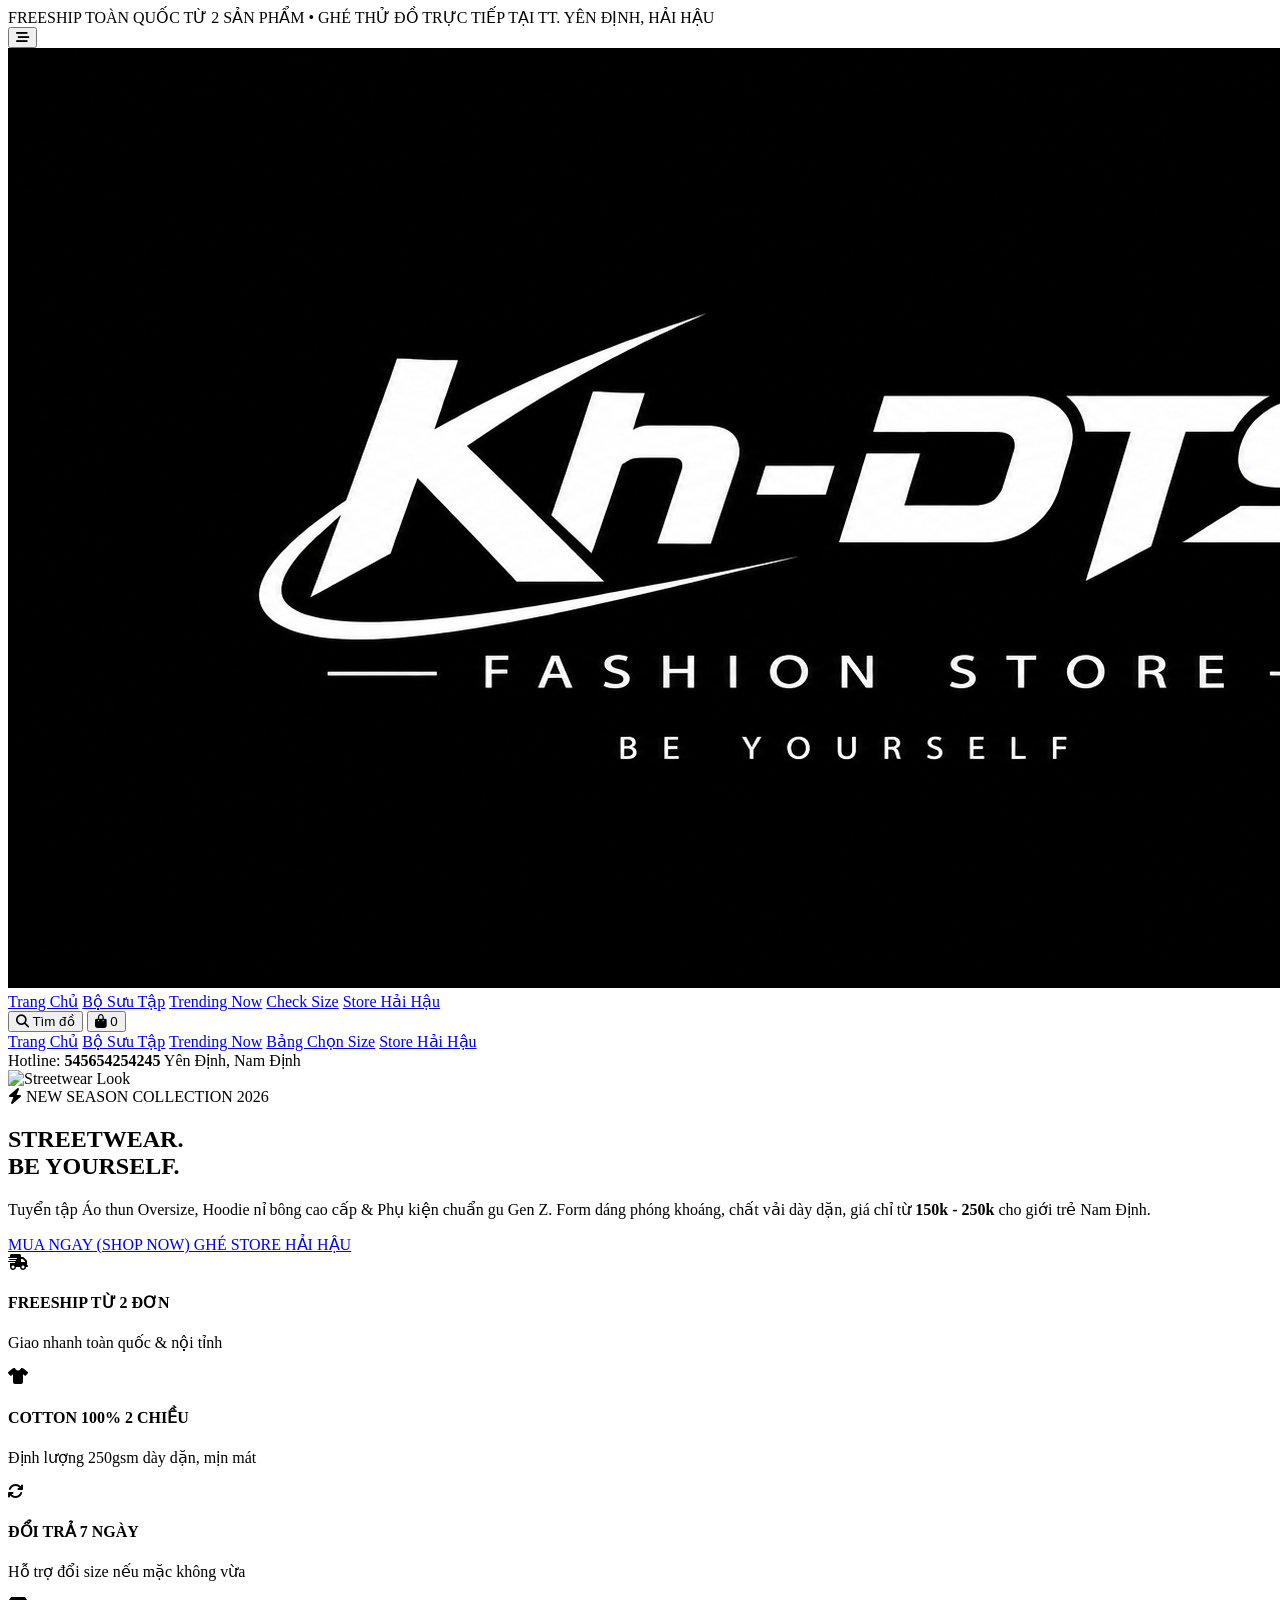
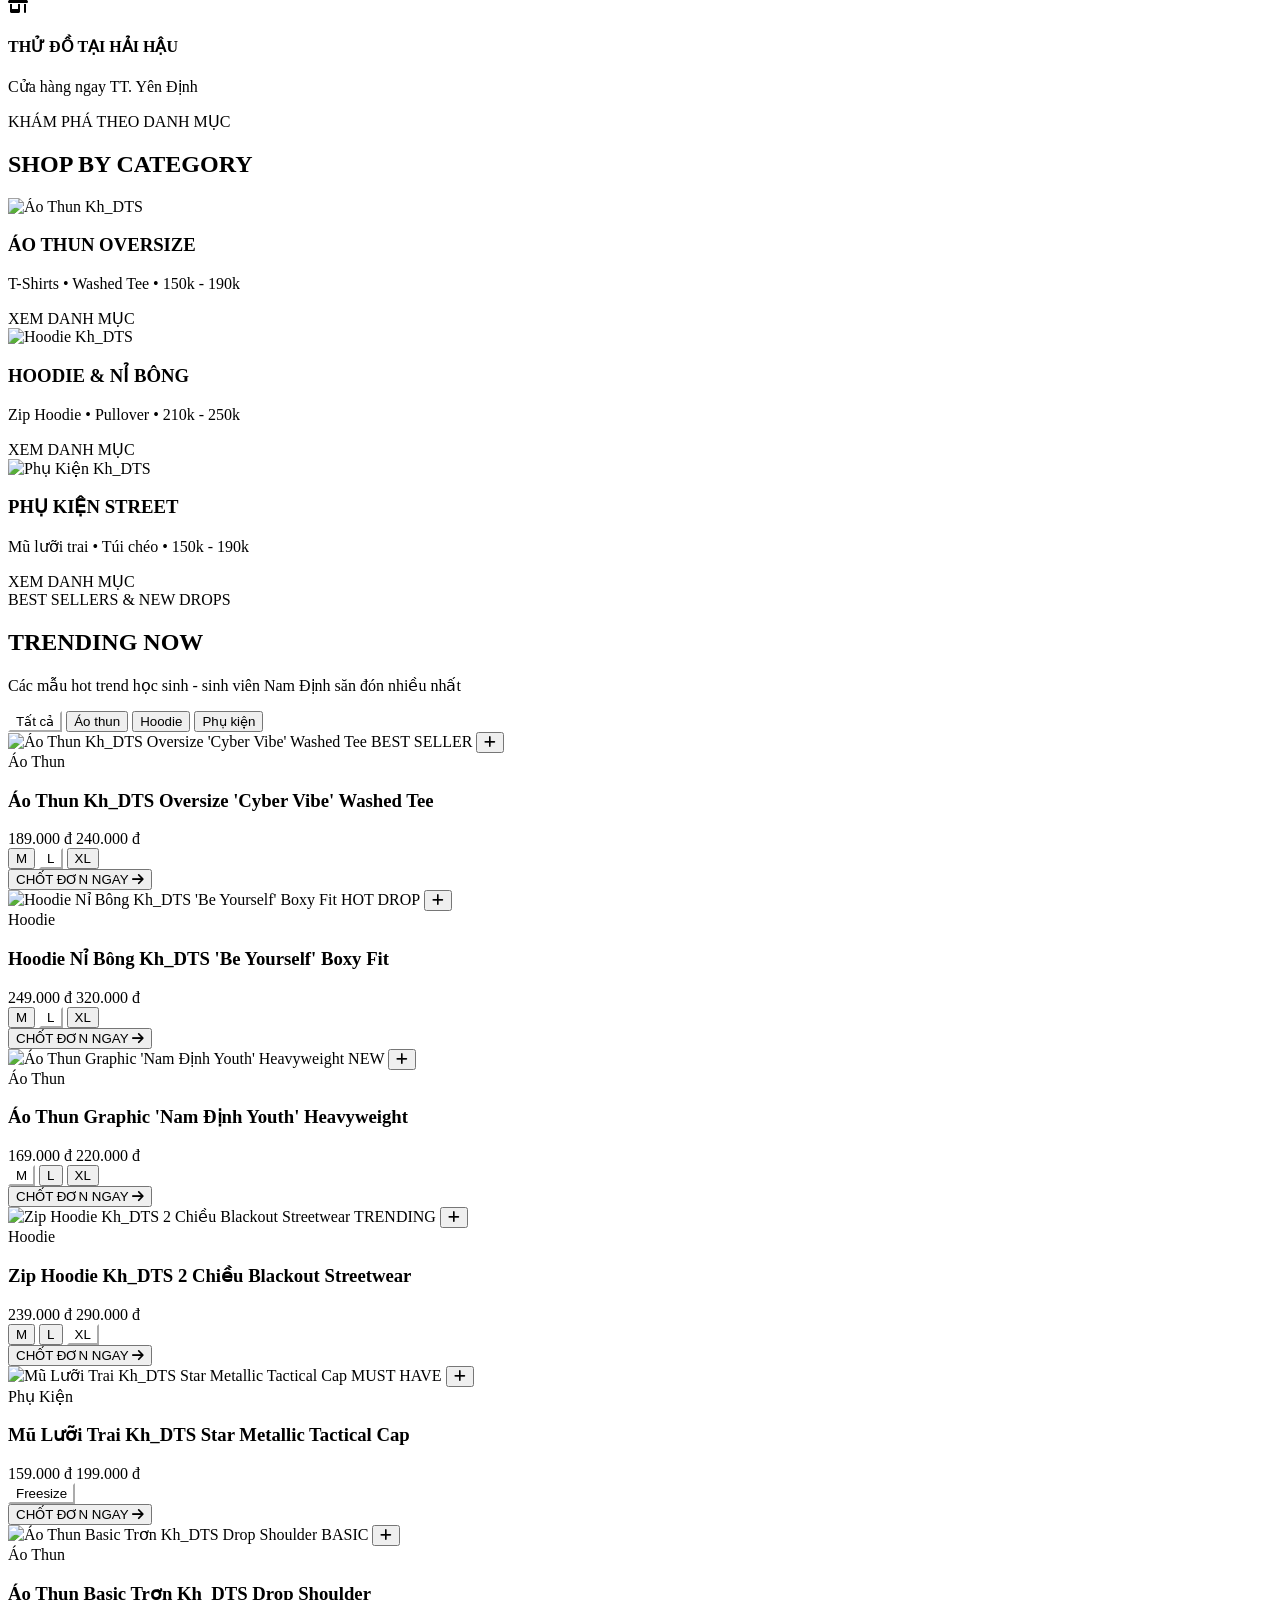
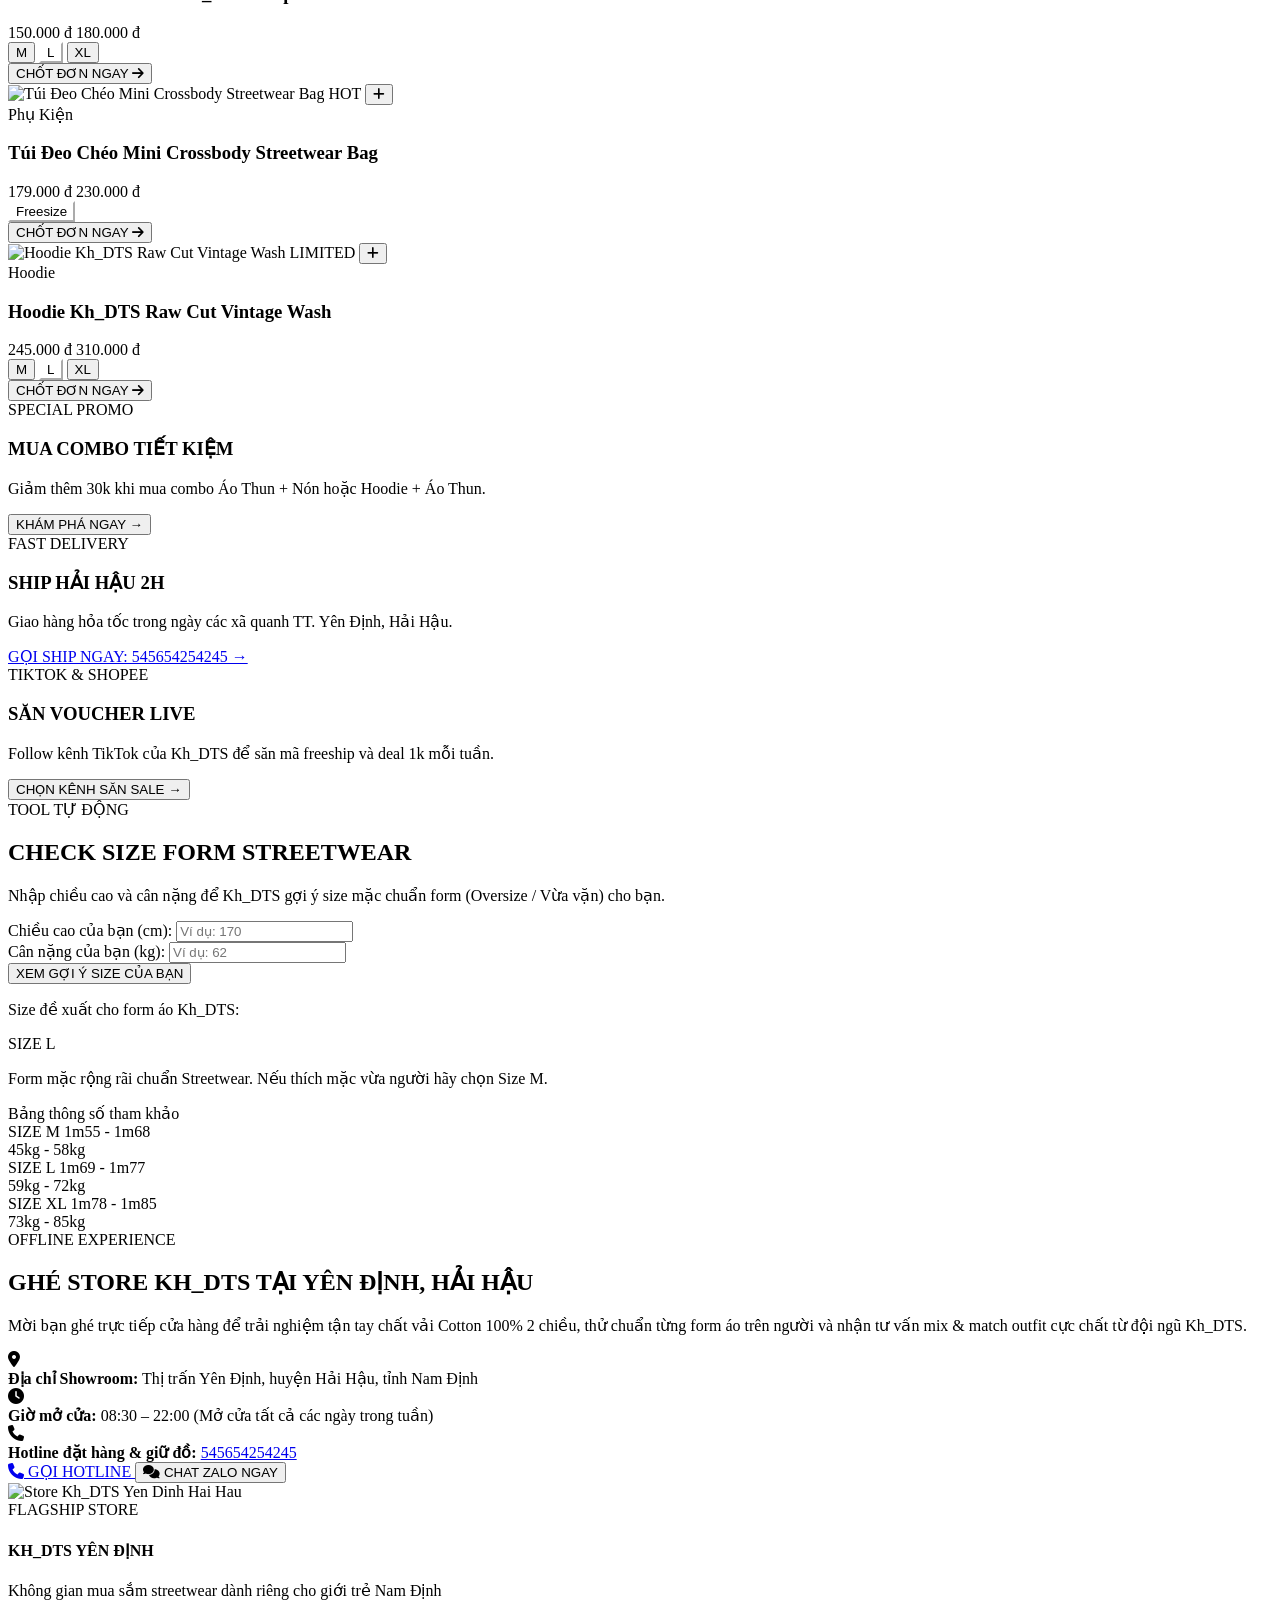
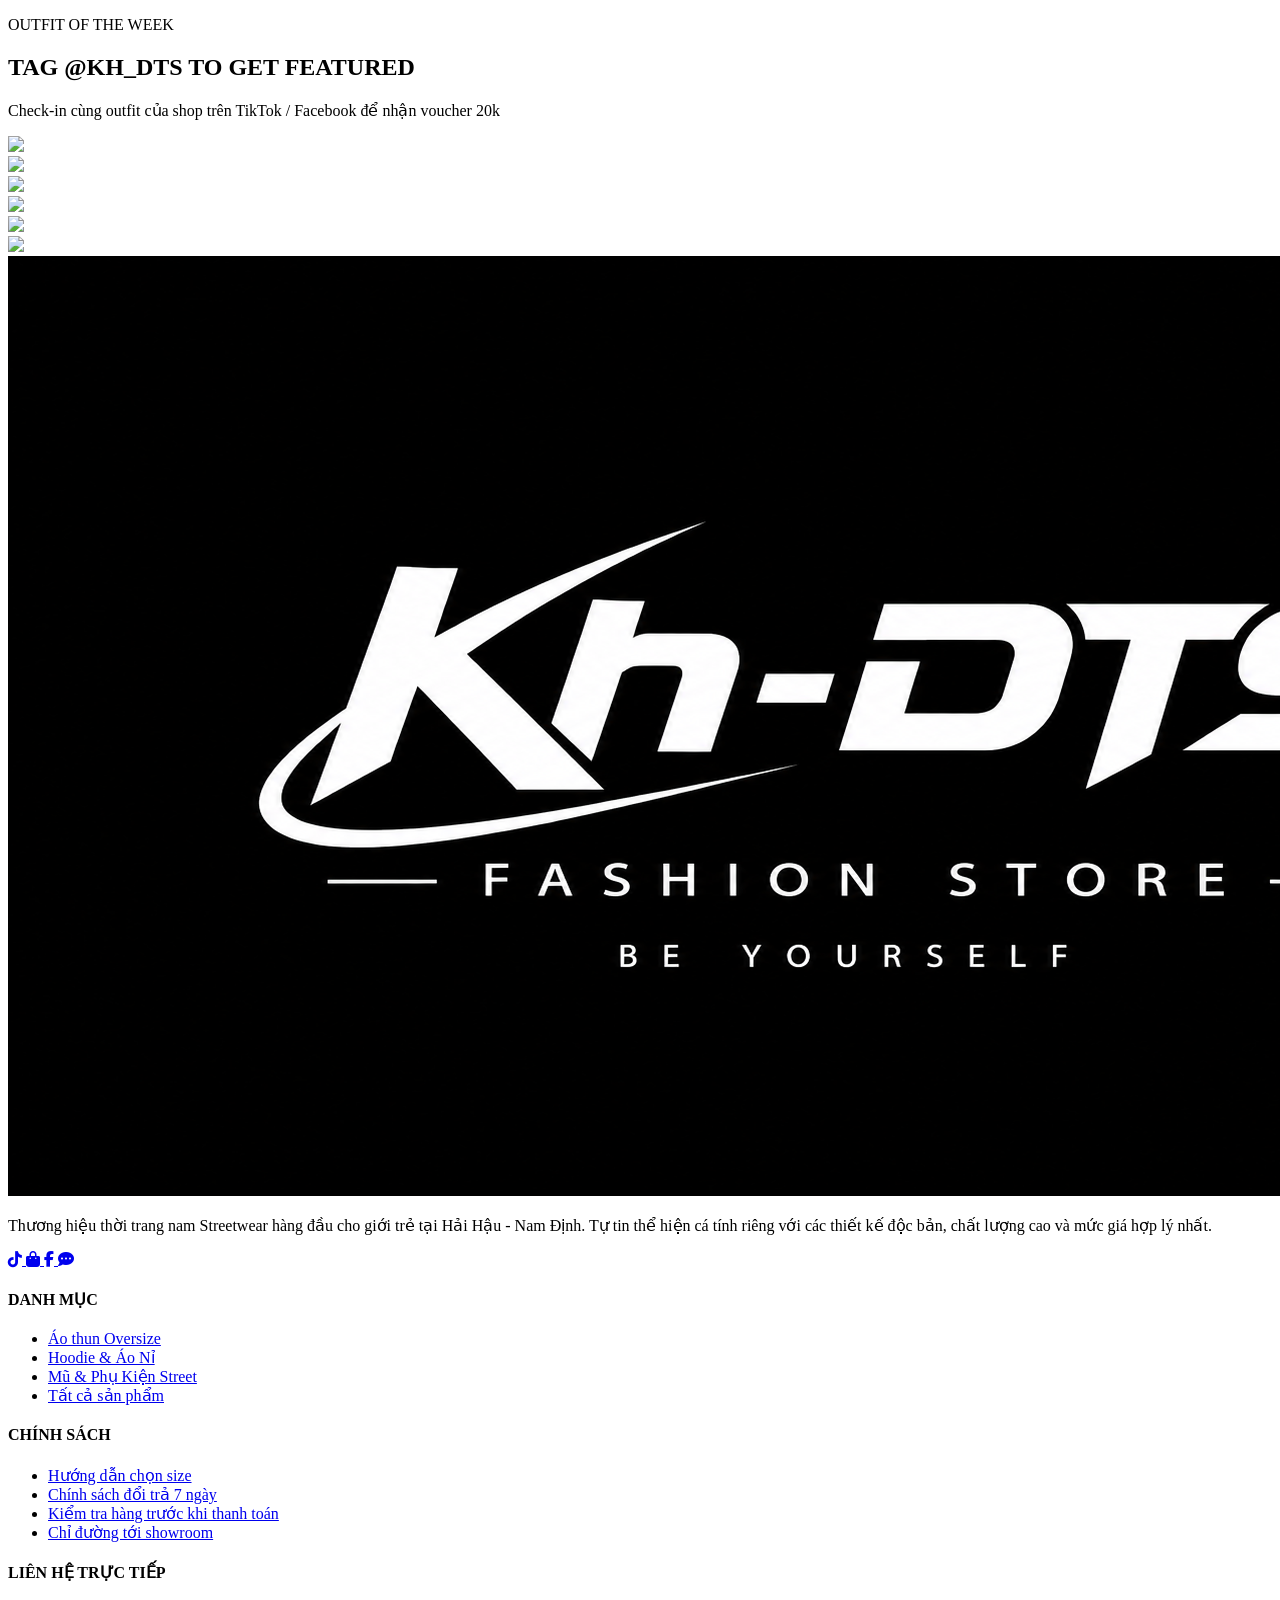
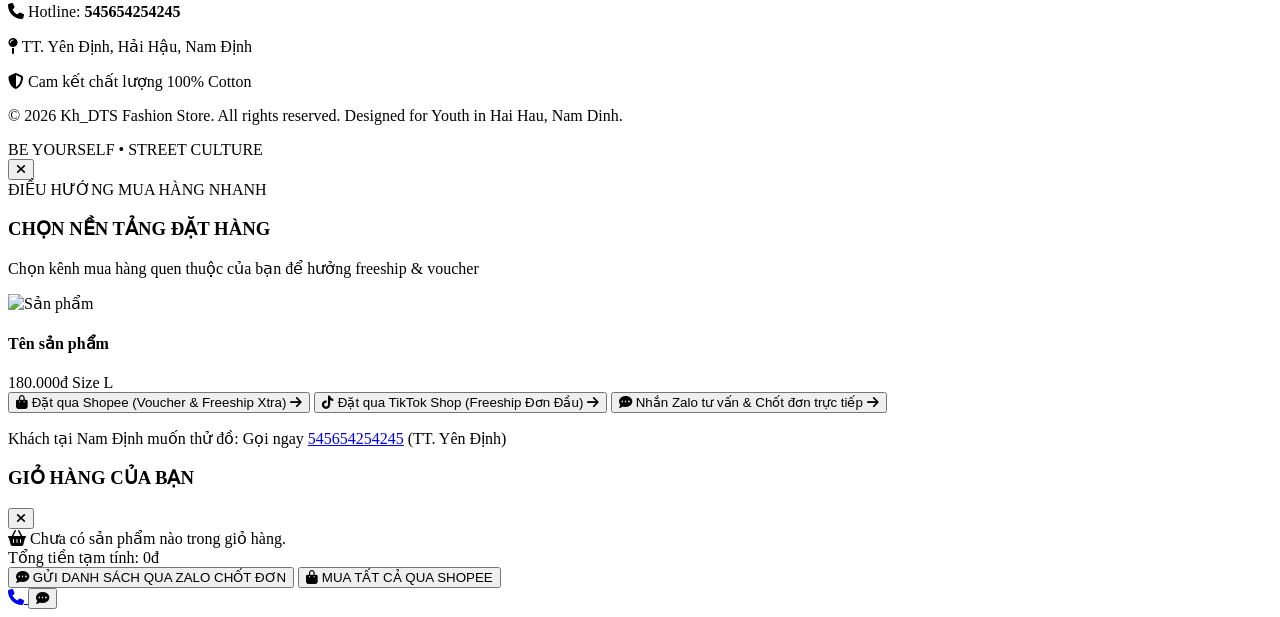
==== index.html @ 29e51378 "Initial commit" ====
<!DOCTYPE html>
<html lang="vi">
<head>
    <meta charset="UTF-8">
    <meta name="viewport" content="width=device-width, initial-scale=1.0">
    <title>Kh_DTS | Fashion Store - Be Yourself | Hải Hậu, Nam Định</title>
    <!-- Google Fonts -->
    <link rel="preconnect" href="https://fonts.googleapis.com">
    <link rel="preconnect" href="https://fonts.gstatic.com" crossorigin>
    <link href="https://fonts.googleapis.com/css2?family=Plus+Jakarta+Sans:wght@300;400;500;600;700;800&family=Syne:wght@700;800&display=swap" rel="stylesheet">
    <!-- Tailwind CSS -->
    <script src="https://cdn.tailwindcss.com"></script>
    <!-- Font Awesome Icons -->
    <link rel="stylesheet" href="https://cdnjs.cloudflare.com/ajax/libs/font-awesome/6.5.1/css/all.min.css">
    <link rel="stylesheet" href="styles.css">
    <script>
        tailwind.config = {
            theme: {
                extend: {
                    colors: {
                        dark: '#0B0B0B',
                        darker: '#050505',
                        card: '#141414',
                        accent: '#E6E6E6',
                        neon: '#FFFFFF',
                        subtext: '#9E9E9E',
                        bordercol: '#222222',
                    },
                    fontFamily: {
                        sans: ['Plus Jakarta Sans', 'sans-serif'],
                        display: ['Syne', 'sans-serif'],
                    }
                }
            }
        }
    </script>
</head>
<body class="bg-dark text-white font-sans antialiased selection:bg-white selection:text-black">

    <!-- Top Announcement Bar -->
    <div class="bg-darker border-b border-bordercol py-2 px-4 text-xs tracking-wider text-center flex items-center justify-center gap-2 text-gray-300">
        <span class="inline-block w-2 h-2 rounded-full bg-emerald-400 animate-pulse"></span>
        <span>FREESHIP TOÀN QUỐC TỪ 2 SẢN PHẨM • GHÉ THỬ ĐỒ TRỰC TIẾP TẠI TT. YÊN ĐỊNH, HẢI HẬU</span>
    </div>

    <!-- Main Navigation Header -->
    <header class="sticky top-0 z-40 bg-dark/90 backdrop-blur-md border-b border-bordercol">
        <div class="max-w-7xl mx-auto px-4 sm:px-6 lg:px-8 h-20 flex items-center justify-between">
            <!-- Mobile Menu Button -->
            <button id="mobileMenuBtn" class="lg:hidden text-2xl p-2 text-gray-300 hover:text-white" aria-label="Menu">
                <i class="fa-solid fa-bars-staggered"></i>
            </button>

            <!-- Brand Logo -->
            <a href="#" class="flex items-center space-x-3 group">
                <img src="assets/logo.png" alt="Kh_DTS Logo" class="h-10 sm:h-12 w-auto object-contain transition-transform duration-300 group-hover:scale-105">
            </a>

            <!-- Desktop Nav Links -->
            <nav class="hidden lg:flex items-center space-x-8 text-sm font-semibold tracking-wider uppercase text-gray-300">
                <a href="#hero" class="hover:text-white transition-colors duration-200">Trang Chủ</a>
                <a href="#categories" class="hover:text-white transition-colors duration-200">Bộ Sưu Tập</a>
                <a href="#products" class="hover:text-white transition-colors duration-200">Trending Now</a>
                <a href="#size-guide" class="hover:text-white transition-colors duration-200">Check Size</a>
                <a href="#store" class="hover:text-white transition-colors duration-200">Store Hải Hậu</a>
            </nav>

            <!-- Action Buttons -->
            <div class="flex items-center space-x-4">
                <button onclick="scrollToProducts()" class="hidden sm:flex items-center gap-2 text-xs uppercase font-bold tracking-wider px-3 py-2 rounded-full bg-white/10 hover:bg-white text-white hover:text-black transition-all">
                    <i class="fa-solid fa-magnifying-glass"></i>
                    <span>Tìm đồ</span>
                </button>
                <button onclick="openCartDrawer()" class="relative p-2.5 rounded-full bg-card border border-bordercol hover:border-gray-500 transition-colors">
                    <i class="fa-solid fa-bag-shopping text-base"></i>
                    <span id="cartCount" class="absolute -top-1 -right-1 bg-white text-black font-extrabold text-[10px] w-5 h-5 rounded-full flex items-center justify-center">0</span>
                </button>
            </div>
        </div>

        <!-- Mobile Drawer Menu -->
        <div id="mobileMenu" class="hidden lg:hidden bg-darker border-b border-bordercol px-6 py-6 space-y-4">
            <a href="#hero" class="mobile-link block text-base font-semibold uppercase tracking-wider text-gray-300 hover:text-white">Trang Chủ</a>
            <a href="#categories" class="mobile-link block text-base font-semibold uppercase tracking-wider text-gray-300 hover:text-white">Bộ Sưu Tập</a>
            <a href="#products" class="mobile-link block text-base font-semibold uppercase tracking-wider text-gray-300 hover:text-white">Trending Now</a>
            <a href="#size-guide" class="mobile-link block text-base font-semibold uppercase tracking-wider text-gray-300 hover:text-white">Bảng Chọn Size</a>
            <a href="#store" class="mobile-link block text-base font-semibold uppercase tracking-wider text-gray-300 hover:text-white">Store Hải Hậu</a>
            <div class="pt-4 border-t border-bordercol flex items-center justify-between text-xs text-subtext">
                <span>Hotline: <strong class="text-white">545654254245</strong></span>
                <span class="text-emerald-400">Yên Định, Nam Định</span>
            </div>
        </div>
    </header>

    <!-- Hero Section (Phong cách Streetwear NEON Reference) -->
    <section id="hero" class="relative overflow-hidden min-h-[580px] lg:min-h-[680px] flex items-center border-b border-bordercol">
        <!-- Hero Background Visual -->
        <div class="absolute inset-0 z-0">
            <img src="https://images.unsplash.com/photo-1509967419530-da38b4704bc6?auto=format&fit=crop&w=1920&q=80" 
                 alt="Streetwear Look" 
                 class="w-full h-full object-cover object-top opacity-35 filter grayscale contrast-125">
            <div class="absolute inset-0 bg-gradient-to-r from-dark via-dark/80 to-transparent"></div>
            <div class="absolute inset-0 bg-gradient-to-t from-dark via-transparent to-transparent"></div>
        </div>

        <div class="relative z-10 max-w-7xl mx-auto px-4 sm:px-6 lg:px-8 py-20 w-full">
            <div class="max-w-2xl">
                <div class="inline-flex items-center gap-2 px-3 py-1 rounded-full bg-white/10 border border-white/20 text-xs tracking-widest uppercase mb-6 font-semibold">
                    <span class="text-amber-300"><i class="fa-solid fa-bolt"></i></span>
                    <span>NEW SEASON COLLECTION 2026</span>
                </div>
                <h1 class="font-display text-4xl sm:text-6xl lg:text-7xl font-extrabold uppercase tracking-tight leading-none mb-6">
                    STREETWEAR.<br>
                    <span class="text-transparent bg-clip-text bg-gradient-to-r from-white via-gray-300 to-gray-500">BE YOURSELF.</span>
                </h1>
                <p class="text-gray-300 text-sm sm:text-base leading-relaxed mb-8 max-w-xl">
                    Tuyển tập Áo thun Oversize, Hoodie nỉ bông cao cấp & Phụ kiện chuẩn gu Gen Z. Form dáng phóng khoáng, chất vải dày dặn, giá chỉ từ <strong>150k - 250k</strong> cho giới trẻ Nam Định.
                </p>
                <div class="flex flex-wrap gap-4 items-center">
                    <a href="#products" class="px-8 py-3.5 bg-white text-black font-extrabold text-xs uppercase tracking-widest rounded-none hover:bg-gray-200 transition-all duration-200 transform hover:-translate-y-0.5 shadow-lg">
                        MUA NGAY (SHOP NOW)
                    </a>
                    <a href="#store" class="px-7 py-3.5 border border-white/30 text-white font-bold text-xs uppercase tracking-widest rounded-none hover:bg-white/10 transition-all duration-200">
                        GHÉ STORE HẢI HẬU
                    </a>
                </div>
            </div>
        </div>
    </section>

    <!-- Value Proposition Banner (Giống layout tham khảo) -->
    <section class="border-b border-bordercol bg-darker py-6">
        <div class="max-w-7xl mx-auto px-4 sm:px-6 lg:px-8">
            <div class="grid grid-cols-2 lg:grid-cols-4 gap-6 text-center lg:text-left">
                <div class="flex flex-col lg:flex-row items-center gap-3">
                    <div class="w-10 h-10 rounded-full bg-card border border-bordercol flex items-center justify-center text-white text-base">
                        <i class="fa-solid fa-truck-fast"></i>
                    </div>
                    <div>
                        <h4 class="text-xs font-bold uppercase tracking-wider">FREESHIP TỪ 2 ĐƠN</h4>
                        <p class="text-[11px] text-subtext">Giao nhanh toàn quốc & nội tỉnh</p>
                    </div>
                </div>
                <div class="flex flex-col lg:flex-row items-center gap-3">
                    <div class="w-10 h-10 rounded-full bg-card border border-bordercol flex items-center justify-center text-white text-base">
                        <i class="fa-solid fa-shirt"></i>
                    </div>
                    <div>
                        <h4 class="text-xs font-bold uppercase tracking-wider">COTTON 100% 2 CHIỀU</h4>
                        <p class="text-[11px] text-subtext">Định lượng 250gsm dày dặn, mịn mát</p>
                    </div>
                </div>
                <div class="flex flex-col lg:flex-row items-center gap-3">
                    <div class="w-10 h-10 rounded-full bg-card border border-bordercol flex items-center justify-center text-white text-base">
                        <i class="fa-solid fa-arrows-rotate"></i>
                    </div>
                    <div>
                        <h4 class="text-xs font-bold uppercase tracking-wider">ĐỔI TRẢ 7 NGÀY</h4>
                        <p class="text-[11px] text-subtext">Hỗ trợ đổi size nếu mặc không vừa</p>
                    </div>
                </div>
                <div class="flex flex-col lg:flex-row items-center gap-3">
                    <div class="w-10 h-10 rounded-full bg-card border border-bordercol flex items-center justify-center text-white text-base">
                        <i class="fa-solid fa-shop"></i>
                    </div>
                    <div>
                        <h4 class="text-xs font-bold uppercase tracking-wider">THỬ ĐỒ TẠI HẢI HẬU</h4>
                        <p class="text-[11px] text-subtext">Cửa hàng ngay TT. Yên Định</p>
                    </div>
                </div>
            </div>
        </div>
    </section>

    <!-- Shop By Category Section (3 danh mục chính: Áo thun, Hoodie, Phụ kiện) -->
    <section id="categories" class="py-16 lg:py-24 border-b border-bordercol">
        <div class="max-w-7xl mx-auto px-4 sm:px-6 lg:px-8">
            <div class="text-center max-w-xl mx-auto mb-12">
                <span class="text-xs font-bold tracking-widest text-subtext uppercase">KHÁM PHÁ THEO DANH MỤC</span>
                <h2 class="font-display text-3xl sm:text-4xl font-extrabold uppercase tracking-tight mt-1">SHOP BY CATEGORY</h2>
            </div>

            <div class="grid grid-cols-1 md:grid-cols-3 gap-6">
                <!-- Category 1: Áo Thun -->
                <div onclick="filterCategory('tshirt')" class="group relative h-96 overflow-hidden bg-card border border-bordercol cursor-pointer transition-all duration-300 hover:border-gray-400">
                    <img src="https://images.unsplash.com/photo-1521572267360-ee0c2909d518?auto=format&fit=crop&w=800&q=80" 
                         alt="Áo Thun Kh_DTS" 
                         class="w-full h-full object-cover transition-transform duration-700 group-hover:scale-105 filter grayscale contrast-110">
                    <div class="absolute inset-0 bg-gradient-to-t from-black/90 via-black/40 to-transparent"></div>
                    <div class="absolute bottom-6 left-6 right-6 text-center">
                        <h3 class="font-display text-2xl font-bold uppercase tracking-wider mb-1">ÁO THUN OVERSIZE</h3>
                        <p class="text-xs text-gray-400 mb-3">T-Shirts • Washed Tee • 150k - 190k</p>
                        <span class="inline-block px-5 py-2 text-[11px] font-bold tracking-widest uppercase bg-white text-black group-hover:bg-gray-200 transition-colors">
                            XEM DANH MỤC
                        </span>
                    </div>
                </div>

                <!-- Category 2: Hoodie -->
                <div onclick="filterCategory('hoodie')" class="group relative h-96 overflow-hidden bg-card border border-bordercol cursor-pointer transition-all duration-300 hover:border-gray-400">
                    <img src="https://images.unsplash.com/photo-1556905055-8f358a7a47b2?auto=format&fit=crop&w=800&q=80" 
                         alt="Hoodie Kh_DTS" 
                         class="w-full h-full object-cover transition-transform duration-700 group-hover:scale-105 filter grayscale contrast-110">
                    <div class="absolute inset-0 bg-gradient-to-t from-black/90 via-black/40 to-transparent"></div>
                    <div class="absolute bottom-6 left-6 right-6 text-center">
                        <h3 class="font-display text-2xl font-bold uppercase tracking-wider mb-1">HOODIE & NỈ BÔNG</h3>
                        <p class="text-xs text-gray-400 mb-3">Zip Hoodie • Pullover • 210k - 250k</p>
                        <span class="inline-block px-5 py-2 text-[11px] font-bold tracking-widest uppercase bg-white text-black group-hover:bg-gray-200 transition-colors">
                            XEM DANH MỤC
                        </span>
                    </div>
                </div>

                <!-- Category 3: Phụ Kiện -->
                <div onclick="filterCategory('accessory')" class="group relative h-96 overflow-hidden bg-card border border-bordercol cursor-pointer transition-all duration-300 hover:border-gray-400">
                    <img src="https://images.unsplash.com/photo-1588850561407-ed78c282e89b?auto=format&fit=crop&w=800&q=80" 
                         alt="Phụ Kiện Kh_DTS" 
                         class="w-full h-full object-cover transition-transform duration-700 group-hover:scale-105 filter grayscale contrast-110">
                    <div class="absolute inset-0 bg-gradient-to-t from-black/90 via-black/40 to-transparent"></div>
                    <div class="absolute bottom-6 left-6 right-6 text-center">
                        <h3 class="font-display text-2xl font-bold uppercase tracking-wider mb-1">PHỤ KIỆN STREET</h3>
                        <p class="text-xs text-gray-400 mb-3">Mũ lưỡi trai • Túi chéo • 150k - 190k</p>
                        <span class="inline-block px-5 py-2 text-[11px] font-bold tracking-widest uppercase bg-white text-black group-hover:bg-gray-200 transition-colors">
                            XEM DANH MỤC
                        </span>
                    </div>
                </div>
            </div>
        </div>
    </section>

    <!-- Trending Now / Product Showcase Section -->
    <section id="products" class="py-16 lg:py-24 border-b border-bordercol">
        <div class="max-w-7xl mx-auto px-4 sm:px-6 lg:px-8">
            <div class="flex flex-col md:flex-row md:items-end justify-between mb-10 gap-4">
                <div>
                    <span class="text-xs font-bold tracking-widest text-subtext uppercase">BEST SELLERS & NEW DROPS</span>
                    <h2 class="font-display text-3xl sm:text-4xl font-extrabold uppercase tracking-tight mt-1">TRENDING NOW</h2>
                    <p class="text-xs text-gray-400 mt-1">Các mẫu hot trend học sinh - sinh viên Nam Định săn đón nhiều nhất</p>
                </div>

                <!-- Filter Tabs -->
                <div class="flex flex-wrap gap-2 text-xs font-semibold uppercase tracking-wider">
                    <button onclick="filterCategory('all')" class="cat-btn active px-4 py-2 border border-white bg-white text-black transition-all" data-category="all">Tất cả</button>
                    <button onclick="filterCategory('tshirt')" class="cat-btn px-4 py-2 border border-bordercol bg-card text-gray-300 hover:border-gray-500 transition-all" data-category="tshirt">Áo thun</button>
                    <button onclick="filterCategory('hoodie')" class="cat-btn px-4 py-2 border border-bordercol bg-card text-gray-300 hover:border-gray-500 transition-all" data-category="hoodie">Hoodie</button>
                    <button onclick="filterCategory('accessory')" class="cat-btn px-4 py-2 border border-bordercol bg-card text-gray-300 hover:border-gray-500 transition-all" data-category="accessory">Phụ kiện</button>
                </div>
            </div>

            <!-- Product Grid -->
            <div id="productGrid" class="grid grid-cols-2 md:grid-cols-3 lg:grid-cols-4 gap-4 sm:gap-6">
                <!-- Rendered dynamically by app.js -->
            </div>
        </div>
    </section>

    <!-- Promo Banner Drop (Like NEON reference) -->
    <section class="py-12 border-b border-bordercol bg-darker">
        <div class="max-w-7xl mx-auto px-4 sm:px-6 lg:px-8">
            <div class="grid grid-cols-1 md:grid-cols-3 gap-6">
                <div class="bg-card border border-bordercol p-8 flex flex-col justify-between">
                    <div>
                        <span class="text-xs font-bold tracking-widest text-subtext uppercase">SPECIAL PROMO</span>
                        <h3 class="font-display text-2xl font-bold uppercase tracking-tight mt-2 mb-3">MUA COMBO TIẾT KIỆM</h3>
                        <p class="text-xs text-gray-400">Giảm thêm 30k khi mua combo Áo Thun + Nón hoặc Hoodie + Áo Thun.</p>
                    </div>
                    <button onclick="filterCategory('all')" class="mt-6 text-xs font-bold uppercase tracking-widest text-white underline hover:text-gray-300 text-left">
                        KHÁM PHÁ NGAY →
                    </button>
                </div>

                <div class="bg-card border border-bordercol p-8 flex flex-col justify-between">
                    <div>
                        <span class="text-xs font-bold tracking-widest text-subtext uppercase">FAST DELIVERY</span>
                        <h3 class="font-display text-2xl font-bold uppercase tracking-tight mt-2 mb-3">SHIP HẢI HẬU 2H</h3>
                        <p class="text-xs text-gray-400">Giao hàng hỏa tốc trong ngày các xã quanh TT. Yên Định, Hải Hậu.</p>
                    </div>
                    <a href="tel:545654254245" class="mt-6 text-xs font-bold uppercase tracking-widest text-white underline hover:text-gray-300">
                        GỌI SHIP NGAY: 545654254245 →
                    </a>
                </div>

                <div class="bg-card border border-bordercol p-8 flex flex-col justify-between">
                    <div>
                        <span class="text-xs font-bold tracking-widest text-subtext uppercase">TIKTOK & SHOPEE</span>
                        <h3 class="font-display text-2xl font-bold uppercase tracking-tight mt-2 mb-3">SĂN VOUCHER LIVE</h3>
                        <p class="text-xs text-gray-400">Follow kênh TikTok của Kh_DTS để săn mã freeship và deal 1k mỗi tuần.</p>
                    </div>
                    <button onclick="openPlatformModal()" class="mt-6 text-xs font-bold uppercase tracking-widest text-white underline hover:text-gray-300 text-left">
                        CHỌN KÊNH SĂN SALE →
                    </button>
                </div>
            </div>
        </div>
    </section>

    <!-- Interactive Size Guide Section (Đặc biệt cho khách mua online) -->
    <section id="size-guide" class="py-16 lg:py-24 border-b border-bordercol bg-dark">
        <div class="max-w-4xl mx-auto px-4 sm:px-6 lg:px-8">
            <div class="bg-card border border-bordercol p-6 sm:p-10 rounded-none">
                <div class="text-center max-w-lg mx-auto mb-8">
                    <span class="text-xs font-bold tracking-widest text-subtext uppercase">TOOL TỰ ĐỘNG</span>
                    <h2 class="font-display text-2xl sm:text-3xl font-extrabold uppercase tracking-tight mt-1">CHECK SIZE FORM STREETWEAR</h2>
                    <p class="text-xs text-gray-400 mt-2">Nhập chiều cao và cân nặng để Kh_DTS gợi ý size mặc chuẩn form (Oversize / Vừa vặn) cho bạn.</p>
                </div>

                <div class="grid grid-cols-1 sm:grid-cols-2 gap-4 mb-6">
                    <div>
                        <label class="block text-xs uppercase font-bold text-gray-300 mb-2">Chiều cao của bạn (cm):</label>
                        <input type="number" id="userHeight" placeholder="Ví dụ: 170" class="w-full bg-darker border border-bordercol px-4 py-3 text-sm focus:border-white focus:outline-none transition-colors">
                    </div>
                    <div>
                        <label class="block text-xs uppercase font-bold text-gray-300 mb-2">Cân nặng của bạn (kg):</label>
                        <input type="number" id="userWeight" placeholder="Ví dụ: 62" class="w-full bg-darker border border-bordercol px-4 py-3 text-sm focus:border-white focus:outline-none transition-colors">
                    </div>
                </div>

                <div class="text-center">
                    <button onclick="calculateSize()" class="w-full sm:w-auto px-8 py-3.5 bg-white text-black font-extrabold text-xs uppercase tracking-widest hover:bg-gray-200 transition-colors">
                        XEM GỢI Ý SIZE CỦA BẠN
                    </button>
                </div>

                <div id="sizeResult" class="hidden mt-6 p-4 bg-darker border border-gray-700 text-center animate-fade-in">
                    <p class="text-xs text-subtext uppercase tracking-wider mb-1">Size đề xuất cho form áo Kh_DTS:</p>
                    <div id="recommendedSizeText" class="text-2xl font-black text-white font-display">SIZE L</div>
                    <p id="sizeAdviceText" class="text-xs text-gray-300 mt-1">Form mặc rộng rãi chuẩn Streetwear. Nếu thích mặc vừa người hãy chọn Size M.</p>
                </div>

                <!-- Bảng thông số chuẩn -->
                <div class="mt-8 pt-6 border-t border-bordercol">
                    <div class="text-xs font-bold uppercase text-gray-400 mb-3 text-center">Bảng thông số tham khảo</div>
                    <div class="grid grid-cols-3 gap-2 text-center text-xs">
                        <div class="p-3 bg-darker border border-bordercol">
                            <span class="font-extrabold block text-sm">SIZE M</span>
                            <span class="text-subtext text-[11px]">1m55 - 1m68<br>45kg - 58kg</span>
                        </div>
                        <div class="p-3 bg-darker border border-bordercol">
                            <span class="font-extrabold block text-sm">SIZE L</span>
                            <span class="text-subtext text-[11px]">1m69 - 1m77<br>59kg - 72kg</span>
                        </div>
                        <div class="p-3 bg-darker border border-bordercol">
                            <span class="font-extrabold block text-sm">SIZE XL</span>
                            <span class="text-subtext text-[11px]">1m78 - 1m85<br>73kg - 85kg</span>
                        </div>
                    </div>
                </div>
            </div>
        </div>
    </section>

    <!-- Physical Store / Showroom Hải Hậu Section -->
    <section id="store" class="py-16 lg:py-24 border-b border-bordercol bg-darker">
        <div class="max-w-7xl mx-auto px-4 sm:px-6 lg:px-8">
            <div class="grid grid-cols-1 lg:grid-cols-2 gap-10 items-center">
                <div>
                    <span class="text-xs font-bold tracking-widest text-subtext uppercase">OFFLINE EXPERIENCE</span>
                    <h2 class="font-display text-3xl sm:text-4xl font-extrabold uppercase tracking-tight mt-1 mb-6">
                        GHÉ STORE KH_DTS TẠI YÊN ĐỊNH, HẢI HẬU
                    </h2>
                    <p class="text-gray-300 text-sm leading-relaxed mb-6">
                        Mời bạn ghé trực tiếp cửa hàng để trải nghiệm tận tay chất vải Cotton 100% 2 chiều, thử chuẩn từng form áo trên người và nhận tư vấn mix & match outfit cực chất từ đội ngũ Kh_DTS.
                    </p>

                    <div class="space-y-4 text-sm text-gray-300 mb-8">
                        <div class="flex items-start gap-3">
                            <i class="fa-solid fa-location-dot mt-1 text-white text-base"></i>
                            <div>
                                <strong class="text-white block">Địa chỉ Showroom:</strong>
                                <span>Thị trấn Yên Định, huyện Hải Hậu, tỉnh Nam Định</span>
                            </div>
                        </div>
                        <div class="flex items-start gap-3">
                            <i class="fa-solid fa-clock mt-1 text-white text-base"></i>
                            <div>
                                <strong class="text-white block">Giờ mở cửa:</strong>
                                <span>08:30 – 22:00 (Mở cửa tất cả các ngày trong tuần)</span>
                            </div>
                        </div>
                        <div class="flex items-start gap-3">
                            <i class="fa-solid fa-phone mt-1 text-white text-base"></i>
                            <div>
                                <strong class="text-white block">Hotline đặt hàng & giữ đồ:</strong>
                                <a href="tel:545654254245" class="text-white font-bold hover:underline">545654254245</a>
                            </div>
                        </div>
                    </div>

                    <div class="flex flex-wrap gap-3">
                        <a href="tel:545654254245" class="px-6 py-3 bg-white text-black font-extrabold text-xs uppercase tracking-widest hover:bg-gray-200 transition-colors">
                            <i class="fa-solid fa-phone mr-2"></i> GỌI HOTLINE
                        </a>
                        <button onclick="openZaloModal()" class="px-6 py-3 border border-bordercol bg-card hover:border-gray-400 text-white font-bold text-xs uppercase tracking-widest transition-colors">
                            <i class="fa-solid fa-comments mr-2"></i> CHAT ZALO NGAY
                        </button>
                    </div>
                </div>

                <!-- Store Image / Visual -->
                <div class="relative overflow-hidden border border-bordercol bg-card aspect-video lg:aspect-square">
                    <img src="https://images.unsplash.com/photo-1441986300917-64674bd600d8?auto=format&fit=crop&w=1000&q=80" 
                         alt="Store Kh_DTS Yen Dinh Hai Hau" 
                         class="w-full h-full object-cover filter grayscale contrast-125">
                    <div class="absolute inset-0 bg-gradient-to-t from-black/80 via-transparent to-transparent flex items-end p-6">
                        <div>
                            <span class="text-[10px] font-bold tracking-widest bg-white text-black px-2 py-0.5 uppercase">FLAGSHIP STORE</span>
                            <h4 class="font-display text-xl font-bold uppercase tracking-wide mt-1">KH_DTS YÊN ĐỊNH</h4>
                            <p class="text-xs text-gray-300">Không gian mua sắm streetwear dành riêng cho giới trẻ Nam Định</p>
                        </div>
                    </div>
                </div>
            </div>
        </div>
    </section>

    <!-- Lookbook / Instagram Community Vibe (Layout tương tự mẫu tham khảo) -->
    <section class="py-16 border-b border-bordercol">
        <div class="max-w-7xl mx-auto px-4 sm:px-6 lg:px-8">
            <div class="text-center mb-10">
                <span class="text-xs font-bold tracking-widest text-subtext uppercase">OUTFIT OF THE WEEK</span>
                <h2 class="font-display text-2xl sm:text-3xl font-extrabold uppercase tracking-tight mt-1">TAG @KH_DTS TO GET FEATURED</h2>
                <p class="text-xs text-gray-400 mt-1">Check-in cùng outfit của shop trên TikTok / Facebook để nhận voucher 20k</p>
            </div>

            <div class="grid grid-cols-2 md:grid-cols-4 lg:grid-cols-6 gap-3">
                <div class="aspect-square bg-card border border-bordercol overflow-hidden group">
                    <img src="https://images.unsplash.com/photo-1515886657613-9f3515b0c78f?auto=format&fit=crop&w=500&q=80" class="w-full h-full object-cover filter grayscale group-hover:scale-110 transition-transform duration-500">
                </div>
                <div class="aspect-square bg-card border border-bordercol overflow-hidden group">
                    <img src="https://images.unsplash.com/photo-1552374196-1ab2a1c593e8?auto=format&fit=crop&w=500&q=80" class="w-full h-full object-cover filter grayscale group-hover:scale-110 transition-transform duration-500">
                </div>
                <div class="aspect-square bg-card border border-bordercol overflow-hidden group">
                    <img src="https://images.unsplash.com/photo-1539109136881-3be0616acf4b?auto=format&fit=crop&w=500&q=80" class="w-full h-full object-cover filter grayscale group-hover:scale-110 transition-transform duration-500">
                </div>
                <div class="aspect-square bg-card border border-bordercol overflow-hidden group">
                    <img src="https://images.unsplash.com/photo-1506794778202-cad84cf45f1d?auto=format&fit=crop&w=500&q=80" class="w-full h-full object-cover filter grayscale group-hover:scale-110 transition-transform duration-500">
                </div>
                <div class="aspect-square bg-card border border-bordercol overflow-hidden group">
                    <img src="https://images.unsplash.com/photo-1507003211169-0a1dd7228f2d?auto=format&fit=crop&w=500&q=80" class="w-full h-full object-cover filter grayscale group-hover:scale-110 transition-transform duration-500">
                </div>
                <div class="aspect-square bg-card border border-bordercol overflow-hidden group">
                    <img src="https://images.unsplash.com/photo-1492562080023-ab3db95bfbce?auto=format&fit=crop&w=500&q=80" class="w-full h-full object-cover filter grayscale group-hover:scale-110 transition-transform duration-500">
                </div>
            </div>
        </div>
    </section>

    <!-- Footer Section -->
    <footer class="bg-darker text-gray-400 text-xs py-14">
        <div class="max-w-7xl mx-auto px-4 sm:px-6 lg:px-8">
            <div class="grid grid-cols-1 md:grid-cols-2 lg:grid-cols-4 gap-8 mb-12">
                <!-- Col 1: About & Logo -->
                <div class="space-y-4">
                    <img src="assets/logo.png" alt="Kh_DTS Logo" class="h-10 w-auto object-contain">
                    <p class="text-xs text-gray-400 leading-relaxed">
                        Thương hiệu thời trang nam Streetwear hàng đầu cho giới trẻ tại Hải Hậu - Nam Định. Tự tin thể hiện cá tính riêng với các thiết kế độc bản, chất lượng cao và mức giá hợp lý nhất.
                    </p>
                    <div class="flex items-center space-x-3 text-white text-base">
                        <a href="https://tiktok.com" target="_blank" class="w-8 h-8 rounded-full bg-card border border-bordercol flex items-center justify-center hover:bg-white hover:text-black transition-colors" title="TikTok">
                            <i class="fa-brands fa-tiktok"></i>
                        </a>
                        <a href="https://shopee.vn" target="_blank" class="w-8 h-8 rounded-full bg-card border border-bordercol flex items-center justify-center hover:bg-white hover:text-black transition-colors" title="Shopee">
                            <i class="fa-solid fa-bag-shopping"></i>
                        </a>
                        <a href="https://facebook.com" target="_blank" class="w-8 h-8 rounded-full bg-card border border-bordercol flex items-center justify-center hover:bg-white hover:text-black transition-colors" title="Facebook">
                            <i class="fa-brands fa-facebook-f"></i>
                        </a>
                        <a href="https://zalo.me/545654254245" target="_blank" class="w-8 h-8 rounded-full bg-card border border-bordercol flex items-center justify-center hover:bg-white hover:text-black transition-colors" title="Zalo">
                            <i class="fa-solid fa-comment-dots"></i>
                        </a>
                    </div>
                </div>

                <!-- Col 2: Danh Mục Nhanh -->
                <div>
                    <h4 class="text-white font-bold uppercase tracking-wider mb-4">DANH MỤC</h4>
                    <ul class="space-y-2.5">
                        <li><a href="#products" onclick="filterCategory('tshirt')" class="hover:text-white transition-colors">Áo thun Oversize</a></li>
                        <li><a href="#products" onclick="filterCategory('hoodie')" class="hover:text-white transition-colors">Hoodie & Áo Nỉ</a></li>
                        <li><a href="#products" onclick="filterCategory('accessory')" class="hover:text-white transition-colors">Mũ & Phụ Kiện Street</a></li>
                        <li><a href="#products" onclick="filterCategory('all')" class="hover:text-white transition-colors">Tất cả sản phẩm</a></li>
                    </ul>
                </div>

                <!-- Col 3: Hỗ Trợ Khách Hàng -->
                <div>
                    <h4 class="text-white font-bold uppercase tracking-wider mb-4">CHÍNH SÁCH</h4>
                    <ul class="space-y-2.5">
                        <li><a href="#size-guide" class="hover:text-white transition-colors">Hướng dẫn chọn size</a></li>
                        <li><a href="#store" class="hover:text-white transition-colors">Chính sách đổi trả 7 ngày</a></li>
                        <li><a href="#store" class="hover:text-white transition-colors">Kiểm tra hàng trước khi thanh toán</a></li>
                        <li><a href="#store" class="hover:text-white transition-colors">Chỉ đường tới showroom</a></li>
                    </ul>
                </div>

                <!-- Col 4: Thông Tin Liên Hệ -->
                <div>
                    <h4 class="text-white font-bold uppercase tracking-wider mb-4">LIÊN HỆ TRỰC TIẾP</h4>
                    <div class="space-y-3">
                        <p class="flex items-center gap-2">
                            <i class="fa-solid fa-phone text-white"></i>
                            <span>Hotline: <strong class="text-white">545654254245</strong></span>
                        </p>
                        <p class="flex items-start gap-2">
                            <i class="fa-solid fa-map-pin text-white mt-0.5"></i>
                            <span>TT. Yên Định, Hải Hậu, Nam Định</span>
                        </p>
                        <p class="flex items-center gap-2">
                            <i class="fa-solid fa-shield-halved text-emerald-400"></i>
                            <span>Cam kết chất lượng 100% Cotton</span>
                        </p>
                    </div>
                </div>
            </div>

            <div class="pt-8 border-t border-bordercol flex flex-col sm:flex-row items-center justify-between text-[11px] text-subtext gap-4">
                <p>© 2026 Kh_DTS Fashion Store. All rights reserved. Designed for Youth in Hai Hau, Nam Dinh.</p>
                <div class="flex space-x-6">
                    <span>BE YOURSELF</span>
                    <span>•</span>
                    <span>STREET CULTURE</span>
                </div>
            </div>
        </div>
    </footer>

    <!-- MODAL: Điều Hướng Chốt Đơn Đa Kênh (TikTok Shop, Shopee, Zalo) -->
    <div id="checkoutModal" class="fixed inset-0 z-50 hidden bg-black/80 backdrop-blur-sm flex items-center justify-center p-4">
        <div class="bg-card border border-bordercol max-w-md w-full p-6 relative transform transition-all">
            <button onclick="closeCheckoutModal()" class="absolute top-4 right-4 text-gray-400 hover:text-white text-lg">
                <i class="fa-solid fa-xmark"></i>
            </button>

            <div class="text-center mb-6">
                <span class="text-[10px] font-bold tracking-widest uppercase bg-white/10 px-2.5 py-1 text-gray-300">ĐIỀU HƯỚNG MUA HÀNG NHANH</span>
                <h3 class="font-display text-xl font-bold uppercase tracking-tight mt-2 text-white">CHỌN NỀN TẢNG ĐẶT HÀNG</h3>
                <p class="text-xs text-gray-400 mt-1">Chọn kênh mua hàng quen thuộc của bạn để hưởng freeship & voucher</p>
            </div>

            <!-- Product Summary inside modal -->
            <div id="modalProductSummary" class="flex items-center gap-4 p-3 bg-darker border border-bordercol mb-6">
                <img id="modalProductImg" src="" alt="Sản phẩm" class="w-16 h-16 object-cover">
                <div class="flex-1 text-left">
                    <h4 id="modalProductName" class="text-xs font-bold text-white line-clamp-1">Tên sản phẩm</h4>
                    <div class="flex items-center gap-2 mt-1">
                        <span id="modalProductPrice" class="text-sm font-extrabold text-white">180.000đ</span>
                        <span id="modalProductSize" class="text-[10px] px-2 py-0.5 bg-white/10 text-gray-300 font-semibold">Size L</span>
                    </div>
                </div>
            </div>

            <!-- 3 Kênh Chốt Đơn -->
            <div class="space-y-3">
                <!-- Shopee Button -->
                <button onclick="redirectToPlatform('shopee')" class="w-full flex items-center justify-between p-3.5 bg-[#EE4D2D] hover:bg-[#d63f20] text-white font-bold text-xs uppercase tracking-wider transition-colors shadow">
                    <span class="flex items-center gap-3">
                        <i class="fa-solid fa-bag-shopping text-base"></i>
                        <span>Đặt qua Shopee (Voucher & Freeship Xtra)</span>
                    </span>
                    <i class="fa-solid fa-arrow-right"></i>
                </button>

                <!-- TikTok Shop Button -->
                <button onclick="redirectToPlatform('tiktok')" class="w-full flex items-center justify-between p-3.5 bg-black hover:bg-neutral-900 border border-bordercol text-white font-bold text-xs uppercase tracking-wider transition-colors">
                    <span class="flex items-center gap-3">
                        <i class="fa-brands fa-tiktok text-base"></i>
                        <span>Đặt qua TikTok Shop (Freeship Đơn Đầu)</span>
                    </span>
                    <i class="fa-solid fa-arrow-right"></i>
                </button>

                <!-- Zalo Direct Chat Button -->
                <button onclick="redirectToPlatform('zalo')" class="w-full flex items-center justify-between p-3.5 bg-[#0068FF] hover:bg-[#0052cc] text-white font-bold text-xs uppercase tracking-wider transition-colors">
                    <span class="flex items-center gap-3">
                        <i class="fa-solid fa-comment-dots text-base"></i>
                        <span>Nhắn Zalo tư vấn & Chốt đơn trực tiếp</span>
                    </span>
                    <i class="fa-solid fa-arrow-right"></i>
                </button>
            </div>

            <div class="mt-4 pt-4 border-t border-bordercol text-center">
                <p class="text-[11px] text-gray-400">
                    Khách tại Nam Định muốn thử đồ: Gọi ngay <a href="tel:545654254245" class="text-white font-bold">545654254245</a> (TT. Yên Định)
                </p>
            </div>
        </div>
    </div>

    <!-- CART DRAWER (Bảng giỏ đồ nhanh) -->
    <div id="cartDrawer" class="fixed inset-0 z-50 hidden bg-black/70 backdrop-blur-sm">
        <div class="absolute right-0 top-0 bottom-0 max-w-md w-full bg-darker border-l border-bordercol p-6 flex flex-col justify-between">
            <div>
                <div class="flex items-center justify-between pb-4 border-b border-bordercol">
                    <h3 class="font-display text-lg font-bold uppercase tracking-wider text-white">GIỎ HÀNG CỦA BẠN</h3>
                    <button onclick="closeCartDrawer()" class="text-gray-400 hover:text-white text-lg">
                        <i class="fa-solid fa-xmark"></i>
                    </button>
                </div>

                <div id="cartItemsList" class="py-4 space-y-3 overflow-y-auto max-h-[60vh]">
                    <!-- Rendered by app.js -->
                </div>
            </div>

            <div class="pt-4 border-t border-bordercol">
                <div class="flex items-center justify-between mb-4">
                    <span class="text-xs uppercase text-subtext font-bold">Tổng tiền tạm tính:</span>
                    <span id="cartTotalPrice" class="font-display text-xl font-bold text-white">0đ</span>
                </div>
                <div class="space-y-2">
                    <button onclick="checkoutCart('zalo')" class="w-full py-3 bg-[#0068FF] hover:bg-[#0056d6] text-white font-bold text-xs uppercase tracking-widest flex items-center justify-center gap-2">
                        <i class="fa-solid fa-comment-dots"></i> GỬI DANH SÁCH QUA ZALO CHỐT ĐƠN
                    </button>
                    <button onclick="checkoutCart('shopee')" class="w-full py-3 bg-[#EE4D2D] hover:bg-[#d63f20] text-white font-bold text-xs uppercase tracking-widest flex items-center justify-center gap-2">
                        <i class="fa-solid fa-bag-shopping"></i> MUA TẤT CẢ QUA SHOPEE
                    </button>
                </div>
            </div>
        </div>
    </div>

    <!-- Floating Quick Contact Buttons for Mobile -->
    <div class="fixed bottom-5 right-5 z-40 flex flex-col gap-3">
        <a href="tel:545654254245" class="w-12 h-12 rounded-full bg-white text-black shadow-2xl flex items-center justify-center hover:scale-110 transition-transform duration-200" title="Gọi Hotline">
            <i class="fa-solid fa-phone text-lg"></i>
        </a>
        <button onclick="openZaloModal()" class="w-12 h-12 rounded-full bg-[#0068FF] text-white shadow-2xl flex items-center justify-center hover:scale-110 transition-transform duration-200" title="Chat Zalo">
            <i class="fa-solid fa-comment-dots text-lg"></i>
        </button>
    </div>

    <!-- Scripts -->
    <script src="app.js"></script>
</body>
</html>
---- styles.css ----
/* Custom Styles for Kh_DTS Fashion Store */

/* Smooth Scrolling */
html {
    scroll-behavior: smooth;
}

/* Custom Scrollbar */
::-webkit-scrollbar {
    width: 6px;
    height: 6px;
}

::-webkit-scrollbar-track {
    background: #0b0b0b;
}

::-webkit-scrollbar-thumb {
    background: #262626;
    border-radius: 3px;
}

::-webkit-scrollbar-thumb:hover {
    background: #404040;
}

/* Product Card Styling */
.product-card {
    transition: all 0.3s cubic-bezier(0.16, 1, 0.3, 1);
}

.product-card:hover {
    border-color: #525252;
}

/* Size selector pill button */
.size-btn.selected {
    background-color: #ffffff;
    color: #000000;
    border-color: #ffffff;
}

/* Category Filter Active Button */
.cat-btn.active {
    background-color: #ffffff !important;
    color: #000000 !important;
    border-color: #ffffff !important;
}

/* Image zoom effect */
.img-zoom-container {
    overflow: hidden;
}

.img-zoom-container img {
    transition: transform 0.6s cubic-bezier(0.25, 0.46, 0.45, 0.94);
}

.product-card:hover .img-zoom-container img {
    transform: scale(1.05);
}

/* Keyframes */
@keyframes fadeIn {
    from {
        opacity: 0;
        transform: translateY(6px);
    }
    to {
        opacity: 1;
        transform: translateY(0);
    }
}

.animate-fade-in {
    animation: fadeIn 0.25s ease-out forwards;
}
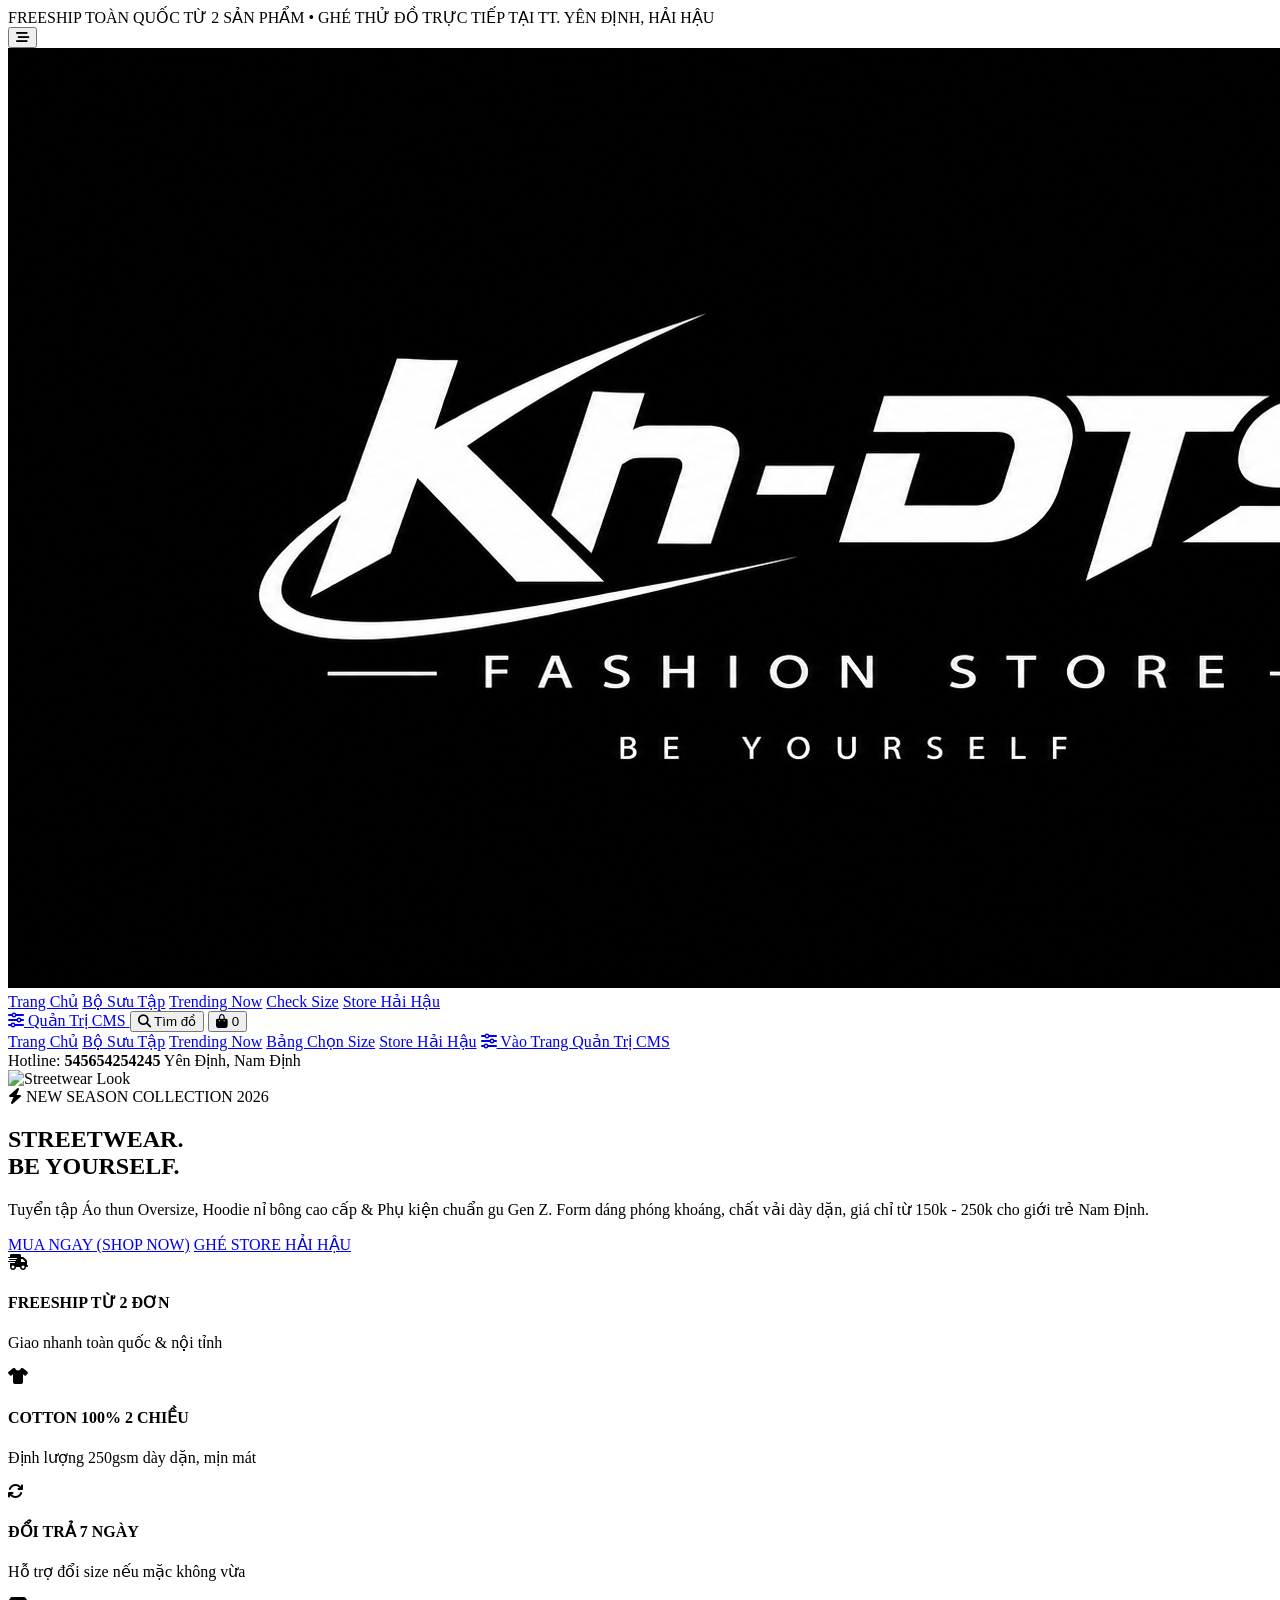
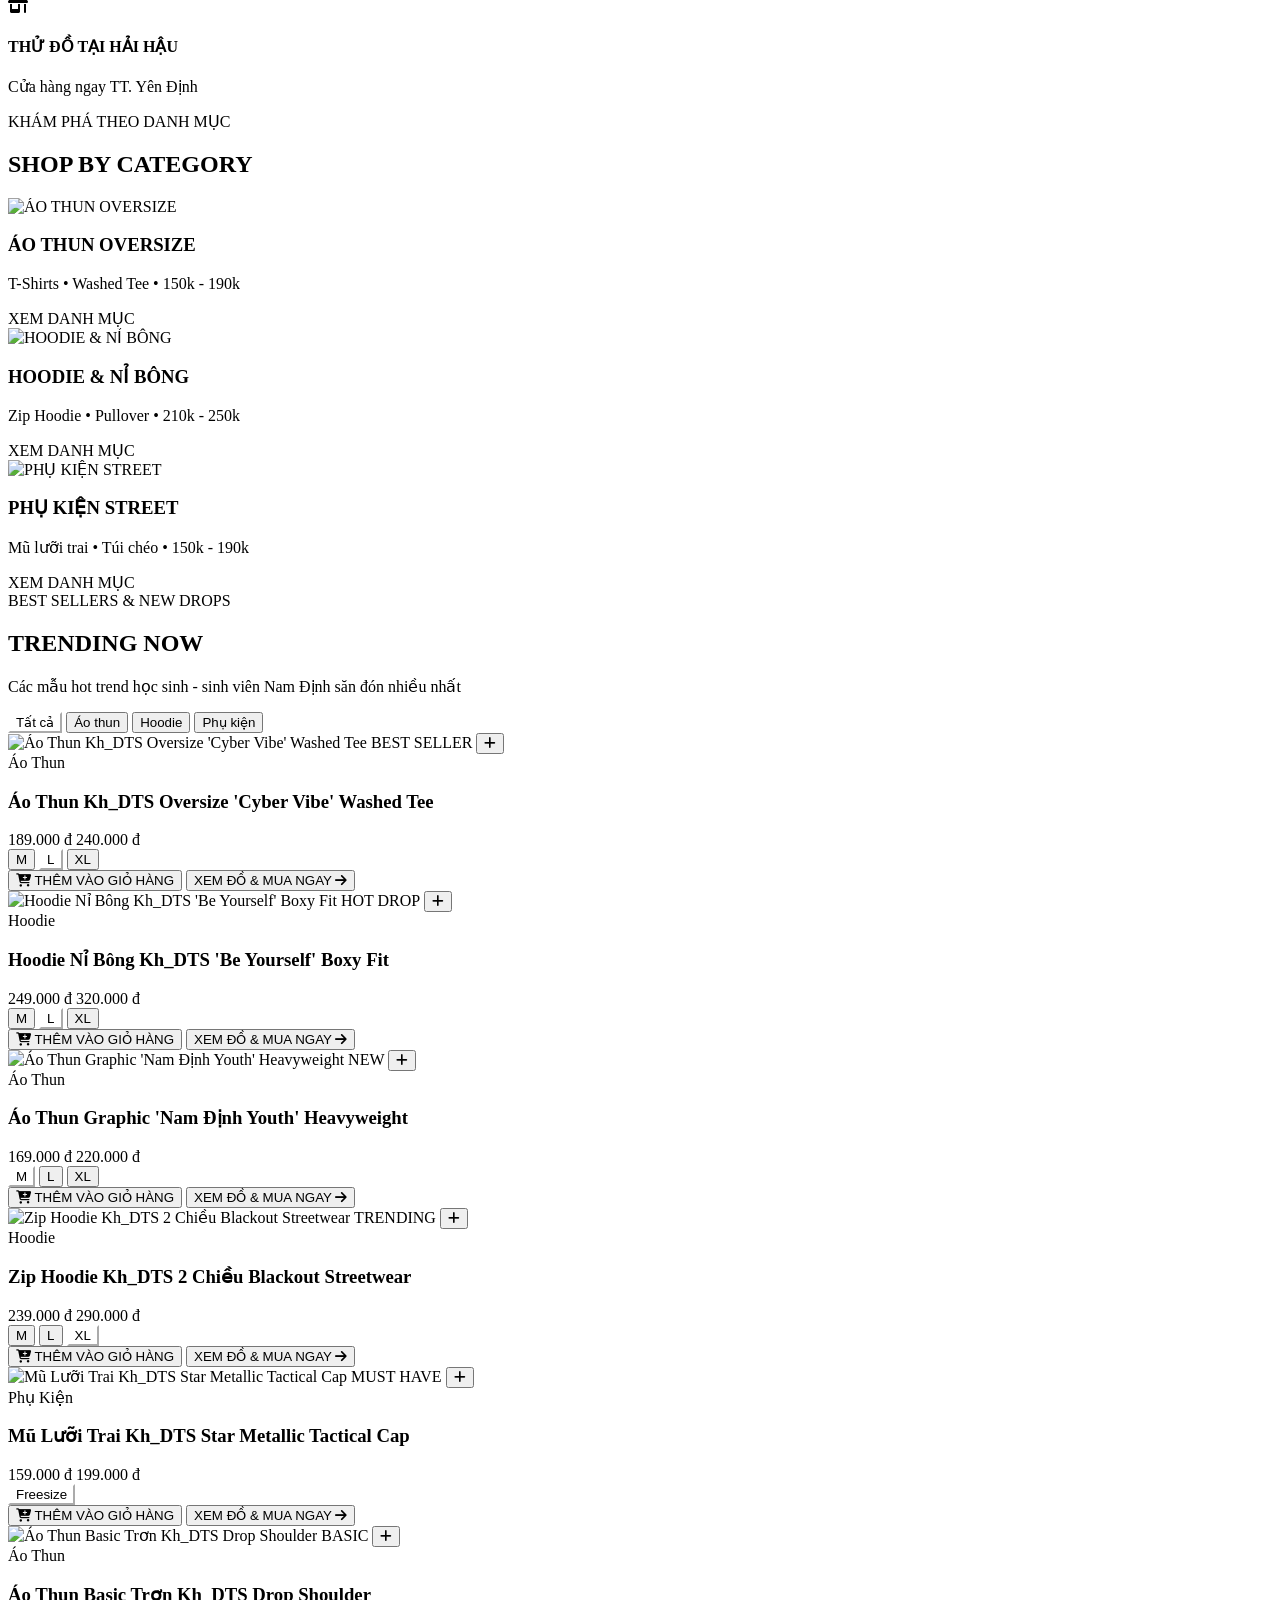
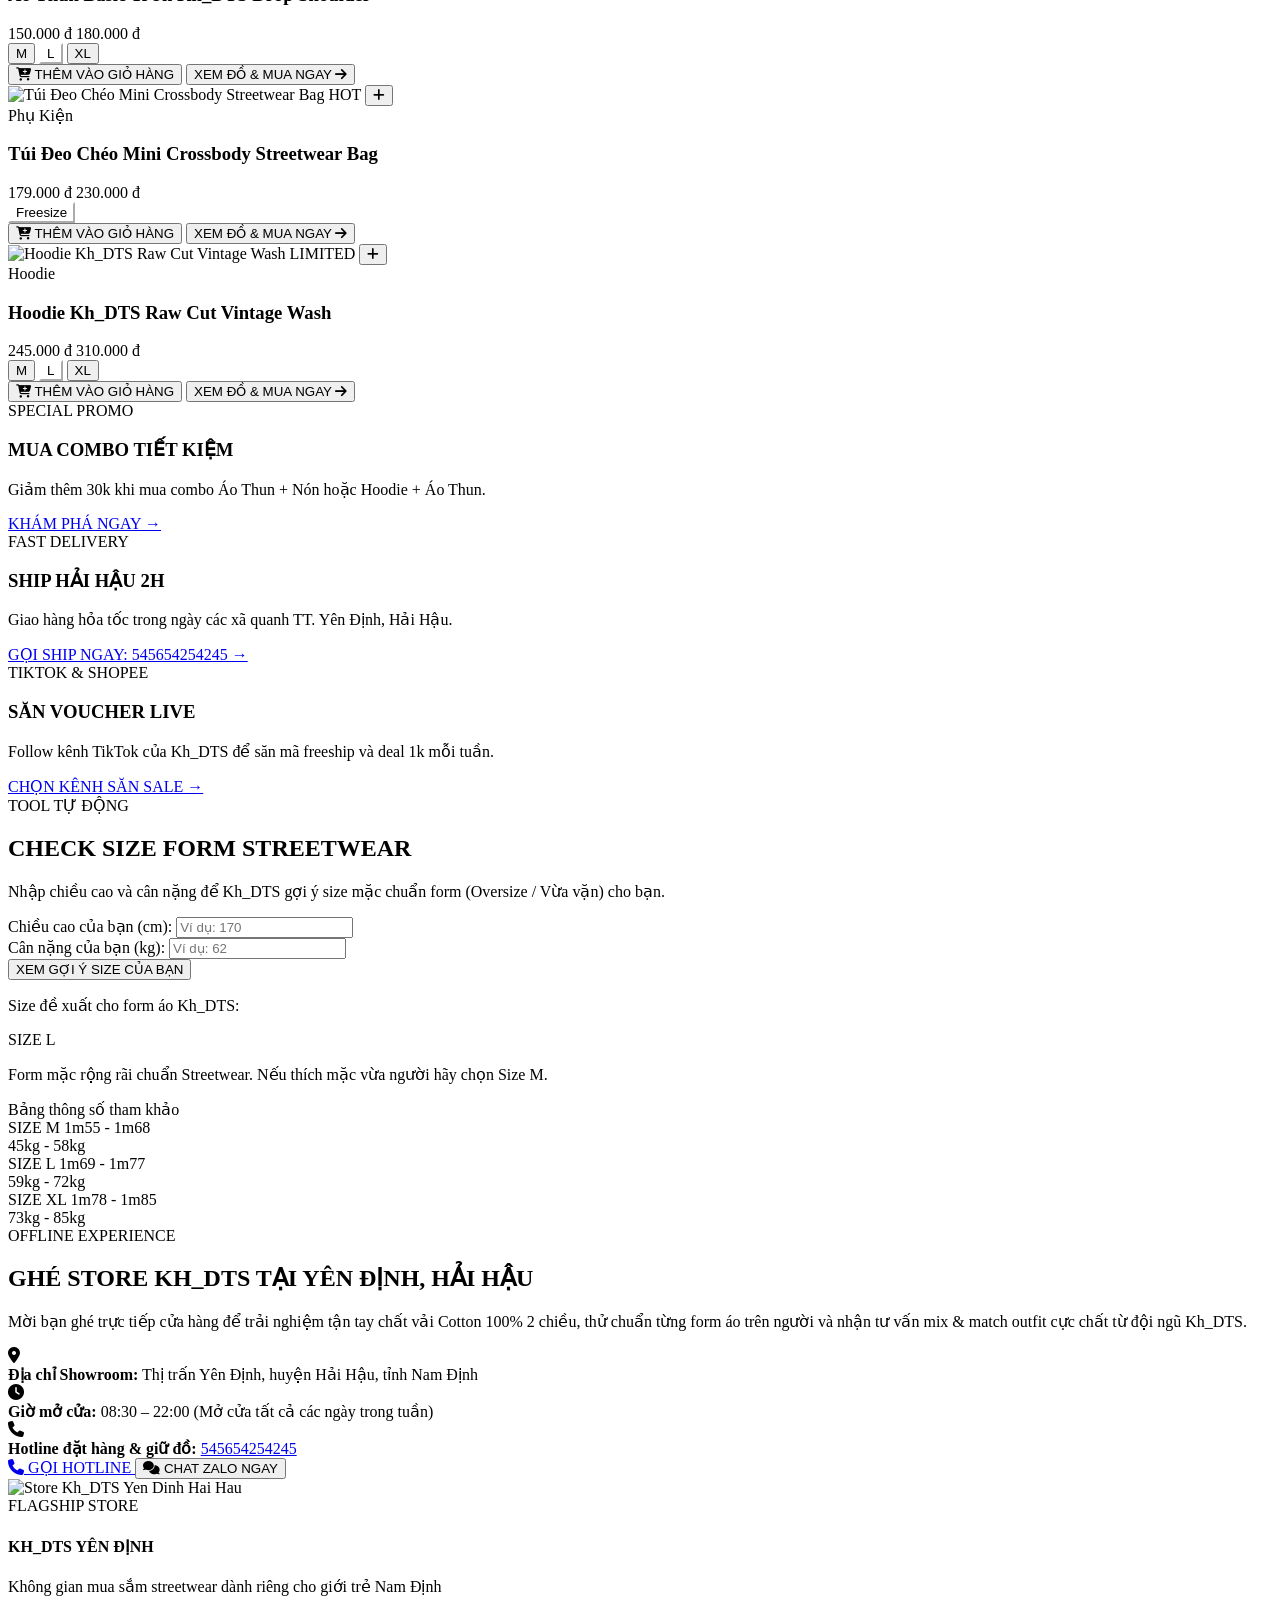
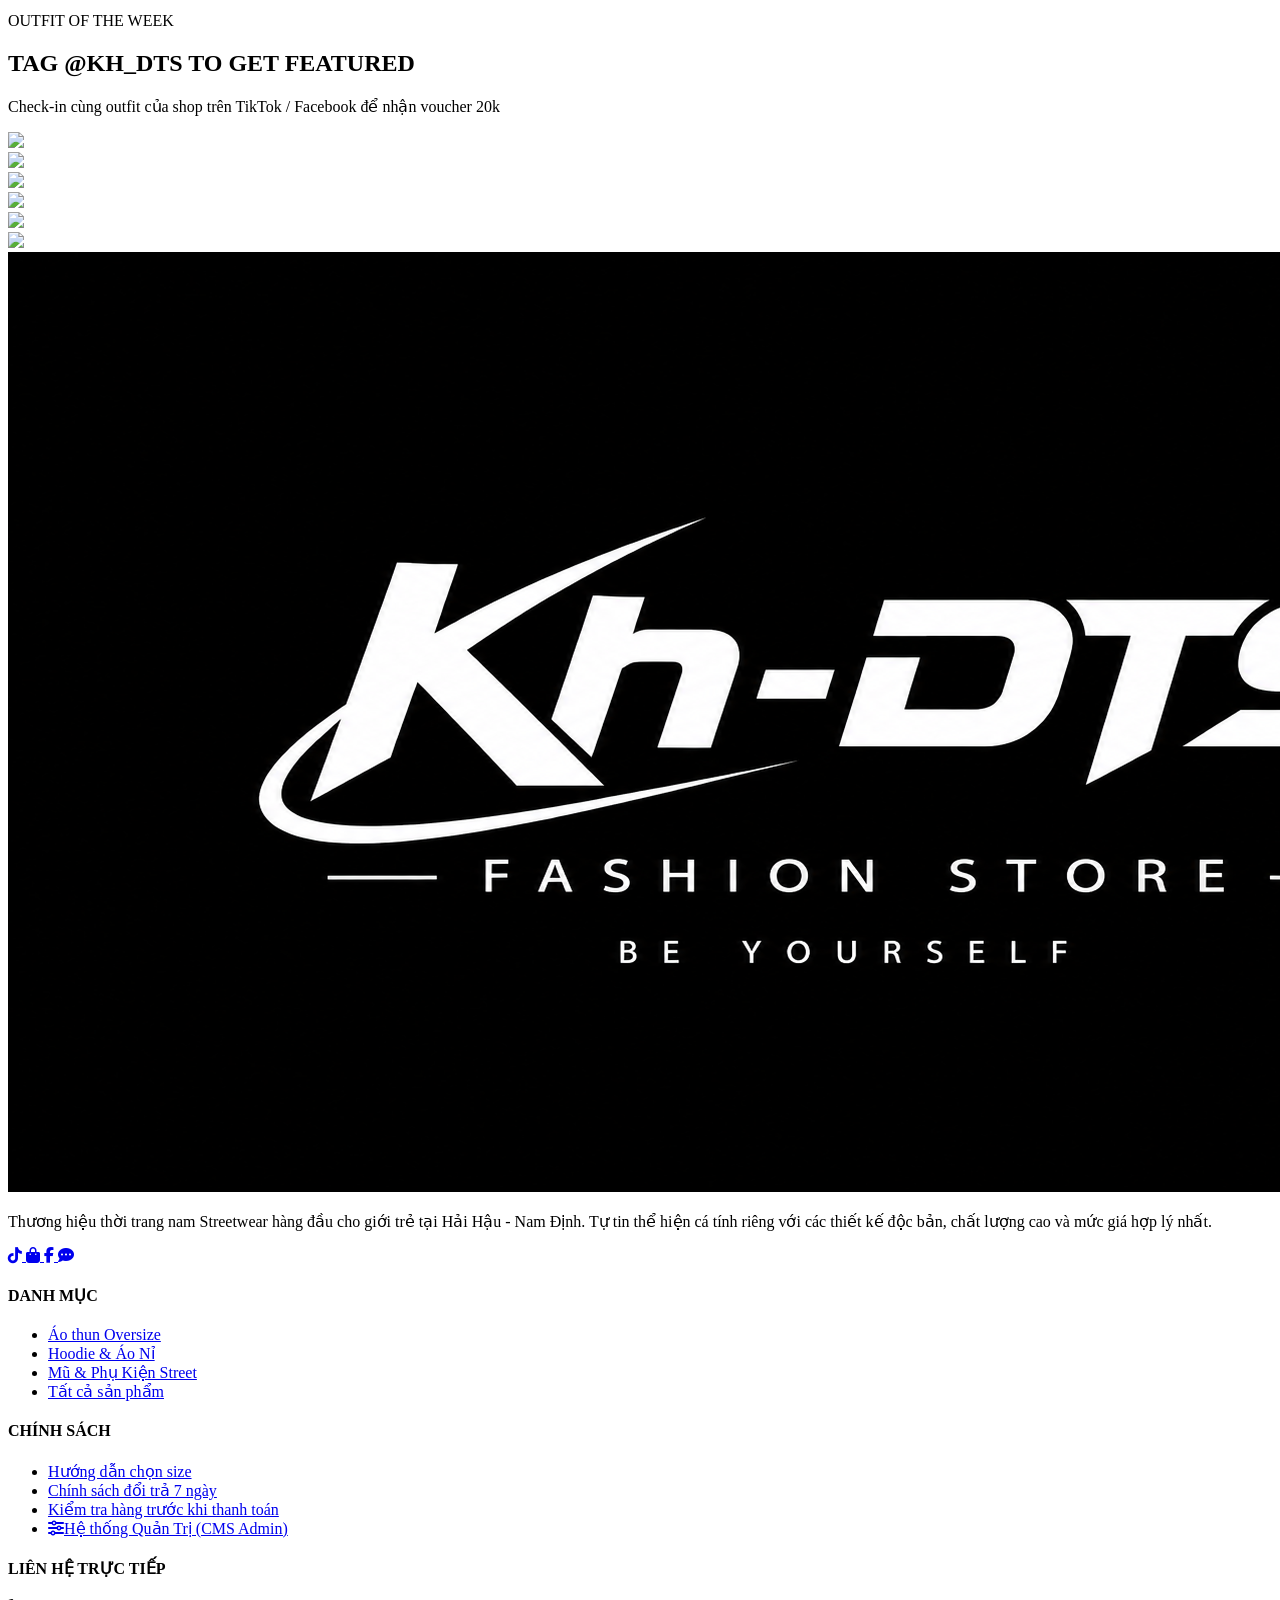
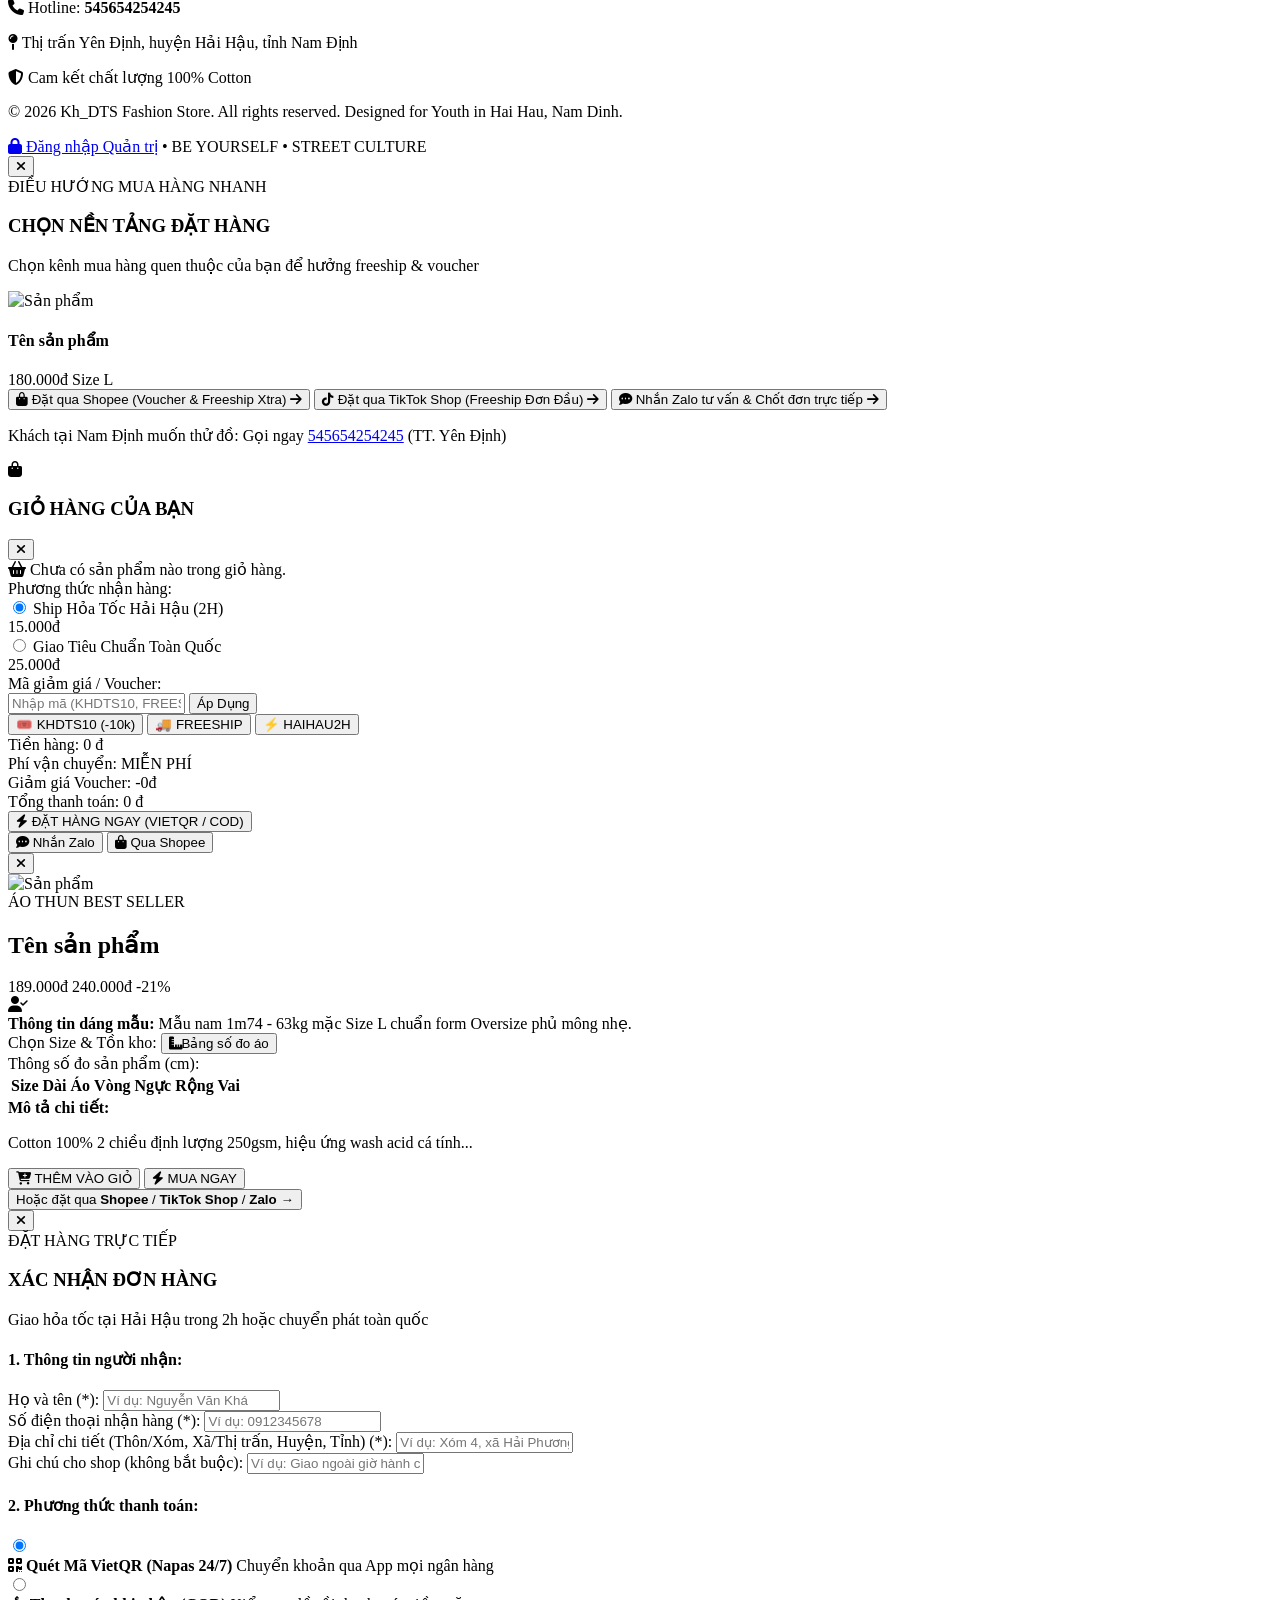
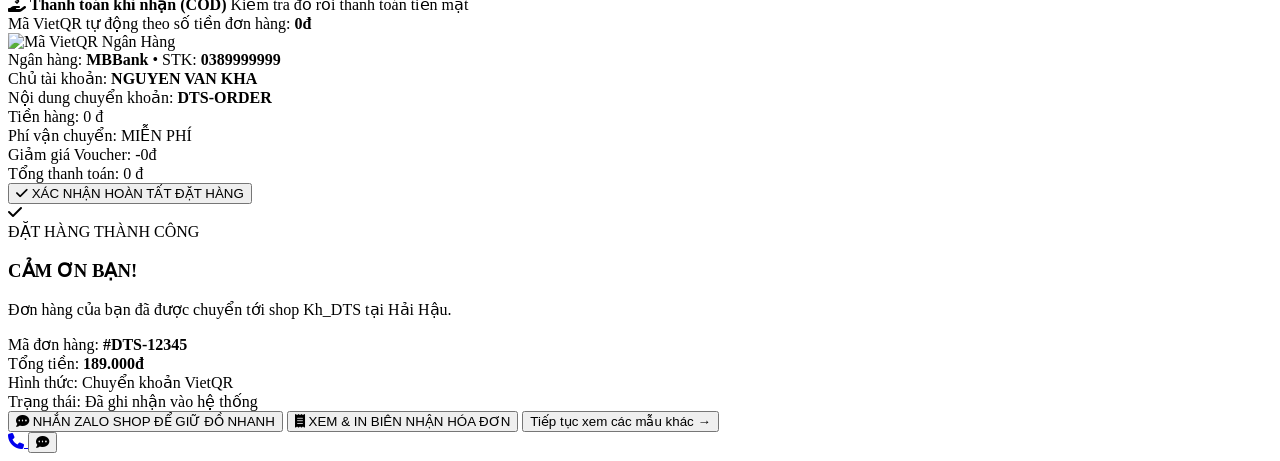
==== commit 8c7b5131: "Cap nhat he thong CMS, OMS quan ly don hang, ton kho SKU, VietQR va nut Them vao gio hang" ====
--- a/index.html
+++ b/index.html
@@ -4,10 +4,10 @@
     <meta charset="UTF-8">
     <meta name="viewport" content="width=device-width, initial-scale=1.0">
     <title>Kh_DTS | Fashion Store - Be Yourself | Hải Hậu, Nam Định</title>
-    <!-- Google Fonts -->
+    <!-- Google Fonts: Chuẩn hỗ trợ Tiếng Việt 100% -->
     <link rel="preconnect" href="https://fonts.googleapis.com">
     <link rel="preconnect" href="https://fonts.gstatic.com" crossorigin>
-    <link href="https://fonts.googleapis.com/css2?family=Plus+Jakarta+Sans:wght@300;400;500;600;700;800&family=Syne:wght@700;800&display=swap" rel="stylesheet">
+    <link href="https://fonts.googleapis.com/css2?family=Montserrat:ital,wght@0,700;0,800;0,900;1,800&family=Plus+Jakarta+Sans:wght@300;400;500;600;700;800&family=Space+Grotesk:wght@600;700&display=swap&subset=vietnamese" rel="stylesheet">
     <!-- Tailwind CSS -->
     <script src="https://cdn.tailwindcss.com"></script>
     <!-- Font Awesome Icons -->
@@ -28,7 +28,7 @@
                     },
                     fontFamily: {
                         sans: ['Plus Jakarta Sans', 'sans-serif'],
-                        display: ['Syne', 'sans-serif'],
+                        display: ['Space Grotesk', 'Montserrat', 'sans-serif'],
                     }
                 }
             }
@@ -38,9 +38,9 @@
 <body class="bg-dark text-white font-sans antialiased selection:bg-white selection:text-black">
 
     <!-- Top Announcement Bar -->
-    <div class="bg-darker border-b border-bordercol py-2 px-4 text-xs tracking-wider text-center flex items-center justify-center gap-2 text-gray-300">
+    <div id="topAnnouncementBar" class="bg-darker border-b border-bordercol py-2 px-4 text-xs tracking-wider text-center flex items-center justify-center gap-2 text-gray-300">
         <span class="inline-block w-2 h-2 rounded-full bg-emerald-400 animate-pulse"></span>
-        <span>FREESHIP TOÀN QUỐC TỪ 2 SẢN PHẨM • GHÉ THỬ ĐỒ TRỰC TIẾP TẠI TT. YÊN ĐỊNH, HẢI HẬU</span>
+        <span id="topAnnouncementText">FREESHIP TOÀN QUỐC TỪ 2 SẢN PHẨM • GHÉ THỬ ĐỒ TRỰC TIẾP TẠI TT. YÊN ĐỊNH, HẢI HẬU</span>
     </div>
 
     <!-- Main Navigation Header -->
@@ -53,7 +53,7 @@
 
             <!-- Brand Logo -->
             <a href="#" class="flex items-center space-x-3 group">
-                <img src="assets/logo.png" alt="Kh_DTS Logo" class="h-10 sm:h-12 w-auto object-contain transition-transform duration-300 group-hover:scale-105">
+                <img id="headerLogoImg" src="assets/logo.png" alt="Kh_DTS Logo" class="h-10 sm:h-12 w-auto object-contain transition-transform duration-300 group-hover:scale-105">
             </a>
 
             <!-- Desktop Nav Links -->
@@ -66,7 +66,11 @@
             </nav>
 
             <!-- Action Buttons -->
-            <div class="flex items-center space-x-4">
+            <div class="flex items-center space-x-3 sm:space-x-4">
+                <a href="admin.html" class="inline-flex items-center gap-1.5 px-3 py-1.5 text-xs font-bold tracking-wider uppercase border border-amber-400/40 bg-amber-400/10 hover:bg-amber-400 hover:text-black rounded-full transition-all text-amber-300 shadow-sm" title="Quản trị nội dung website">
+                    <i class="fa-solid fa-sliders"></i>
+                    <span class="hidden md:inline">Quản Trị CMS</span>
+                </a>
                 <button onclick="scrollToProducts()" class="hidden sm:flex items-center gap-2 text-xs uppercase font-bold tracking-wider px-3 py-2 rounded-full bg-white/10 hover:bg-white text-white hover:text-black transition-all">
                     <i class="fa-solid fa-magnifying-glass"></i>
                     <span>Tìm đồ</span>
@@ -85,8 +89,11 @@
             <a href="#products" class="mobile-link block text-base font-semibold uppercase tracking-wider text-gray-300 hover:text-white">Trending Now</a>
             <a href="#size-guide" class="mobile-link block text-base font-semibold uppercase tracking-wider text-gray-300 hover:text-white">Bảng Chọn Size</a>
             <a href="#store" class="mobile-link block text-base font-semibold uppercase tracking-wider text-gray-300 hover:text-white">Store Hải Hậu</a>
+            <a href="admin.html" class="mobile-link flex items-center gap-2 text-base font-bold uppercase tracking-wider text-amber-400 hover:text-amber-300 pt-2 border-t border-bordercol">
+                <i class="fa-solid fa-sliders"></i> Vào Trang Quản Trị CMS
+            </a>
             <div class="pt-4 border-t border-bordercol flex items-center justify-between text-xs text-subtext">
-                <span>Hotline: <strong class="text-white">545654254245</strong></span>
+                <span>Hotline: <strong class="text-white hotline-text">545654254245</strong></span>
                 <span class="text-emerald-400">Yên Định, Nam Định</span>
             </div>
         </div>
@@ -96,7 +103,7 @@
     <section id="hero" class="relative overflow-hidden min-h-[580px] lg:min-h-[680px] flex items-center border-b border-bordercol">
         <!-- Hero Background Visual -->
         <div class="absolute inset-0 z-0">
-            <img src="https://images.unsplash.com/photo-1509967419530-da38b4704bc6?auto=format&fit=crop&w=1920&q=80" 
+            <img id="heroBgImg" src="https://images.unsplash.com/photo-1509967419530-da38b4704bc6?auto=format&fit=crop&w=1920&q=80" 
                  alt="Streetwear Look" 
                  class="w-full h-full object-cover object-top opacity-35 filter grayscale contrast-125">
             <div class="absolute inset-0 bg-gradient-to-r from-dark via-dark/80 to-transparent"></div>
@@ -107,20 +114,20 @@
             <div class="max-w-2xl">
                 <div class="inline-flex items-center gap-2 px-3 py-1 rounded-full bg-white/10 border border-white/20 text-xs tracking-widest uppercase mb-6 font-semibold">
                     <span class="text-amber-300"><i class="fa-solid fa-bolt"></i></span>
-                    <span>NEW SEASON COLLECTION 2026</span>
+                    <span id="heroBadgeText">NEW SEASON COLLECTION 2026</span>
                 </div>
                 <h1 class="font-display text-4xl sm:text-6xl lg:text-7xl font-extrabold uppercase tracking-tight leading-none mb-6">
-                    STREETWEAR.<br>
-                    <span class="text-transparent bg-clip-text bg-gradient-to-r from-white via-gray-300 to-gray-500">BE YOURSELF.</span>
+                    <span id="heroTitleLine1">STREETWEAR.</span><br>
+                    <span id="heroTitleLine2" class="text-transparent bg-clip-text bg-gradient-to-r from-white via-gray-300 to-gray-500">BE YOURSELF.</span>
                 </h1>
-                <p class="text-gray-300 text-sm sm:text-base leading-relaxed mb-8 max-w-xl">
+                <p id="heroDescText" class="text-gray-300 text-sm sm:text-base leading-relaxed mb-8 max-w-xl">
                     Tuyển tập Áo thun Oversize, Hoodie nỉ bông cao cấp & Phụ kiện chuẩn gu Gen Z. Form dáng phóng khoáng, chất vải dày dặn, giá chỉ từ <strong>150k - 250k</strong> cho giới trẻ Nam Định.
                 </p>
                 <div class="flex flex-wrap gap-4 items-center">
-                    <a href="#products" class="px-8 py-3.5 bg-white text-black font-extrabold text-xs uppercase tracking-widest rounded-none hover:bg-gray-200 transition-all duration-200 transform hover:-translate-y-0.5 shadow-lg">
+                    <a id="heroBtnShop" href="#products" class="px-8 py-3.5 bg-white text-black font-extrabold text-xs uppercase tracking-widest rounded-none hover:bg-gray-200 transition-all duration-200 transform hover:-translate-y-0.5 shadow-lg">
                         MUA NGAY (SHOP NOW)
                     </a>
-                    <a href="#store" class="px-7 py-3.5 border border-white/30 text-white font-bold text-xs uppercase tracking-widest rounded-none hover:bg-white/10 transition-all duration-200">
+                    <a id="heroBtnStore" href="#store" class="px-7 py-3.5 border border-white/30 text-white font-bold text-xs uppercase tracking-widest rounded-none hover:bg-white/10 transition-all duration-200">
                         GHÉ STORE HẢI HẬU
                     </a>
                 </div>
@@ -180,52 +187,11 @@
                 <h2 class="font-display text-3xl sm:text-4xl font-extrabold uppercase tracking-tight mt-1">SHOP BY CATEGORY</h2>
             </div>
 
-            <div class="grid grid-cols-1 md:grid-cols-3 gap-6">
-                <!-- Category 1: Áo Thun -->
-                <div onclick="filterCategory('tshirt')" class="group relative h-96 overflow-hidden bg-card border border-bordercol cursor-pointer transition-all duration-300 hover:border-gray-400">
-                    <img src="https://images.unsplash.com/photo-1521572267360-ee0c2909d518?auto=format&fit=crop&w=800&q=80" 
-                         alt="Áo Thun Kh_DTS" 
-                         class="w-full h-full object-cover transition-transform duration-700 group-hover:scale-105 filter grayscale contrast-110">
-                    <div class="absolute inset-0 bg-gradient-to-t from-black/90 via-black/40 to-transparent"></div>
-                    <div class="absolute bottom-6 left-6 right-6 text-center">
-                        <h3 class="font-display text-2xl font-bold uppercase tracking-wider mb-1">ÁO THUN OVERSIZE</h3>
-                        <p class="text-xs text-gray-400 mb-3">T-Shirts • Washed Tee • 150k - 190k</p>
-                        <span class="inline-block px-5 py-2 text-[11px] font-bold tracking-widest uppercase bg-white text-black group-hover:bg-gray-200 transition-colors">
-                            XEM DANH MỤC
-                        </span>
-                    </div>
-                </div>
-
-                <!-- Category 2: Hoodie -->
-                <div onclick="filterCategory('hoodie')" class="group relative h-96 overflow-hidden bg-card border border-bordercol cursor-pointer transition-all duration-300 hover:border-gray-400">
-                    <img src="https://images.unsplash.com/photo-1556905055-8f358a7a47b2?auto=format&fit=crop&w=800&q=80" 
-                         alt="Hoodie Kh_DTS" 
-                         class="w-full h-full object-cover transition-transform duration-700 group-hover:scale-105 filter grayscale contrast-110">
-                    <div class="absolute inset-0 bg-gradient-to-t from-black/90 via-black/40 to-transparent"></div>
-                    <div class="absolute bottom-6 left-6 right-6 text-center">
-                        <h3 class="font-display text-2xl font-bold uppercase tracking-wider mb-1">HOODIE & NỈ BÔNG</h3>
-                        <p class="text-xs text-gray-400 mb-3">Zip Hoodie • Pullover • 210k - 250k</p>
-                        <span class="inline-block px-5 py-2 text-[11px] font-bold tracking-widest uppercase bg-white text-black group-hover:bg-gray-200 transition-colors">
-                            XEM DANH MỤC
-                        </span>
-                    </div>
-                </div>
-
-                <!-- Category 3: Phụ Kiện -->
-                <div onclick="filterCategory('accessory')" class="group relative h-96 overflow-hidden bg-card border border-bordercol cursor-pointer transition-all duration-300 hover:border-gray-400">
-                    <img src="https://images.unsplash.com/photo-1588850561407-ed78c282e89b?auto=format&fit=crop&w=800&q=80" 
-                         alt="Phụ Kiện Kh_DTS" 
-                         class="w-full h-full object-cover transition-transform duration-700 group-hover:scale-105 filter grayscale contrast-110">
-                    <div class="absolute inset-0 bg-gradient-to-t from-black/90 via-black/40 to-transparent"></div>
-                    <div class="absolute bottom-6 left-6 right-6 text-center">
-                        <h3 class="font-display text-2xl font-bold uppercase tracking-wider mb-1">PHỤ KIỆN STREET</h3>
-                        <p class="text-xs text-gray-400 mb-3">Mũ lưỡi trai • Túi chéo • 150k - 190k</p>
-                        <span class="inline-block px-5 py-2 text-[11px] font-bold tracking-widest uppercase bg-white text-black group-hover:bg-gray-200 transition-colors">
-                            XEM DANH MỤC
-                        </span>
-                    </div>
-                </div>
-            </div>
+            <div id="categoryCardsContainer" class="grid grid-cols-1 md:grid-cols-3 gap-6">
+                <!-- Sẽ được tải động hoặc dự phòng từ app.js -->
+            </div>
+        </div>
+    </section>
         </div>
     </section>
 
@@ -258,39 +224,8 @@
     <!-- Promo Banner Drop (Like NEON reference) -->
     <section class="py-12 border-b border-bordercol bg-darker">
         <div class="max-w-7xl mx-auto px-4 sm:px-6 lg:px-8">
-            <div class="grid grid-cols-1 md:grid-cols-3 gap-6">
-                <div class="bg-card border border-bordercol p-8 flex flex-col justify-between">
-                    <div>
-                        <span class="text-xs font-bold tracking-widest text-subtext uppercase">SPECIAL PROMO</span>
-                        <h3 class="font-display text-2xl font-bold uppercase tracking-tight mt-2 mb-3">MUA COMBO TIẾT KIỆM</h3>
-                        <p class="text-xs text-gray-400">Giảm thêm 30k khi mua combo Áo Thun + Nón hoặc Hoodie + Áo Thun.</p>
-                    </div>
-                    <button onclick="filterCategory('all')" class="mt-6 text-xs font-bold uppercase tracking-widest text-white underline hover:text-gray-300 text-left">
-                        KHÁM PHÁ NGAY →
-                    </button>
-                </div>
-
-                <div class="bg-card border border-bordercol p-8 flex flex-col justify-between">
-                    <div>
-                        <span class="text-xs font-bold tracking-widest text-subtext uppercase">FAST DELIVERY</span>
-                        <h3 class="font-display text-2xl font-bold uppercase tracking-tight mt-2 mb-3">SHIP HẢI HẬU 2H</h3>
-                        <p class="text-xs text-gray-400">Giao hàng hỏa tốc trong ngày các xã quanh TT. Yên Định, Hải Hậu.</p>
-                    </div>
-                    <a href="tel:545654254245" class="mt-6 text-xs font-bold uppercase tracking-widest text-white underline hover:text-gray-300">
-                        GỌI SHIP NGAY: 545654254245 →
-                    </a>
-                </div>
-
-                <div class="bg-card border border-bordercol p-8 flex flex-col justify-between">
-                    <div>
-                        <span class="text-xs font-bold tracking-widest text-subtext uppercase">TIKTOK & SHOPEE</span>
-                        <h3 class="font-display text-2xl font-bold uppercase tracking-tight mt-2 mb-3">SĂN VOUCHER LIVE</h3>
-                        <p class="text-xs text-gray-400">Follow kênh TikTok của Kh_DTS để săn mã freeship và deal 1k mỗi tuần.</p>
-                    </div>
-                    <button onclick="openPlatformModal()" class="mt-6 text-xs font-bold uppercase tracking-widest text-white underline hover:text-gray-300 text-left">
-                        CHỌN KÊNH SĂN SALE →
-                    </button>
-                </div>
+            <div id="promoCardsContainer" class="grid grid-cols-1 md:grid-cols-3 gap-6">
+                <!-- Rendered dynamically by app.js -->
             </div>
         </div>
     </section>
@@ -368,27 +303,27 @@
                             <i class="fa-solid fa-location-dot mt-1 text-white text-base"></i>
                             <div>
                                 <strong class="text-white block">Địa chỉ Showroom:</strong>
-                                <span>Thị trấn Yên Định, huyện Hải Hậu, tỉnh Nam Định</span>
+                                <span id="storeAddressText">Thị trấn Yên Định, huyện Hải Hậu, tỉnh Nam Định</span>
                             </div>
                         </div>
                         <div class="flex items-start gap-3">
                             <i class="fa-solid fa-clock mt-1 text-white text-base"></i>
                             <div>
                                 <strong class="text-white block">Giờ mở cửa:</strong>
-                                <span>08:30 – 22:00 (Mở cửa tất cả các ngày trong tuần)</span>
+                                <span id="storeHoursText">08:30 – 22:00 (Mở cửa tất cả các ngày trong tuần)</span>
                             </div>
                         </div>
                         <div class="flex items-start gap-3">
                             <i class="fa-solid fa-phone mt-1 text-white text-base"></i>
                             <div>
                                 <strong class="text-white block">Hotline đặt hàng & giữ đồ:</strong>
-                                <a href="tel:545654254245" class="text-white font-bold hover:underline">545654254245</a>
+                                <a id="storeHotlineLink" href="tel:545654254245" class="text-white font-bold hover:underline hotline-text">545654254245</a>
                             </div>
                         </div>
                     </div>
 
                     <div class="flex flex-wrap gap-3">
-                        <a href="tel:545654254245" class="px-6 py-3 bg-white text-black font-extrabold text-xs uppercase tracking-widest hover:bg-gray-200 transition-colors">
+                        <a id="storeCallBtn" href="tel:545654254245" class="px-6 py-3 bg-white text-black font-extrabold text-xs uppercase tracking-widest hover:bg-gray-200 transition-colors hotline-href">
                             <i class="fa-solid fa-phone mr-2"></i> GỌI HOTLINE
                         </a>
                         <button onclick="openZaloModal()" class="px-6 py-3 border border-bordercol bg-card hover:border-gray-400 text-white font-bold text-xs uppercase tracking-widest transition-colors">
@@ -399,14 +334,14 @@
 
                 <!-- Store Image / Visual -->
                 <div class="relative overflow-hidden border border-bordercol bg-card aspect-video lg:aspect-square">
-                    <img src="https://images.unsplash.com/photo-1441986300917-64674bd600d8?auto=format&fit=crop&w=1000&q=80" 
+                    <img id="storeImgVisual" src="https://images.unsplash.com/photo-1441986300917-64674bd600d8?auto=format&fit=crop&w=1000&q=80" 
                          alt="Store Kh_DTS Yen Dinh Hai Hau" 
                          class="w-full h-full object-cover filter grayscale contrast-125">
                     <div class="absolute inset-0 bg-gradient-to-t from-black/80 via-transparent to-transparent flex items-end p-6">
                         <div>
-                            <span class="text-[10px] font-bold tracking-widest bg-white text-black px-2 py-0.5 uppercase">FLAGSHIP STORE</span>
-                            <h4 class="font-display text-xl font-bold uppercase tracking-wide mt-1">KH_DTS YÊN ĐỊNH</h4>
-                            <p class="text-xs text-gray-300">Không gian mua sắm streetwear dành riêng cho giới trẻ Nam Định</p>
+                            <span id="storeBadgeVisual" class="text-[10px] font-bold tracking-widest bg-white text-black px-2 py-0.5 uppercase">FLAGSHIP STORE</span>
+                            <h4 id="storeTitleVisual" class="font-display text-xl font-bold uppercase tracking-wide mt-1">KH_DTS YÊN ĐỊNH</h4>
+                            <p id="storeSubtitleVisual" class="text-xs text-gray-300">Không gian mua sắm streetwear dành riêng cho giới trẻ Nam Định</p>
                         </div>
                     </div>
                 </div>
@@ -414,7 +349,7 @@
         </div>
     </section>
 
-    <!-- Lookbook / Instagram Community Vibe (Layout tương tự mẫu tham khảo) -->
+    <!-- Lookbook / Instagram Community Vibe -->
     <section class="py-16 border-b border-bordercol">
         <div class="max-w-7xl mx-auto px-4 sm:px-6 lg:px-8">
             <div class="text-center mb-10">
@@ -423,25 +358,8 @@
                 <p class="text-xs text-gray-400 mt-1">Check-in cùng outfit của shop trên TikTok / Facebook để nhận voucher 20k</p>
             </div>
 
-            <div class="grid grid-cols-2 md:grid-cols-4 lg:grid-cols-6 gap-3">
-                <div class="aspect-square bg-card border border-bordercol overflow-hidden group">
-                    <img src="https://images.unsplash.com/photo-1515886657613-9f3515b0c78f?auto=format&fit=crop&w=500&q=80" class="w-full h-full object-cover filter grayscale group-hover:scale-110 transition-transform duration-500">
-                </div>
-                <div class="aspect-square bg-card border border-bordercol overflow-hidden group">
-                    <img src="https://images.unsplash.com/photo-1552374196-1ab2a1c593e8?auto=format&fit=crop&w=500&q=80" class="w-full h-full object-cover filter grayscale group-hover:scale-110 transition-transform duration-500">
-                </div>
-                <div class="aspect-square bg-card border border-bordercol overflow-hidden group">
-                    <img src="https://images.unsplash.com/photo-1539109136881-3be0616acf4b?auto=format&fit=crop&w=500&q=80" class="w-full h-full object-cover filter grayscale group-hover:scale-110 transition-transform duration-500">
-                </div>
-                <div class="aspect-square bg-card border border-bordercol overflow-hidden group">
-                    <img src="https://images.unsplash.com/photo-1506794778202-cad84cf45f1d?auto=format&fit=crop&w=500&q=80" class="w-full h-full object-cover filter grayscale group-hover:scale-110 transition-transform duration-500">
-                </div>
-                <div class="aspect-square bg-card border border-bordercol overflow-hidden group">
-                    <img src="https://images.unsplash.com/photo-1507003211169-0a1dd7228f2d?auto=format&fit=crop&w=500&q=80" class="w-full h-full object-cover filter grayscale group-hover:scale-110 transition-transform duration-500">
-                </div>
-                <div class="aspect-square bg-card border border-bordercol overflow-hidden group">
-                    <img src="https://images.unsplash.com/photo-1492562080023-ab3db95bfbce?auto=format&fit=crop&w=500&q=80" class="w-full h-full object-cover filter grayscale group-hover:scale-110 transition-transform duration-500">
-                </div>
+            <div id="lookbookGrid" class="grid grid-cols-2 md:grid-cols-4 lg:grid-cols-6 gap-3">
+                <!-- Rendered dynamically by app.js -->
             </div>
         </div>
     </section>
@@ -452,21 +370,21 @@
             <div class="grid grid-cols-1 md:grid-cols-2 lg:grid-cols-4 gap-8 mb-12">
                 <!-- Col 1: About & Logo -->
                 <div class="space-y-4">
-                    <img src="assets/logo.png" alt="Kh_DTS Logo" class="h-10 w-auto object-contain">
+                    <img id="footerLogoImg" src="assets/logo.png" alt="Kh_DTS Logo" class="h-10 w-auto object-contain">
                     <p class="text-xs text-gray-400 leading-relaxed">
                         Thương hiệu thời trang nam Streetwear hàng đầu cho giới trẻ tại Hải Hậu - Nam Định. Tự tin thể hiện cá tính riêng với các thiết kế độc bản, chất lượng cao và mức giá hợp lý nhất.
                     </p>
                     <div class="flex items-center space-x-3 text-white text-base">
-                        <a href="https://tiktok.com" target="_blank" class="w-8 h-8 rounded-full bg-card border border-bordercol flex items-center justify-center hover:bg-white hover:text-black transition-colors" title="TikTok">
+                        <a id="footerSocialTiktok" href="https://tiktok.com" target="_blank" class="w-8 h-8 rounded-full bg-card border border-bordercol flex items-center justify-center hover:bg-white hover:text-black transition-colors" title="TikTok">
                             <i class="fa-brands fa-tiktok"></i>
                         </a>
-                        <a href="https://shopee.vn" target="_blank" class="w-8 h-8 rounded-full bg-card border border-bordercol flex items-center justify-center hover:bg-white hover:text-black transition-colors" title="Shopee">
+                        <a id="footerSocialShopee" href="https://shopee.vn" target="_blank" class="w-8 h-8 rounded-full bg-card border border-bordercol flex items-center justify-center hover:bg-white hover:text-black transition-colors" title="Shopee">
                             <i class="fa-solid fa-bag-shopping"></i>
                         </a>
-                        <a href="https://facebook.com" target="_blank" class="w-8 h-8 rounded-full bg-card border border-bordercol flex items-center justify-center hover:bg-white hover:text-black transition-colors" title="Facebook">
+                        <a id="footerSocialFacebook" href="https://facebook.com" target="_blank" class="w-8 h-8 rounded-full bg-card border border-bordercol flex items-center justify-center hover:bg-white hover:text-black transition-colors" title="Facebook">
                             <i class="fa-brands fa-facebook-f"></i>
                         </a>
-                        <a href="https://zalo.me/545654254245" target="_blank" class="w-8 h-8 rounded-full bg-card border border-bordercol flex items-center justify-center hover:bg-white hover:text-black transition-colors" title="Zalo">
+                        <a id="footerSocialZalo" href="https://zalo.me/545654254245" target="_blank" class="w-8 h-8 rounded-full bg-card border border-bordercol flex items-center justify-center hover:bg-white hover:text-black transition-colors" title="Zalo">
                             <i class="fa-solid fa-comment-dots"></i>
                         </a>
                     </div>
@@ -490,7 +408,7 @@
                         <li><a href="#size-guide" class="hover:text-white transition-colors">Hướng dẫn chọn size</a></li>
                         <li><a href="#store" class="hover:text-white transition-colors">Chính sách đổi trả 7 ngày</a></li>
                         <li><a href="#store" class="hover:text-white transition-colors">Kiểm tra hàng trước khi thanh toán</a></li>
-                        <li><a href="#store" class="hover:text-white transition-colors">Chỉ đường tới showroom</a></li>
+                        <li><a href="admin.html" class="text-amber-400 hover:underline"><i class="fa-solid fa-sliders mr-1"></i>Hệ thống Quản Trị (CMS Admin)</a></li>
                     </ul>
                 </div>
 
@@ -500,11 +418,11 @@
                     <div class="space-y-3">
                         <p class="flex items-center gap-2">
                             <i class="fa-solid fa-phone text-white"></i>
-                            <span>Hotline: <strong class="text-white">545654254245</strong></span>
+                            <span>Hotline: <strong class="text-white hotline-text">545654254245</strong></span>
                         </p>
                         <p class="flex items-start gap-2">
                             <i class="fa-solid fa-map-pin text-white mt-0.5"></i>
-                            <span>TT. Yên Định, Hải Hậu, Nam Định</span>
+                            <span id="footerAddressText">TT. Yên Định, Hải Hậu, Nam Định</span>
                         </p>
                         <p class="flex items-center gap-2">
                             <i class="fa-solid fa-shield-halved text-emerald-400"></i>
@@ -516,7 +434,9 @@
 
             <div class="pt-8 border-t border-bordercol flex flex-col sm:flex-row items-center justify-between text-[11px] text-subtext gap-4">
                 <p>© 2026 Kh_DTS Fashion Store. All rights reserved. Designed for Youth in Hai Hau, Nam Dinh.</p>
-                <div class="flex space-x-6">
+                <div class="flex items-center space-x-6">
+                    <a href="admin.html" class="text-gray-400 hover:text-white flex items-center gap-1.5"><i class="fa-solid fa-lock text-[10px]"></i> Đăng nhập Quản trị</a>
+                    <span>•</span>
                     <span>BE YOURSELF</span>
                     <span>•</span>
                     <span>STREET CULTURE</span>
@@ -582,48 +502,367 @@
 
             <div class="mt-4 pt-4 border-t border-bordercol text-center">
                 <p class="text-[11px] text-gray-400">
-                    Khách tại Nam Định muốn thử đồ: Gọi ngay <a href="tel:545654254245" class="text-white font-bold">545654254245</a> (TT. Yên Định)
+                    Khách tại Nam Định muốn thử đồ: Gọi ngay <a href="tel:545654254245" class="text-white font-bold hotline-text">545654254245</a> (TT. Yên Định)
                 </p>
             </div>
         </div>
     </div>
 
-    <!-- CART DRAWER (Bảng giỏ đồ nhanh) -->
-    <div id="cartDrawer" class="fixed inset-0 z-50 hidden bg-black/70 backdrop-blur-sm">
-        <div class="absolute right-0 top-0 bottom-0 max-w-md w-full bg-darker border-l border-bordercol p-6 flex flex-col justify-between">
+    <!-- CART DRAWER (Bảng giỏ đồ nâng cao: Tính ship Hải Hậu, Voucher & Chốt đơn VietQR) -->
+    <div id="cartDrawer" class="fixed inset-0 z-50 hidden bg-black/75 backdrop-blur-sm">
+        <div class="absolute right-0 top-0 bottom-0 max-w-md w-full bg-darker border-l border-bordercol p-5 sm:p-6 flex flex-col justify-between overflow-y-auto">
             <div>
                 <div class="flex items-center justify-between pb-4 border-b border-bordercol">
-                    <h3 class="font-display text-lg font-bold uppercase tracking-wider text-white">GIỎ HÀNG CỦA BẠN</h3>
-                    <button onclick="closeCartDrawer()" class="text-gray-400 hover:text-white text-lg">
+                    <div class="flex items-center gap-2">
+                        <i class="fa-solid fa-bag-shopping text-white"></i>
+                        <h3 class="font-display text-lg font-bold uppercase tracking-wider text-white">GIỎ HÀNG CỦA BẠN</h3>
+                    </div>
+                    <button onclick="closeCartDrawer()" class="text-gray-400 hover:text-white text-lg p-1">
                         <i class="fa-solid fa-xmark"></i>
                     </button>
                 </div>
 
-                <div id="cartItemsList" class="py-4 space-y-3 overflow-y-auto max-h-[60vh]">
+                <!-- Danh sách sản phẩm trong giỏ -->
+                <div id="cartItemsList" class="py-4 space-y-3 max-h-[35vh] overflow-y-auto pr-1">
                     <!-- Rendered by app.js -->
                 </div>
-            </div>
-
-            <div class="pt-4 border-t border-bordercol">
-                <div class="flex items-center justify-between mb-4">
-                    <span class="text-xs uppercase text-subtext font-bold">Tổng tiền tạm tính:</span>
-                    <span id="cartTotalPrice" class="font-display text-xl font-bold text-white">0đ</span>
-                </div>
-                <div class="space-y-2">
-                    <button onclick="checkoutCart('zalo')" class="w-full py-3 bg-[#0068FF] hover:bg-[#0056d6] text-white font-bold text-xs uppercase tracking-widest flex items-center justify-center gap-2">
-                        <i class="fa-solid fa-comment-dots"></i> GỬI DANH SÁCH QUA ZALO CHỐT ĐƠN
+
+                <!-- Lựa chọn hình thức vận chuyển -->
+                <div class="py-3 border-t border-bordercol space-y-2 text-xs">
+                    <span class="font-bold uppercase tracking-wider text-gray-300 block text-[11px]">Phương thức nhận hàng:</span>
+                    <label class="flex items-center justify-between p-2.5 bg-card border border-bordercol rounded cursor-pointer hover:border-gray-500 transition-colors">
+                        <div class="flex items-center gap-2">
+                            <input type="radio" name="shippingMethod" value="haihau" checked onchange="updateCartShipping(this.value)" class="text-white">
+                            <span>Ship Hỏa Tốc Hải Hậu (2H)</span>
+                        </div>
+                        <span id="shippingFeeHaiHauText" class="font-bold text-emerald-400">15.000đ</span>
+                    </label>
+                    <label class="flex items-center justify-between p-2.5 bg-card border border-bordercol rounded cursor-pointer hover:border-gray-500 transition-colors">
+                        <div class="flex items-center gap-2">
+                            <input type="radio" name="shippingMethod" value="nationwide" onchange="updateCartShipping(this.value)" class="text-white">
+                            <span>Giao Tiêu Chuẩn Toàn Quốc</span>
+                        </div>
+                        <span id="shippingFeeNationwideText" class="font-bold text-gray-300">25.000đ</span>
+                    </label>
+                </div>
+
+                <!-- Ô nhập Mã Voucher & Gợi ý mã có sẵn -->
+                <div class="py-3 border-t border-bordercol space-y-2">
+                    <span class="font-bold uppercase tracking-wider text-gray-300 block text-[11px]">Mã giảm giá / Voucher:</span>
+                    <div class="flex gap-2">
+                        <input type="text" id="cartVoucherInput" placeholder="Nhập mã (KHDTS10, FREESHIP...)" class="flex-1 bg-card border border-bordercol px-3 py-2 text-xs text-white uppercase rounded focus:border-white focus:outline-none font-bold">
+                        <button onclick="applyCartVoucher()" class="px-3.5 py-2 bg-white text-black text-xs font-bold uppercase rounded hover:bg-gray-200 transition-colors">
+                            Áp Dụng
+                        </button>
+                    </div>
+                    <!-- Quick voucher pills -->
+                    <div class="flex flex-wrap gap-1.5 pt-1 text-[10px]">
+                        <button type="button" onclick="quickApplyVoucher('KHDTS10')" class="px-2 py-0.5 rounded bg-white/10 hover:bg-white hover:text-black text-gray-300 border border-bordercol font-mono font-bold transition-colors">
+                            🎟️ KHDTS10 (-10k)
+                        </button>
+                        <button type="button" onclick="quickApplyVoucher('FREESHIP')" class="px-2 py-0.5 rounded bg-white/10 hover:bg-white hover:text-black text-gray-300 border border-bordercol font-mono font-bold transition-colors">
+                            🚚 FREESHIP
+                        </button>
+                        <button type="button" onclick="quickApplyVoucher('HAIHAU2H')" class="px-2 py-0.5 rounded bg-white/10 hover:bg-white hover:text-black text-gray-300 border border-bordercol font-mono font-bold transition-colors">
+                            ⚡ HAIHAU2H
+                        </button>
+                    </div>
+                    <div id="cartVoucherMsg" class="text-[11px] font-semibold hidden"></div>
+                </div>
+            </div>
+
+            <!-- Tổng kết tiền & Nút chốt đơn -->
+            <div class="pt-4 border-t border-bordercol space-y-3">
+                <div class="space-y-1.5 text-xs">
+                    <div class="flex justify-between text-gray-400">
+                        <span>Tiền hàng:</span>
+                        <span id="cartSubtotalText" class="text-white font-medium">0đ</span>
+                    </div>
+                    <div class="flex justify-between text-gray-400">
+                        <span>Phí vận chuyển:</span>
+                        <span id="cartShippingText" class="text-white font-medium">15.000đ</span>
+                    </div>
+                    <div id="cartDiscountRow" class="flex justify-between text-emerald-400 hidden">
+                        <span>Giảm giá Voucher:</span>
+                        <span id="cartDiscountText" class="font-bold">-0đ</span>
+                    </div>
+                    <div class="flex justify-between text-sm font-bold pt-2 border-t border-bordercol text-white">
+                        <span>Tổng thanh toán:</span>
+                        <span id="cartFinalTotalText" class="font-display text-xl text-white">0đ</span>
+                    </div>
+                </div>
+
+                <div class="space-y-2 pt-1">
+                    <button onclick="openDirectCheckoutModal()" class="w-full py-3.5 bg-white text-black font-extrabold text-xs uppercase tracking-widest flex items-center justify-center gap-2 hover:bg-gray-200 transition-colors shadow-lg">
+                        <i class="fa-solid fa-bolt text-amber-500"></i> ĐẶT HÀNG NGAY (VIETQR / COD)
                     </button>
-                    <button onclick="checkoutCart('shopee')" class="w-full py-3 bg-[#EE4D2D] hover:bg-[#d63f20] text-white font-bold text-xs uppercase tracking-widest flex items-center justify-center gap-2">
-                        <i class="fa-solid fa-bag-shopping"></i> MUA TẤT CẢ QUA SHOPEE
-                    </button>
-                </div>
+                    <div class="grid grid-cols-2 gap-2">
+                        <button onclick="checkoutCart('zalo')" class="py-2.5 bg-[#0068FF] hover:bg-[#0056d6] text-white font-bold text-[11px] uppercase tracking-wider flex items-center justify-center gap-1.5 rounded-none">
+                            <i class="fa-solid fa-comment-dots"></i> Nhắn Zalo
+                        </button>
+                        <button onclick="checkoutCart('shopee')" class="py-2.5 bg-[#EE4D2D] hover:bg-[#d63f20] text-white font-bold text-[11px] uppercase tracking-wider flex items-center justify-center gap-1.5 rounded-none">
+                            <i class="fa-solid fa-bag-shopping"></i> Qua Shopee
+                        </button>
+                    </div>
+                </div>
+            </div>
+        </div>
+    </div>
+
+    <!-- MODAL: XEM CHI TIẾT SẢN PHẨM (Quick View Modal / PDP) -->
+    <div id="productDetailModal" class="fixed inset-0 z-50 hidden bg-black/80 backdrop-blur-sm flex items-center justify-center p-3 sm:p-4">
+        <div class="bg-card border border-bordercol max-w-3xl w-full p-5 sm:p-7 relative max-h-[92vh] overflow-y-auto rounded-none">
+            <button onclick="closeProductDetailModal()" class="absolute top-4 right-4 text-gray-400 hover:text-white text-xl z-10">
+                <i class="fa-solid fa-xmark"></i>
+            </button>
+
+            <div class="grid grid-cols-1 md:grid-cols-2 gap-6 sm:gap-8">
+                <!-- Cột trái: Thư viện ảnh sản phẩm -->
+                <div>
+                    <div class="aspect-[4/5] bg-darker overflow-hidden border border-bordercol mb-3">
+                        <img id="detailMainImg" src="" alt="Sản phẩm" class="w-full h-full object-cover filter contrast-110">
+                    </div>
+                    <div id="detailThumbnailsGrid" class="grid grid-cols-4 gap-2">
+                        <!-- Rendered by app.js -->
+                    </div>
+                </div>
+
+                <!-- Cột phải: Thông tin, Tồn kho & Đặt mua -->
+                <div class="flex flex-col justify-between">
+                    <div>
+                        <div class="flex items-center gap-2 mb-2">
+                            <span id="detailCategoryBadge" class="text-[10px] uppercase font-bold text-subtext tracking-wider bg-white/10 px-2 py-0.5">ÁO THUN</span>
+                            <span id="detailTagBadge" class="text-[10px] font-extrabold uppercase px-2 py-0.5 bg-white text-black">BEST SELLER</span>
+                        </div>
+
+                        <h2 id="detailTitle" class="font-display text-lg sm:text-xl font-bold uppercase tracking-tight text-white mb-3">
+                            Tên sản phẩm
+                        </h2>
+
+                        <!-- Giá & Tiết kiệm -->
+                        <div class="flex items-baseline gap-3 mb-4">
+                            <span id="detailPrice" class="text-2xl font-black text-white font-display">189.000đ</span>
+                            <span id="detailOriginalPrice" class="text-sm text-gray-500 line-through">240.000đ</span>
+                            <span id="detailDiscountPercent" class="text-[11px] font-bold text-emerald-400 bg-emerald-500/10 px-2 py-0.5">-21%</span>
+                        </div>
+
+                        <!-- Gợi ý form người mẫu mặc -->
+                        <div class="p-3 bg-darker border border-bordercol rounded mb-4 text-xs text-gray-300 flex items-start gap-2.5">
+                            <i class="fa-solid fa-user-check text-amber-400 mt-0.5"></i>
+                            <div>
+                                <strong class="text-white block mb-0.5">Thông tin dáng mẫu:</strong>
+                                <span id="detailModelInfo">Mẫu nam 1m74 - 63kg mặc Size L chuẩn form Oversize phủ mông nhẹ.</span>
+                            </div>
+                        </div>
+
+                        <!-- Chọn Size kèm số lượng tồn kho từng size -->
+                        <div class="mb-4">
+                            <div class="flex items-center justify-between mb-2">
+                                <label class="text-xs uppercase font-bold text-gray-300">Chọn Size & Tồn kho:</label>
+                                <button type="button" onclick="toggleDetailSizeChart()" class="text-[11px] text-gray-400 hover:text-white underline">
+                                    <i class="fa-solid fa-ruler-combined mr-1"></i>Bảng số đo áo
+                                </button>
+                            </div>
+                            <div id="detailSizesContainer" class="flex flex-wrap gap-2">
+                                <!-- Rendered by app.js: Size kèm (còn X cái) -->
+                            </div>
+                        </div>
+
+                        <!-- Bảng số đo chi tiết (Ẩn/Hiện) -->
+                        <div id="detailSizeChartBox" class="hidden p-3 bg-darker border border-gray-700 text-xs mb-4">
+                            <div class="font-bold uppercase text-gray-300 mb-2">Thông số đo sản phẩm (cm):</div>
+                            <table class="w-full text-center text-[11px] text-gray-300">
+                                <thead>
+                                    <tr class="border-b border-bordercol text-gray-400 font-bold">
+                                        <th class="py-1">Size</th>
+                                        <th class="py-1">Dài Áo</th>
+                                        <th class="py-1">Vòng Ngực</th>
+                                        <th class="py-1">Rộng Vai</th>
+                                    </tr>
+                                </thead>
+                                <tbody id="detailSizeChartBody">
+                                    <!-- Rendered dynamically -->
+                                </tbody>
+                            </table>
+                        </div>
+
+                        <!-- Mô tả chất liệu -->
+                        <div class="text-xs text-gray-300 leading-relaxed mb-6">
+                            <strong class="text-white block mb-1">Mô tả chi tiết:</strong>
+                            <p id="detailDesc">Cotton 100% 2 chiều định lượng 250gsm, hiệu ứng wash acid cá tính...</p>
+                        </div>
+                    </div>
+
+                    <!-- Nút hành động -->
+                    <div class="space-y-2.5 pt-4 border-t border-bordercol">
+                        <div class="grid grid-cols-2 gap-3">
+                            <button onclick="addCurrentDetailToCart()" class="py-3 bg-card hover:bg-neutral-800 border border-white text-white font-bold text-xs uppercase tracking-wider flex items-center justify-center gap-2 transition-colors">
+                                <i class="fa-solid fa-cart-plus"></i> THÊM VÀO GIỎ
+                            </button>
+                            <button onclick="buyCurrentDetailNow()" class="py-3 bg-white hover:bg-gray-200 text-black font-extrabold text-xs uppercase tracking-wider flex items-center justify-center gap-2 transition-colors shadow">
+                                <i class="fa-solid fa-bolt text-amber-500"></i> MUA NGAY
+                            </button>
+                        </div>
+                        <button onclick="openPlatformModal()" class="w-full text-[11px] text-gray-400 hover:text-white py-1.5 text-center block">
+                            Hoặc đặt qua <strong class="text-[#EE4D2D]">Shopee</strong> / <strong class="text-white">TikTok Shop</strong> / <strong class="text-[#0068FF]">Zalo</strong> →
+                        </button>
+                    </div>
+                </div>
+            </div>
+        </div>
+    </div>
+
+    <!-- MODAL: CHỐT ĐƠN TRỰC TIẾP & QUÉT MÃ VIETQR (Direct Checkout Modal) -->
+    <div id="directCheckoutModal" class="fixed inset-0 z-50 hidden bg-black/80 backdrop-blur-sm flex items-center justify-center p-3 sm:p-4">
+        <div class="bg-card border border-bordercol max-w-2xl w-full p-5 sm:p-7 relative max-h-[92vh] overflow-y-auto rounded-none">
+            <button onclick="closeDirectCheckoutModal()" class="absolute top-4 right-4 text-gray-400 hover:text-white text-xl">
+                <i class="fa-solid fa-xmark"></i>
+            </button>
+
+            <div class="text-center mb-6">
+                <span class="text-[10px] font-bold tracking-widest uppercase bg-white/10 px-2.5 py-1 text-gray-300">ĐẶT HÀNG TRỰC TIẾP</span>
+                <h3 class="font-display text-xl sm:text-2xl font-bold uppercase tracking-tight mt-2 text-white">XÁC NHẬN ĐƠN HÀNG</h3>
+                <p class="text-xs text-gray-400 mt-1">Giao hỏa tốc tại Hải Hậu trong 2h hoặc chuyển phát toàn quốc</p>
+            </div>
+
+            <form id="directCheckoutForm" onsubmit="submitDirectOrder(event)" class="space-y-5">
+                <!-- Thông tin khách hàng -->
+                <div class="space-y-3">
+                    <h4 class="text-xs font-bold uppercase tracking-wider text-white border-b border-bordercol pb-2">1. Thông tin người nhận:</h4>
+                    <div class="grid grid-cols-1 sm:grid-cols-2 gap-3">
+                        <div>
+                            <label class="block text-[11px] font-bold text-gray-300 mb-1">Họ và tên (*):</label>
+                            <input type="text" id="orderCustomerName" required placeholder="Ví dụ: Nguyễn Văn Khá" class="w-full bg-darker border border-bordercol px-3.5 py-2.5 text-xs text-white rounded focus:border-white focus:outline-none">
+                        </div>
+                        <div>
+                            <label class="block text-[11px] font-bold text-gray-300 mb-1">Số điện thoại nhận hàng (*):</label>
+                            <input type="tel" id="orderCustomerPhone" required placeholder="Ví dụ: 0912345678" class="w-full bg-darker border border-bordercol px-3.5 py-2.5 text-xs text-white rounded focus:border-white focus:outline-none font-mono">
+                        </div>
+                    </div>
+                    <div>
+                        <label class="block text-[11px] font-bold text-gray-300 mb-1">Địa chỉ chi tiết (Thôn/Xóm, Xã/Thị trấn, Huyện, Tỉnh) (*):</label>
+                        <input type="text" id="orderCustomerAddress" required placeholder="Ví dụ: Xóm 4, xã Hải Phương, Hải Hậu, Nam Định" class="w-full bg-darker border border-bordercol px-3.5 py-2.5 text-xs text-white rounded focus:border-white focus:outline-none">
+                    </div>
+                    <div>
+                        <label class="block text-[11px] font-bold text-gray-300 mb-1">Ghi chú cho shop (không bắt buộc):</label>
+                        <input type="text" id="orderCustomerNote" placeholder="Ví dụ: Giao ngoài giờ hành chính, gọi trước khi ship..." class="w-full bg-darker border border-bordercol px-3.5 py-2 text-xs text-white rounded focus:border-white focus:outline-none">
+                    </div>
+                </div>
+
+                <!-- Phương thức thanh toán -->
+                <div class="space-y-3 pt-2">
+                    <h4 class="text-xs font-bold uppercase tracking-wider text-white border-b border-bordercol pb-2">2. Phương thức thanh toán:</h4>
+                    <div class="grid grid-cols-1 sm:grid-cols-2 gap-3">
+                        <label class="flex items-center gap-3 p-3 bg-darker border border-bordercol rounded cursor-pointer hover:border-gray-400 transition-colors">
+                            <input type="radio" name="orderPaymentMethod" value="vietqr" checked onchange="togglePaymentDisplay('vietqr')" class="text-white">
+                            <div>
+                                <strong class="text-xs block text-white flex items-center gap-1.5">
+                                    <i class="fa-solid fa-qrcode text-emerald-400"></i> Quét Mã VietQR (Napas 24/7)
+                                </strong>
+                                <span class="text-[10px] text-gray-400">Chuyển khoản qua App mọi ngân hàng</span>
+                            </div>
+                        </label>
+                        <label class="flex items-center gap-3 p-3 bg-darker border border-bordercol rounded cursor-pointer hover:border-gray-400 transition-colors">
+                            <input type="radio" name="orderPaymentMethod" value="cod" onchange="togglePaymentDisplay('cod')" class="text-white">
+                            <div>
+                                <strong class="text-xs block text-white flex items-center gap-1.5">
+                                    <i class="fa-solid fa-hand-holding-dollar text-amber-400"></i> Thanh toán khi nhận (COD)
+                                </strong>
+                                <span class="text-[10px] text-gray-400">Kiểm tra đồ rồi thanh toán tiền mặt</span>
+                            </div>
+                        </label>
+                    </div>
+
+                    <!-- Khung VietQR động -->
+                    <div id="vietqrPreviewBox" class="p-4 bg-darker border border-emerald-500/30 rounded text-center space-y-3">
+                        <div class="text-xs text-gray-300">
+                            Mã VietQR tự động theo số tiền đơn hàng: <strong id="vietqrAmountText" class="text-emerald-400 text-sm">0đ</strong>
+                        </div>
+                        <div class="inline-block p-2 bg-white rounded-lg shadow-md">
+                            <img id="vietqrImage" src="" alt="Mã VietQR Ngân Hàng" class="w-48 h-48 sm:w-56 sm:h-56 object-contain mx-auto">
+                        </div>
+                        <div class="text-[11px] text-gray-400 space-y-1">
+                            <div>Ngân hàng: <strong id="vietqrBankName" class="text-white">MBBank</strong> • STK: <strong id="vietqrAccountNo" class="text-white font-mono">0389999999</strong></div>
+                            <div>Chủ tài khoản: <strong id="vietqrAccountName" class="text-white">NGUYEN VAN KHA</strong></div>
+                            <div>Nội dung chuyển khoản: <strong id="vietqrMemo" class="text-amber-400 font-mono">DTS-ORDER</strong></div>
+                        </div>
+                    </div>
+                </div>
+
+                <!-- Tóm tắt số tiền & Nút xác nhận -->
+                <div class="p-4 bg-darker border border-bordercol rounded space-y-2 text-xs">
+                    <div class="flex justify-between text-gray-400">
+                        <span>Tiền hàng:</span>
+                        <span id="orderSubtotalText" class="text-white font-medium">0đ</span>
+                    </div>
+                    <div class="flex justify-between text-gray-400">
+                        <span>Phí vận chuyển:</span>
+                        <span id="orderShippingText" class="text-white font-medium">15.000đ</span>
+                    </div>
+                    <div id="orderDiscountRow" class="flex justify-between text-emerald-400 hidden">
+                        <span>Giảm giá Voucher:</span>
+                        <span id="orderDiscountText" class="font-bold">-0đ</span>
+                    </div>
+                    <div class="flex justify-between text-base font-bold pt-2 border-t border-bordercol text-white">
+                        <span>Tổng thanh toán:</span>
+                        <span id="orderFinalTotalText" class="font-display text-xl text-white">0đ</span>
+                    </div>
+                </div>
+
+                <button type="submit" class="w-full py-3.5 bg-white text-black font-extrabold text-xs uppercase tracking-widest hover:bg-gray-200 transition-colors shadow flex items-center justify-center gap-2">
+                    <i class="fa-solid fa-check"></i> XÁC NHẬN HOÀN TẤT ĐẶT HÀNG
+                </button>
+            </form>
+        </div>
+    </div>
+
+    <!-- MODAL: ĐẶT HÀNG THÀNH CÔNG (Order Success Modal) -->
+    <div id="orderSuccessModal" class="fixed inset-0 z-50 hidden bg-black/85 backdrop-blur-md flex items-center justify-center p-4">
+        <div class="bg-card border border-bordercol max-w-md w-full p-6 sm:p-8 text-center rounded-none relative animate-fade-in">
+            <div class="w-16 h-16 rounded-full bg-emerald-500/20 text-emerald-400 flex items-center justify-center text-3xl mx-auto mb-4 border border-emerald-500/40">
+                <i class="fa-solid fa-check"></i>
+            </div>
+
+            <span class="text-[10px] font-bold uppercase tracking-widest text-emerald-400 bg-emerald-500/10 px-3 py-1">ĐẶT HÀNG THÀNH CÔNG</span>
+            <h3 class="font-display text-2xl font-black uppercase tracking-tight text-white mt-2 mb-1">CẢM ƠN BẠN!</h3>
+            <p class="text-xs text-gray-400 mb-6">Đơn hàng của bạn đã được chuyển tới shop Kh_DTS tại Hải Hậu.</p>
+
+            <div class="p-4 bg-darker border border-bordercol text-left text-xs space-y-2 mb-6">
+                <div class="flex justify-between">
+                    <span class="text-gray-400">Mã đơn hàng:</span>
+                    <strong id="successOrderCode" class="text-amber-400 font-mono text-sm">#DTS-12345</strong>
+                </div>
+                <div class="flex justify-between">
+                    <span class="text-gray-400">Tổng tiền:</span>
+                    <strong id="successOrderTotal" class="text-white text-sm font-bold">189.000đ</strong>
+                </div>
+                <div class="flex justify-between">
+                    <span class="text-gray-400">Hình thức:</span>
+                    <span id="successPaymentMethod" class="text-gray-300 font-medium">Chuyển khoản VietQR</span>
+                </div>
+                <div class="flex justify-between">
+                    <span class="text-gray-400">Trạng thái:</span>
+                    <span class="text-emerald-400 font-semibold">Đã ghi nhận vào hệ thống</span>
+                </div>
+            </div>
+
+            <div class="space-y-2.5">
+                <button onclick="confirmOrderWithZalo()" class="w-full py-3 bg-[#0068FF] hover:bg-[#0056d6] text-white font-bold text-xs uppercase tracking-wider flex items-center justify-center gap-2 transition-colors">
+                    <i class="fa-solid fa-comment-dots"></i> NHẮN ZALO SHOP ĐỂ GIỮ ĐỒ NHANH
+                </button>
+                <button onclick="printOrderInvoice()" class="w-full py-2.5 bg-darker hover:bg-neutral-800 border border-bordercol text-white font-bold text-xs uppercase tracking-wider flex items-center justify-center gap-2 transition-colors">
+                    <i class="fa-solid fa-receipt"></i> XEM & IN BIÊN NHẬN HÓA ĐƠN
+                </button>
+                <button onclick="closeSuccessModal()" class="w-full py-2 text-xs text-gray-400 hover:text-white transition-colors">
+                    Tiếp tục xem các mẫu khác →
+                </button>
             </div>
         </div>
     </div>
 
     <!-- Floating Quick Contact Buttons for Mobile -->
     <div class="fixed bottom-5 right-5 z-40 flex flex-col gap-3">
-        <a href="tel:545654254245" class="w-12 h-12 rounded-full bg-white text-black shadow-2xl flex items-center justify-center hover:scale-110 transition-transform duration-200" title="Gọi Hotline">
+        <a href="tel:545654254245" class="w-12 h-12 rounded-full bg-white text-black shadow-2xl flex items-center justify-center hover:scale-110 transition-transform duration-200 hotline-href" title="Gọi Hotline">
             <i class="fa-solid fa-phone text-lg"></i>
         </a>
         <button onclick="openZaloModal()" class="w-12 h-12 rounded-full bg-[#0068FF] text-white shadow-2xl flex items-center justify-center hover:scale-110 transition-transform duration-200" title="Chat Zalo">
@@ -632,6 +871,7 @@
     </div>
 
     <!-- Scripts -->
+    <script src="data.js"></script>
     <script src="app.js"></script>
 </body>
 </html>
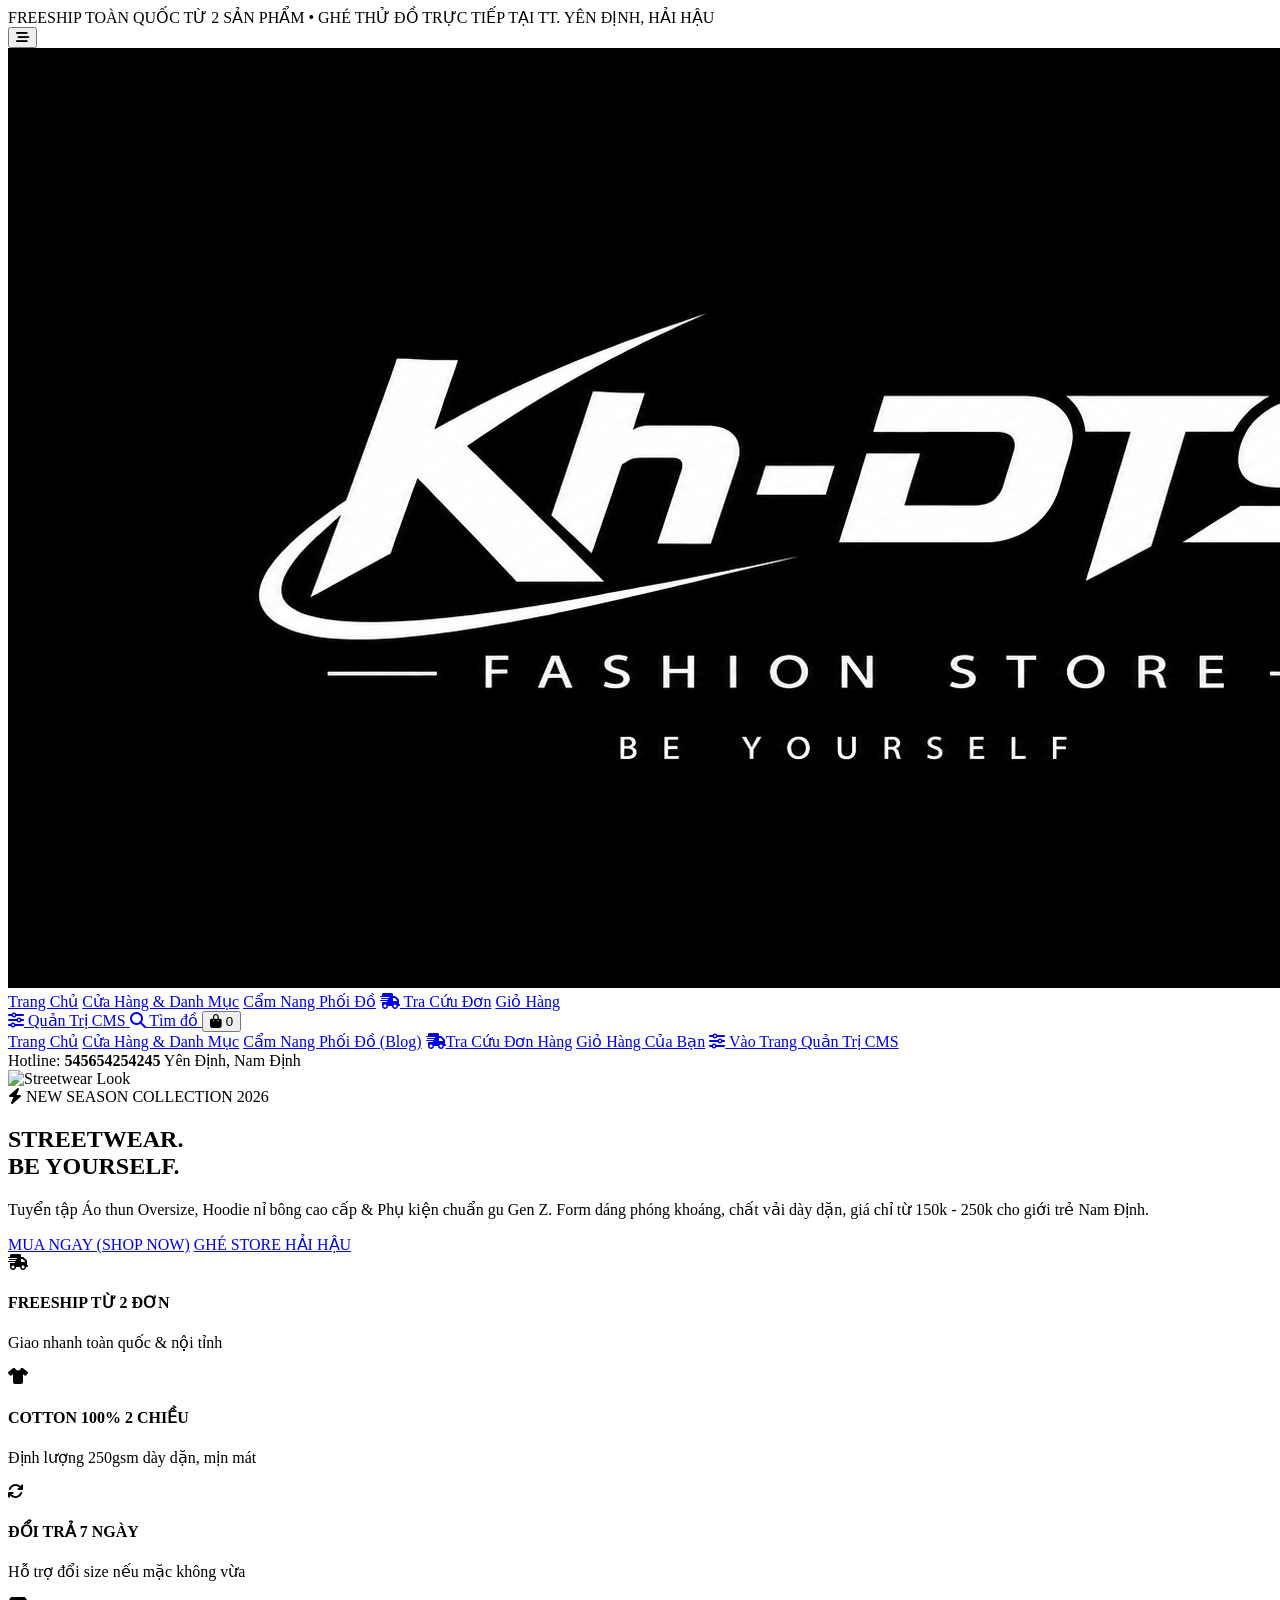
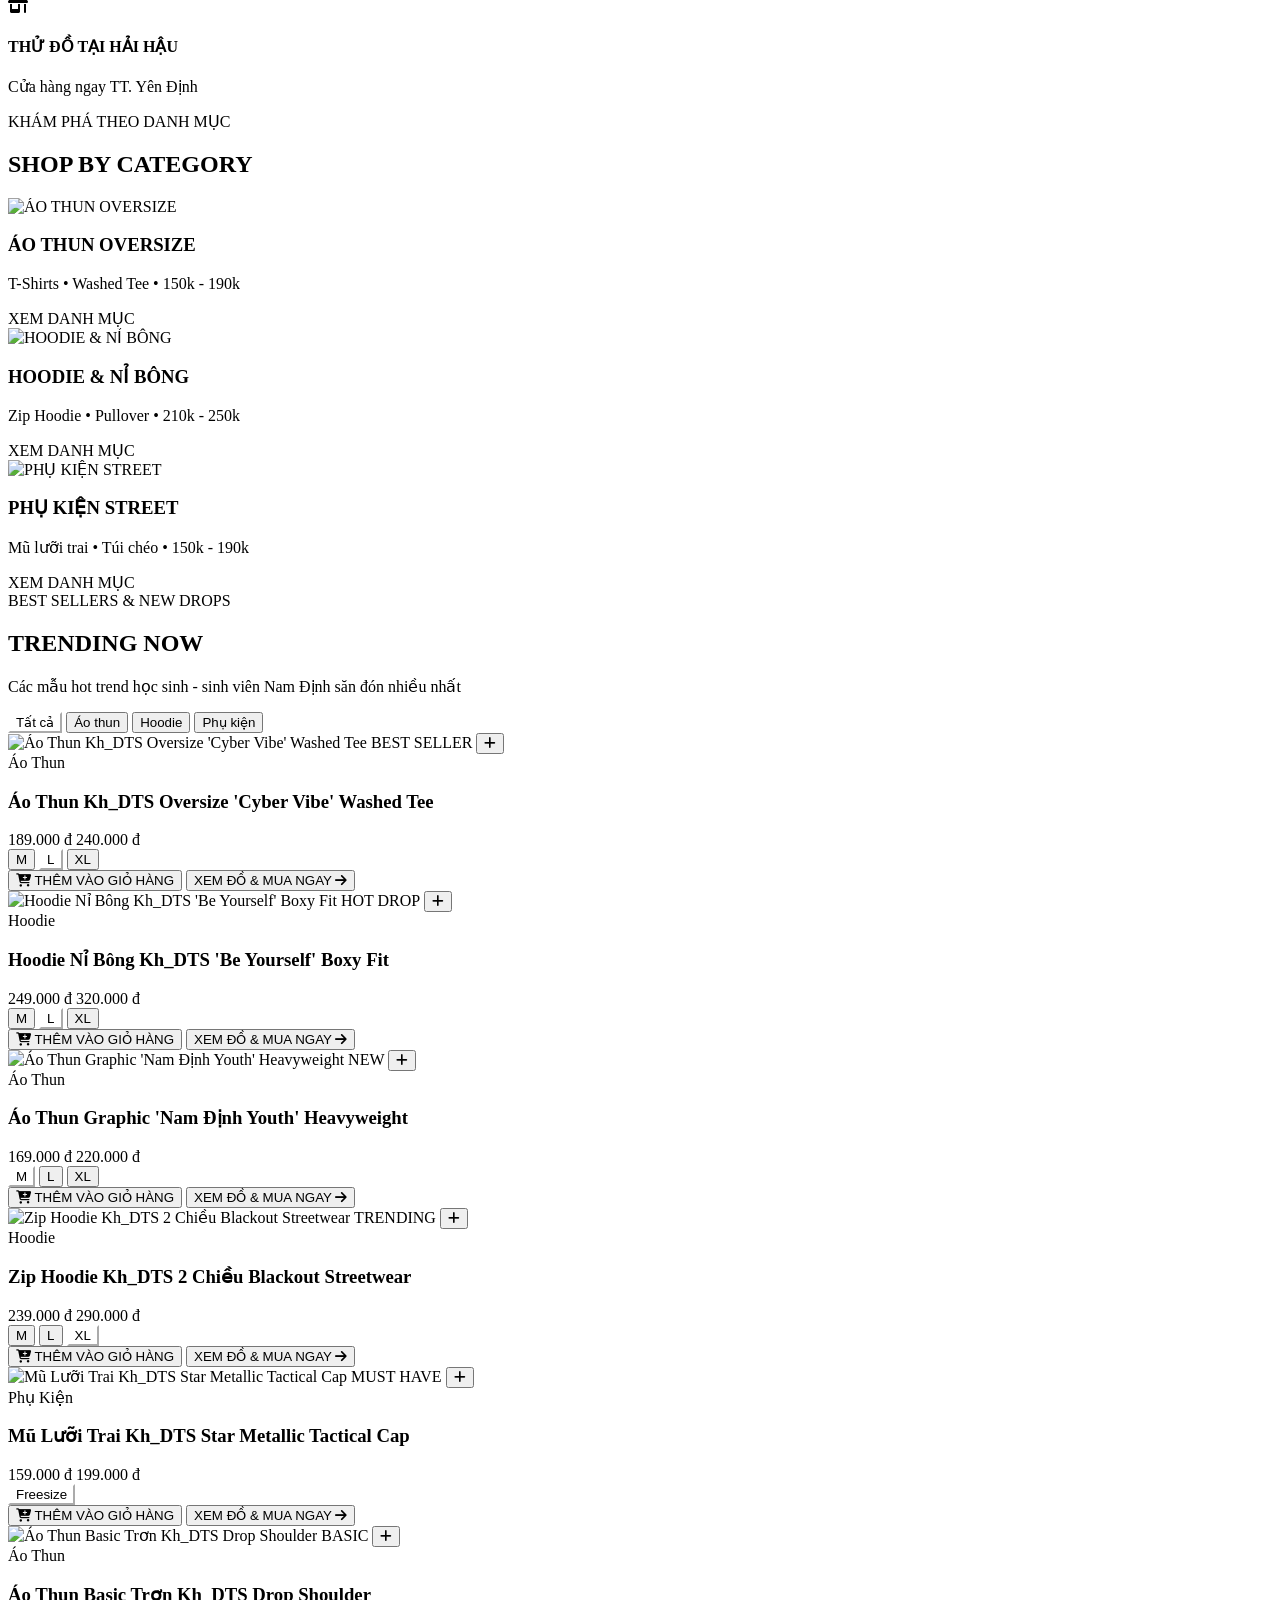
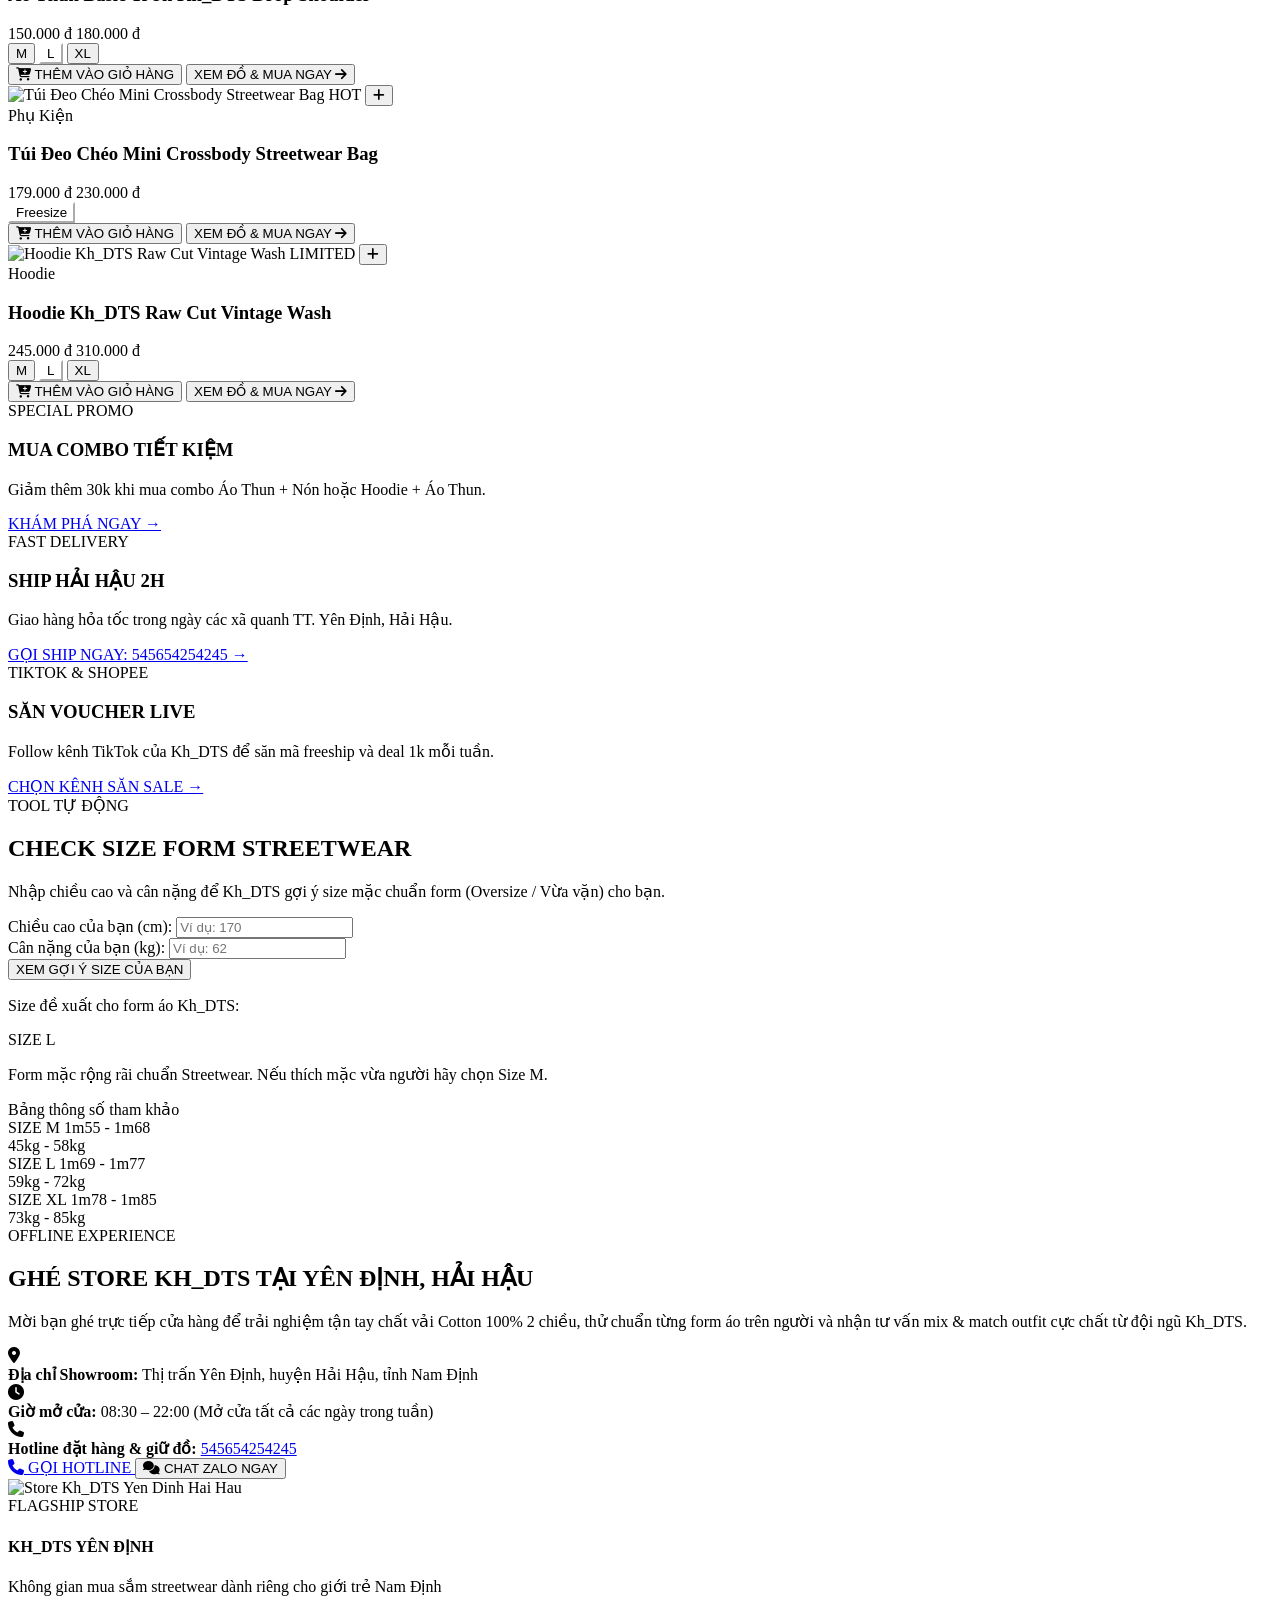
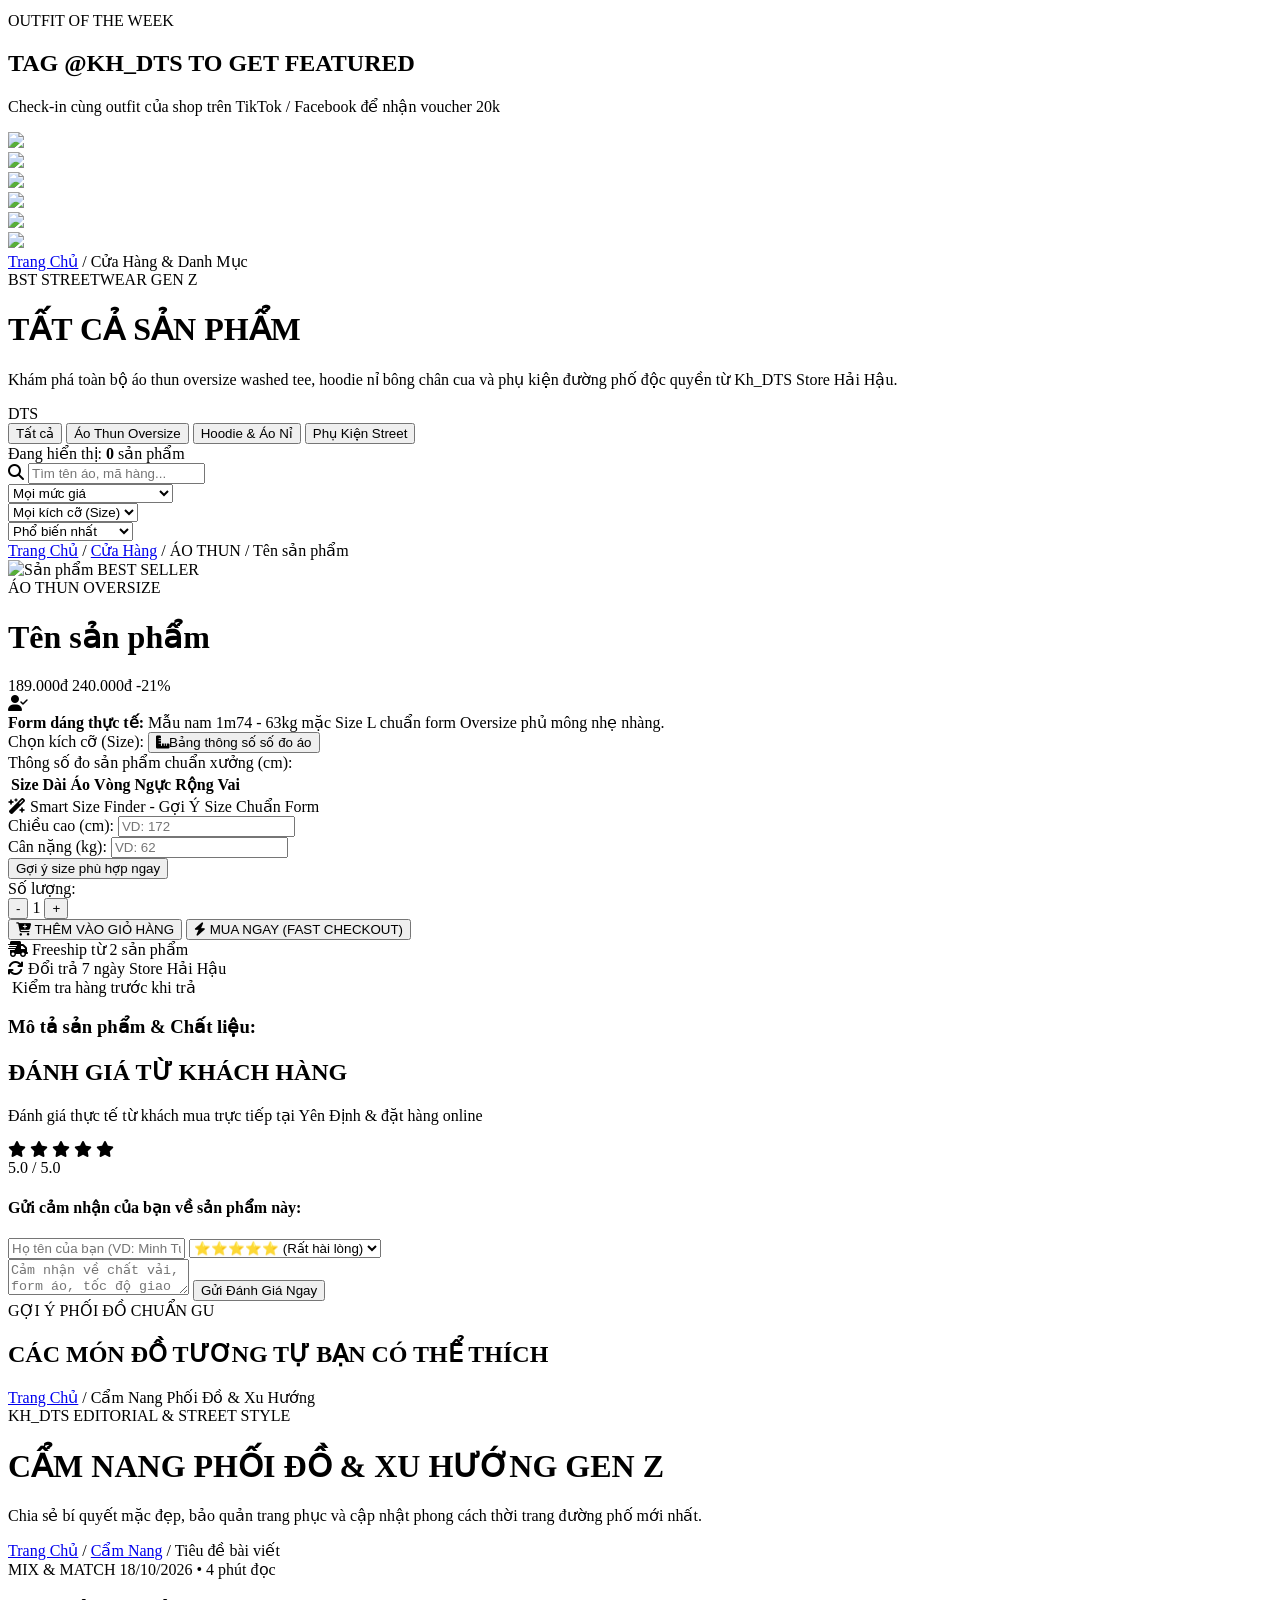
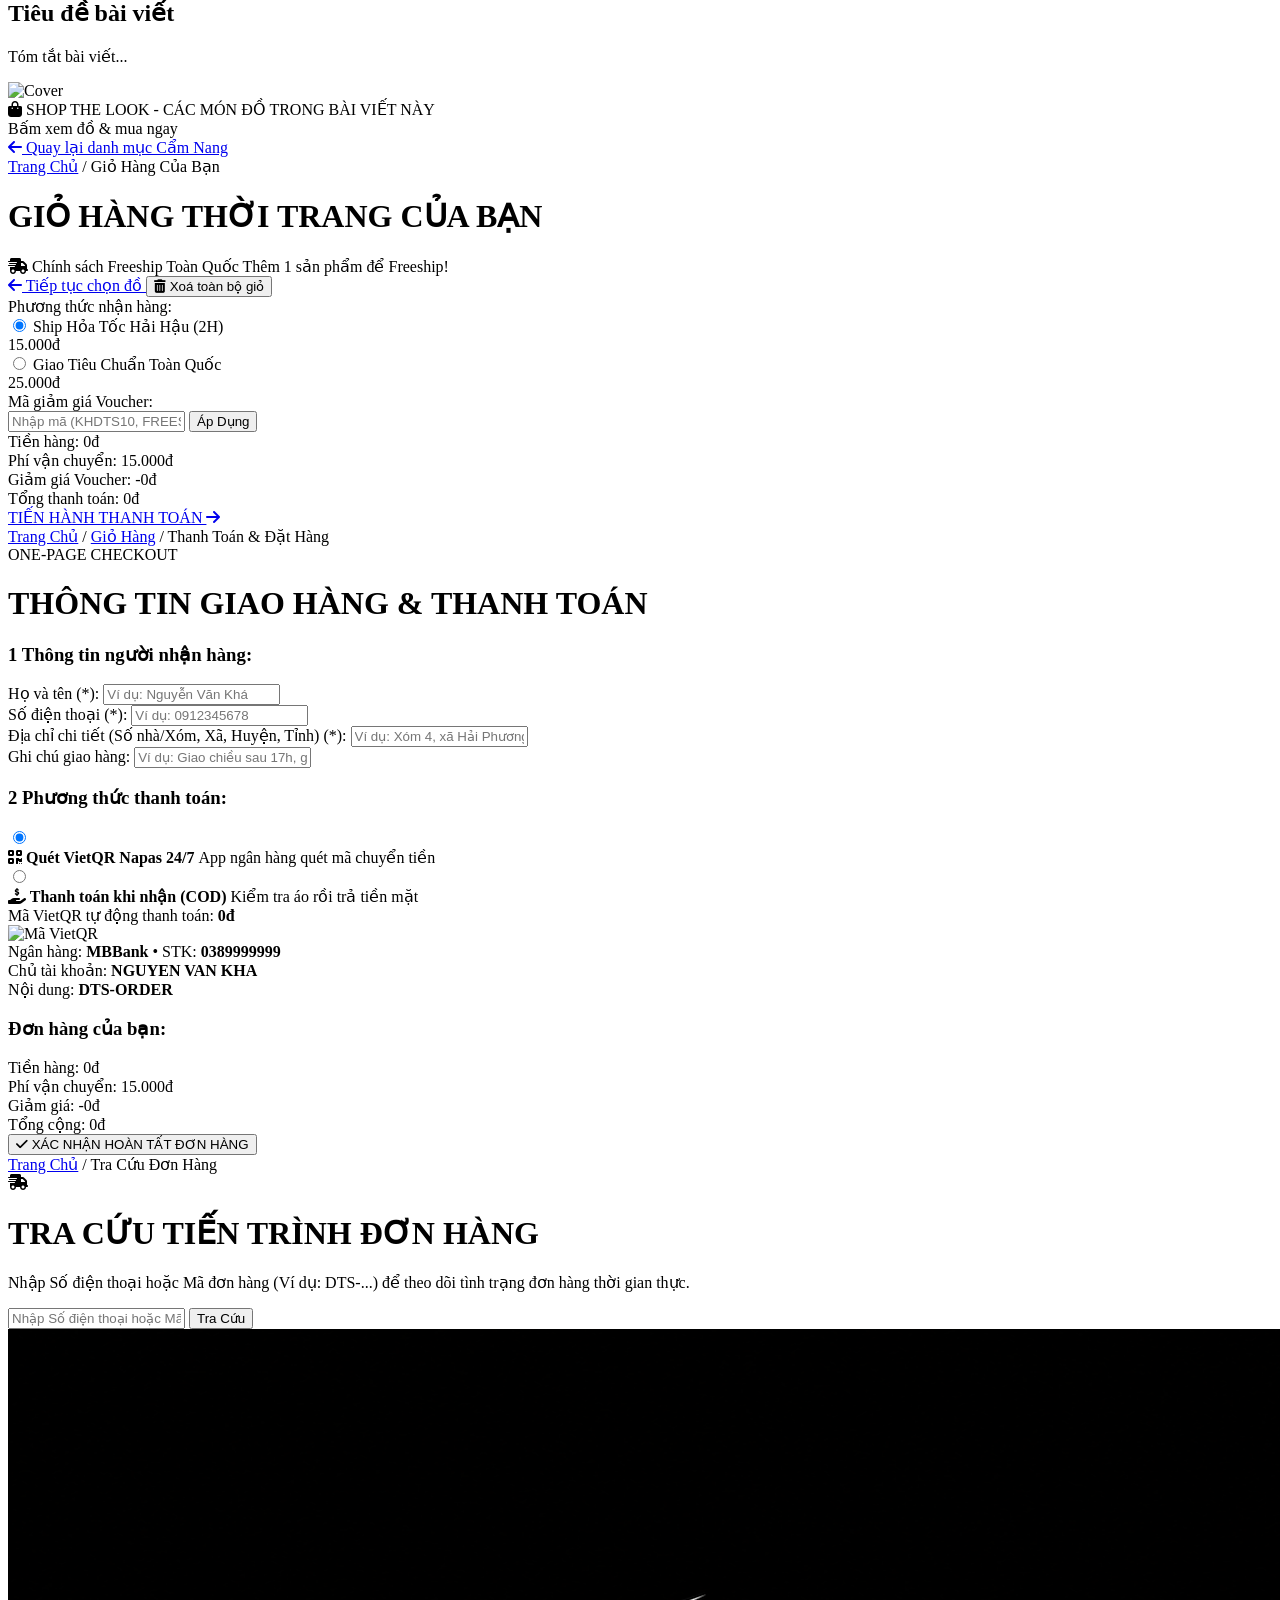
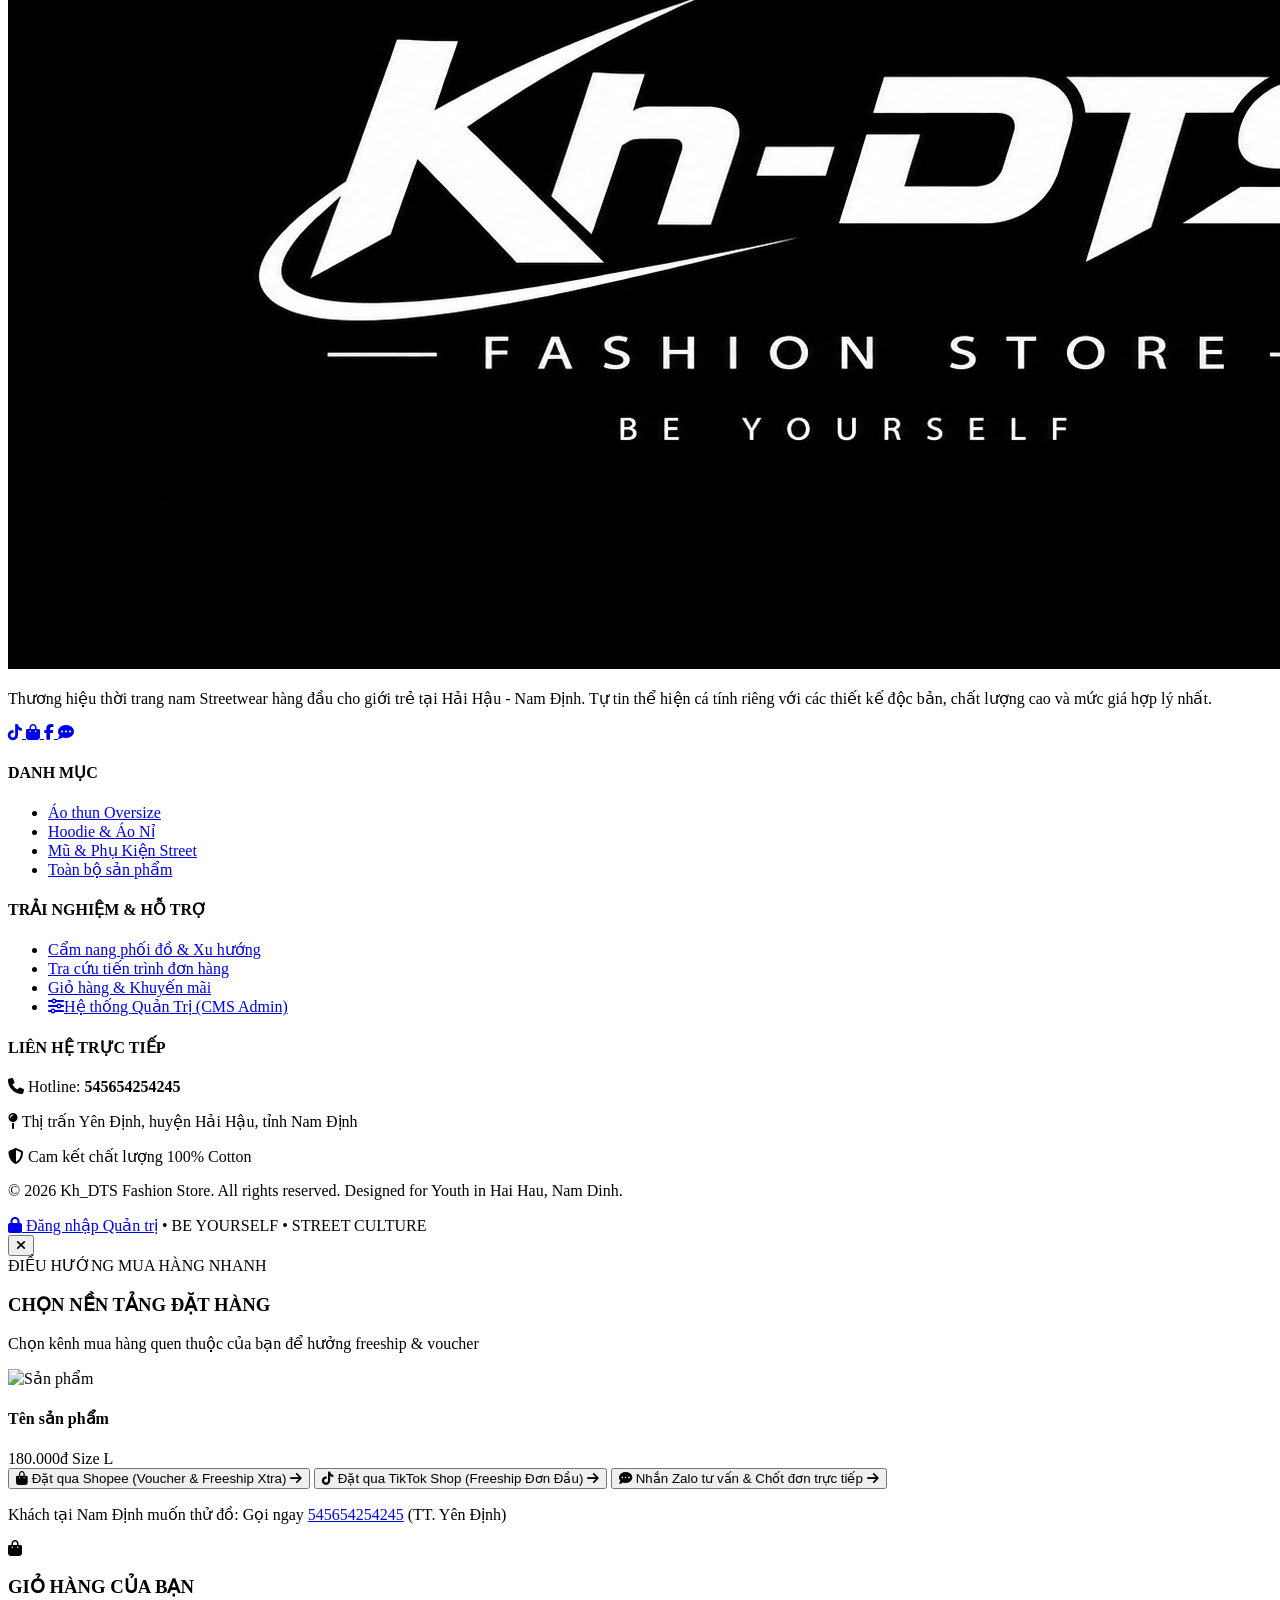
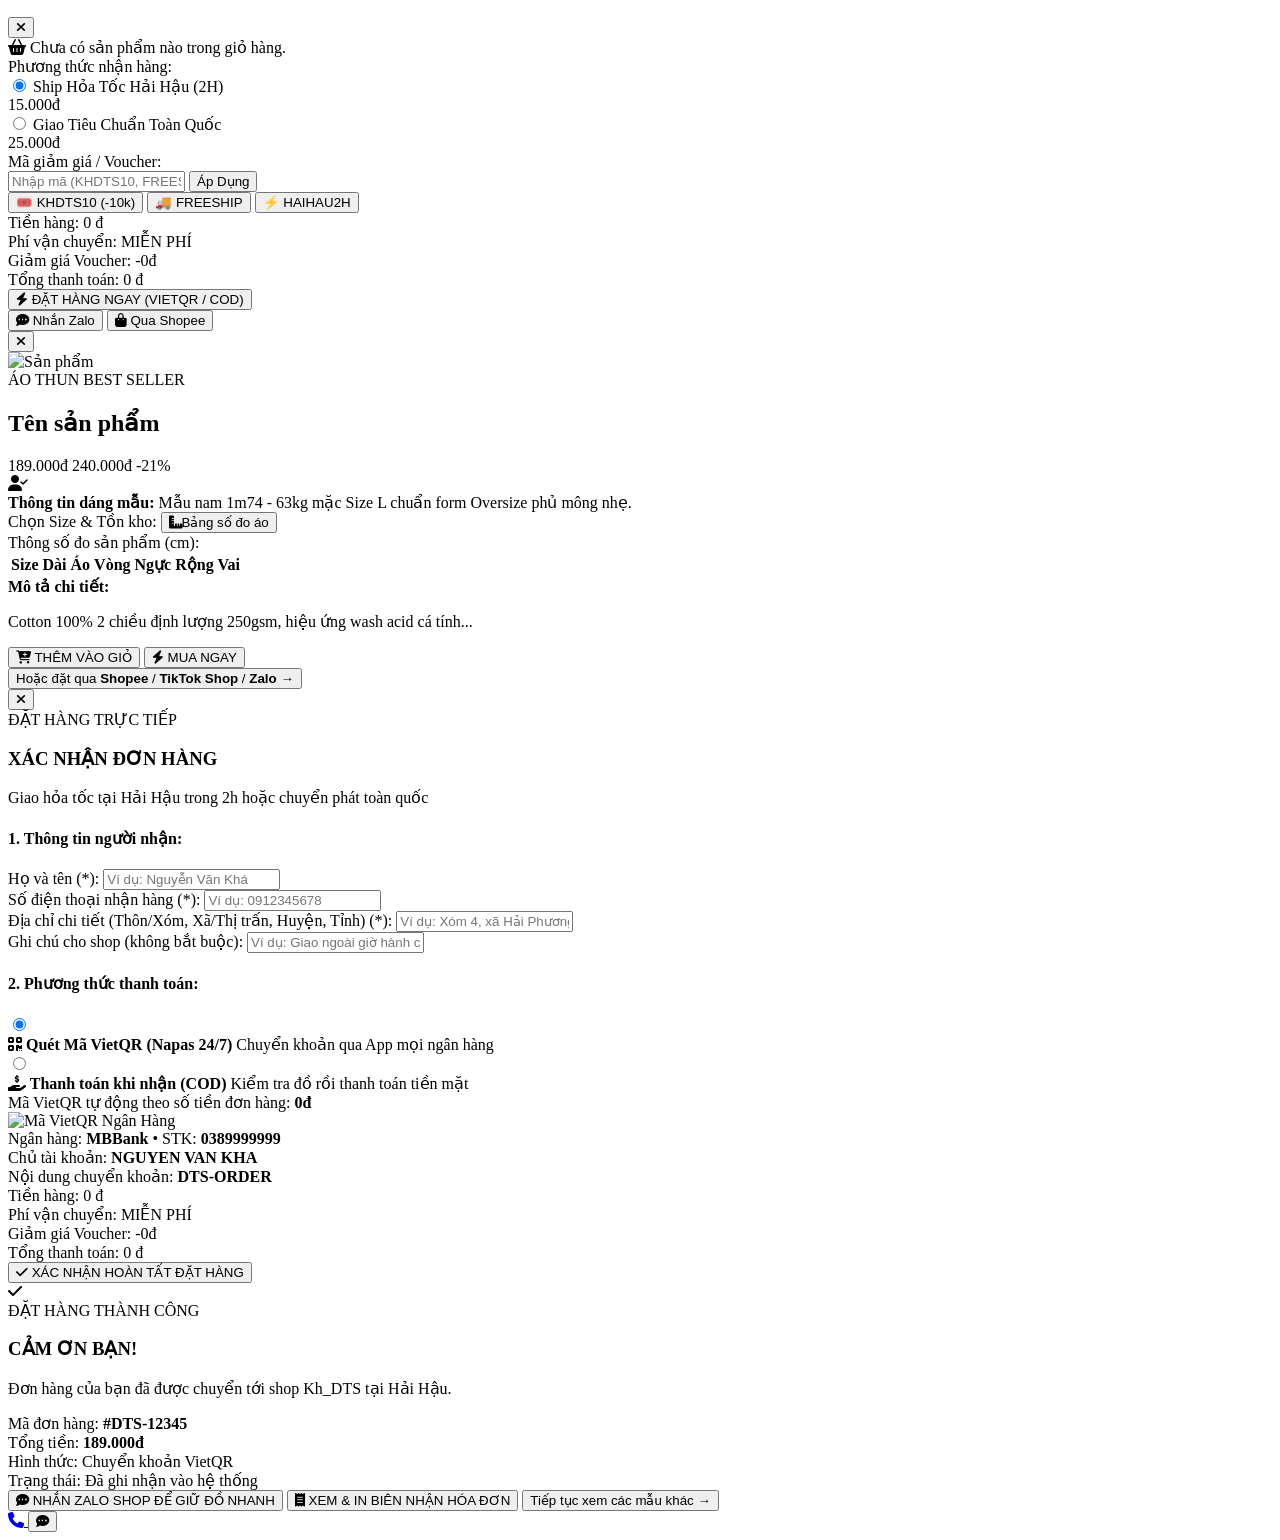
==== commit 638fa969: "Update shop interface, admin features, and data" ====
--- a/index.html
+++ b/index.html
@@ -52,17 +52,17 @@
             </button>
 
             <!-- Brand Logo -->
-            <a href="#" class="flex items-center space-x-3 group">
+            <a href="#/" class="flex items-center space-x-3 group">
                 <img id="headerLogoImg" src="assets/logo.png" alt="Kh_DTS Logo" class="h-10 sm:h-12 w-auto object-contain transition-transform duration-300 group-hover:scale-105">
             </a>
 
             <!-- Desktop Nav Links -->
-            <nav class="hidden lg:flex items-center space-x-8 text-sm font-semibold tracking-wider uppercase text-gray-300">
-                <a href="#hero" class="hover:text-white transition-colors duration-200">Trang Chủ</a>
-                <a href="#categories" class="hover:text-white transition-colors duration-200">Bộ Sưu Tập</a>
-                <a href="#products" class="hover:text-white transition-colors duration-200">Trending Now</a>
-                <a href="#size-guide" class="hover:text-white transition-colors duration-200">Check Size</a>
-                <a href="#store" class="hover:text-white transition-colors duration-200">Store Hải Hậu</a>
+            <nav class="hidden lg:flex items-center space-x-6 text-xs font-bold tracking-wider uppercase text-gray-300">
+                <a href="#/" class="nav-link hover:text-white transition-colors duration-200">Trang Chủ</a>
+                <a href="#/shop" class="nav-link hover:text-white transition-colors duration-200">Cửa Hàng & Danh Mục</a>
+                <a href="#/blog" class="nav-link hover:text-white transition-colors duration-200">Cẩm Nang Phối Đồ</a>
+                <a href="#/tracking" class="nav-link hover:text-amber-300 text-amber-400/90 transition-colors duration-200 flex items-center gap-1.5"><i class="fa-solid fa-truck-fast"></i> Tra Cứu Đơn</a>
+                <a href="#/cart" class="nav-link hover:text-white transition-colors duration-200">Giỏ Hàng</a>
             </nav>
 
             <!-- Action Buttons -->
@@ -71,10 +71,10 @@
                     <i class="fa-solid fa-sliders"></i>
                     <span class="hidden md:inline">Quản Trị CMS</span>
                 </a>
-                <button onclick="scrollToProducts()" class="hidden sm:flex items-center gap-2 text-xs uppercase font-bold tracking-wider px-3 py-2 rounded-full bg-white/10 hover:bg-white text-white hover:text-black transition-all">
+                <a href="#/shop" class="hidden sm:flex items-center gap-2 text-xs uppercase font-bold tracking-wider px-3 py-2 rounded-full bg-white/10 hover:bg-white text-white hover:text-black transition-all">
                     <i class="fa-solid fa-magnifying-glass"></i>
                     <span>Tìm đồ</span>
-                </button>
+                </a>
                 <button onclick="openCartDrawer()" class="relative p-2.5 rounded-full bg-card border border-bordercol hover:border-gray-500 transition-colors">
                     <i class="fa-solid fa-bag-shopping text-base"></i>
                     <span id="cartCount" class="absolute -top-1 -right-1 bg-white text-black font-extrabold text-[10px] w-5 h-5 rounded-full flex items-center justify-center">0</span>
@@ -84,11 +84,11 @@
 
         <!-- Mobile Drawer Menu -->
         <div id="mobileMenu" class="hidden lg:hidden bg-darker border-b border-bordercol px-6 py-6 space-y-4">
-            <a href="#hero" class="mobile-link block text-base font-semibold uppercase tracking-wider text-gray-300 hover:text-white">Trang Chủ</a>
-            <a href="#categories" class="mobile-link block text-base font-semibold uppercase tracking-wider text-gray-300 hover:text-white">Bộ Sưu Tập</a>
-            <a href="#products" class="mobile-link block text-base font-semibold uppercase tracking-wider text-gray-300 hover:text-white">Trending Now</a>
-            <a href="#size-guide" class="mobile-link block text-base font-semibold uppercase tracking-wider text-gray-300 hover:text-white">Bảng Chọn Size</a>
-            <a href="#store" class="mobile-link block text-base font-semibold uppercase tracking-wider text-gray-300 hover:text-white">Store Hải Hậu</a>
+            <a href="#/" class="mobile-link block text-base font-semibold uppercase tracking-wider text-gray-300 hover:text-white">Trang Chủ</a>
+            <a href="#/shop" class="mobile-link block text-base font-semibold uppercase tracking-wider text-gray-300 hover:text-white">Cửa Hàng & Danh Mục</a>
+            <a href="#/blog" class="mobile-link block text-base font-semibold uppercase tracking-wider text-gray-300 hover:text-white">Cẩm Nang Phối Đồ (Blog)</a>
+            <a href="#/tracking" class="mobile-link block text-base font-bold uppercase tracking-wider text-amber-400 hover:text-amber-300"><i class="fa-solid fa-truck-fast mr-2"></i>Tra Cứu Đơn Hàng</a>
+            <a href="#/cart" class="mobile-link block text-base font-semibold uppercase tracking-wider text-gray-300 hover:text-white">Giỏ Hàng Của Bạn</a>
             <a href="admin.html" class="mobile-link flex items-center gap-2 text-base font-bold uppercase tracking-wider text-amber-400 hover:text-amber-300 pt-2 border-t border-bordercol">
                 <i class="fa-solid fa-sliders"></i> Vào Trang Quản Trị CMS
             </a>
@@ -98,6 +98,9 @@
             </div>
         </div>
     </header>
+
+    <!-- VIEW 1: TRANG CHỦ (HOME VIEW) -->
+    <div id="view-home" class="page-view">
 
     <!-- Hero Section (Phong cách Streetwear NEON Reference) -->
     <section id="hero" class="relative overflow-hidden min-h-[580px] lg:min-h-[680px] flex items-center border-b border-bordercol">
@@ -363,6 +366,635 @@
             </div>
         </div>
     </section>
+    </div> <!-- END VIEW 1: view-home -->
+
+    <!-- VIEW 2: CỬA HÀNG & DANH MỤC SẢN PHẨM (SHOP / CATEGORY VIEW) -->
+    <div id="view-shop" class="page-view hidden py-8 max-w-7xl mx-auto px-4 sm:px-6 lg:px-8">
+        <!-- Breadcrumb -->
+        <nav class="flex items-center gap-2 text-xs text-gray-400 mb-6 font-semibold uppercase tracking-wider">
+            <a href="#/" class="hover:text-white">Trang Chủ</a>
+            <span>/</span>
+            <span class="text-white" id="shopBreadcrumbTitle">Cửa Hàng & Danh Mục</span>
+        </nav>
+
+        <!-- Category Banner Header -->
+        <div class="bg-gradient-to-r from-card via-darker to-card border border-bordercol p-6 sm:p-8 mb-8 relative overflow-hidden">
+            <div class="relative z-10 max-w-2xl">
+                <span class="text-[10px] font-extrabold uppercase tracking-widest px-2.5 py-1 bg-white text-black inline-block mb-3">BST STREETWEAR GEN Z</span>
+                <h1 id="shopHeaderTitle" class="font-display text-3xl sm:text-4xl font-extrabold uppercase tracking-tight text-white mb-2">TẤT CẢ SẢN PHẨM</h1>
+                <p id="shopHeaderDesc" class="text-xs sm:text-sm text-gray-400 leading-relaxed">
+                    Khám phá toàn bộ áo thun oversize washed tee, hoodie nỉ bông chân cua và phụ kiện đường phố độc quyền từ Kh_DTS Store Hải Hậu.
+                </p>
+            </div>
+            <div class="absolute -right-10 -bottom-10 opacity-10 text-9xl font-display font-black pointer-events-none select-none text-white">
+                DTS
+            </div>
+        </div>
+
+        <!-- Filter & Search Bar Toolbar -->
+        <div class="bg-card border border-bordercol p-4 mb-8 space-y-4">
+            <!-- Row 1: Danh mục tabs -->
+            <div class="flex flex-wrap items-center justify-between gap-3 pb-3 border-b border-bordercol">
+                <div class="flex flex-wrap gap-2 text-xs font-bold uppercase tracking-wider" id="shopCategoryFilterTabs">
+                    <button onclick="setShopCategory('all')" class="shop-cat-btn px-4 py-2 border border-white bg-white text-black" data-category="all">Tất cả</button>
+                    <button onclick="setShopCategory('tshirt')" class="shop-cat-btn px-4 py-2 border border-bordercol bg-darker text-gray-300 hover:border-gray-500" data-category="tshirt">Áo Thun Oversize</button>
+                    <button onclick="setShopCategory('hoodie')" class="shop-cat-btn px-4 py-2 border border-bordercol bg-darker text-gray-300 hover:border-gray-500" data-category="hoodie">Hoodie & Áo Nỉ</button>
+                    <button onclick="setShopCategory('accessory')" class="shop-cat-btn px-4 py-2 border border-bordercol bg-darker text-gray-300 hover:border-gray-500" data-category="accessory">Phụ Kiện Street</button>
+                </div>
+                <div class="text-xs text-gray-400 font-semibold" id="shopProductCountBadge">
+                    Đang hiển thị: <strong class="text-white" id="shopProductCount">0</strong> sản phẩm
+                </div>
+            </div>
+
+            <!-- Row 2: Bộ lọc chi tiết (Search, Giá, Size, Sắp xếp) -->
+            <div class="grid grid-cols-1 sm:grid-cols-2 lg:grid-cols-4 gap-3 text-xs">
+                <!-- Search -->
+                <div class="relative">
+                    <i class="fa-solid fa-magnifying-glass absolute left-3 top-1/2 -translate-y-1/2 text-gray-400"></i>
+                    <input type="text" id="shopSearchInput" oninput="applyShopFilters()" placeholder="Tìm tên áo, mã hàng..." class="w-full bg-darker border border-bordercol pl-9 pr-3 py-2.5 rounded text-white focus:border-white focus:outline-none">
+                </div>
+
+                <!-- Price Range -->
+                <div>
+                    <select id="shopPriceFilter" onchange="applyShopFilters()" class="w-full bg-darker border border-bordercol px-3 py-2.5 rounded text-white focus:border-white focus:outline-none">
+                        <option value="all">Mọi mức giá</option>
+                        <option value="under180">Dưới 180.000đ</option>
+                        <option value="180to240">Từ 180.000đ - 240.000đ</option>
+                        <option value="over240">Trên 240.000đ</option>
+                    </select>
+                </div>
+
+                <!-- Size Filter -->
+                <div>
+                    <select id="shopSizeFilter" onchange="applyShopFilters()" class="w-full bg-darker border border-bordercol px-3 py-2.5 rounded text-white focus:border-white focus:outline-none">
+                        <option value="all">Mọi kích cỡ (Size)</option>
+                        <option value="M">Size M</option>
+                        <option value="L">Size L</option>
+                        <option value="XL">Size XL</option>
+                        <option value="Freesize">Freesize</option>
+                    </select>
+                </div>
+
+                <!-- Sort Order -->
+                <div>
+                    <select id="shopSortOrder" onchange="applyShopFilters()" class="w-full bg-darker border border-bordercol px-3 py-2.5 rounded text-white focus:border-white focus:outline-none">
+                        <option value="popular">Phổ biến nhất</option>
+                        <option value="newest">Mới nhất vừa về</option>
+                        <option value="priceAsc">Giá thấp đến cao</option>
+                        <option value="priceDesc">Giá cao đến thấp</option>
+                    </select>
+                </div>
+            </div>
+        </div>
+
+        <!-- Product Grid -->
+        <div id="shopProductGrid" class="grid grid-cols-2 md:grid-cols-3 lg:grid-cols-4 gap-4 sm:gap-6 mb-12">
+            <!-- Rendered by app.js -->
+        </div>
+    </div>
+
+    <!-- VIEW 3: TRANG CHI TIẾT SẢN PHẨM CHUYÊN SÂU (PDP VIEW) -->
+    <div id="view-product-detail" class="page-view hidden py-8 max-w-7xl mx-auto px-4 sm:px-6 lg:px-8">
+        <!-- Breadcrumb -->
+        <nav class="flex items-center gap-2 text-xs text-gray-400 mb-6 font-semibold uppercase tracking-wider flex-wrap">
+            <a href="#/" class="hover:text-white">Trang Chủ</a>
+            <span>/</span>
+            <a href="#/shop" class="hover:text-white">Cửa Hàng</a>
+            <span>/</span>
+            <span class="text-gray-400" id="pdpBreadcrumbCategory">ÁO THUN</span>
+            <span>/</span>
+            <span class="text-white line-clamp-1" id="pdpBreadcrumbName">Tên sản phẩm</span>
+        </nav>
+
+        <div class="grid grid-cols-1 lg:grid-cols-12 gap-8 mb-16">
+            <!-- Cột trái: Thư viện ảnh HD (5 cols) -->
+            <div class="lg:col-span-5 space-y-3">
+                <div class="aspect-[4/5] bg-darker border border-bordercol overflow-hidden relative group">
+                    <img id="pdpMainImg" src="" alt="Sản phẩm" class="w-full h-full object-cover filter contrast-110 transition-transform duration-500 group-hover:scale-105">
+                    <span id="pdpTagBadge" class="absolute top-3 left-3 text-[10px] font-extrabold tracking-widest px-2.5 py-1 bg-white text-black uppercase">
+                        BEST SELLER
+                    </span>
+                </div>
+                <div id="pdpThumbsGrid" class="grid grid-cols-4 gap-2">
+                    <!-- Thumbnails rendered dynamically -->
+                </div>
+            </div>
+
+            <!-- Cột phải: Thông tin & Đặt hàng (7 cols) -->
+            <div class="lg:col-span-7 space-y-6">
+                <div>
+                    <span id="pdpCategoryBadge" class="text-[10px] uppercase font-bold tracking-wider text-subtext bg-white/10 px-2.5 py-1 inline-block mb-2">ÁO THUN OVERSIZE</span>
+                    <h1 id="pdpTitle" class="font-display text-2xl sm:text-3xl font-extrabold uppercase tracking-tight text-white mb-3">
+                        Tên sản phẩm
+                    </h1>
+                    <div class="flex items-baseline gap-3">
+                        <span id="pdpPrice" class="font-display text-3xl font-black text-white">189.000đ</span>
+                        <span id="pdpOriginalPrice" class="text-sm text-gray-500 line-through">240.000đ</span>
+                        <span id="pdpDiscountBadge" class="text-xs font-bold text-emerald-400 bg-emerald-500/10 px-2.5 py-0.5 rounded">-21%</span>
+                    </div>
+                </div>
+
+                <!-- Thông tin dáng người mẫu -->
+                <div class="p-3.5 bg-card border border-bordercol text-xs text-gray-300 flex items-start gap-3">
+                    <i class="fa-solid fa-user-check text-amber-400 text-sm mt-0.5"></i>
+                    <div>
+                        <strong class="text-white block mb-0.5">Form dáng thực tế:</strong>
+                        <span id="pdpModelInfo">Mẫu nam 1m74 - 63kg mặc Size L chuẩn form Oversize phủ mông nhẹ nhàng.</span>
+                    </div>
+                </div>
+
+                <!-- Chọn kích cỡ (Size) kèm tồn kho từng size -->
+                <div class="space-y-2">
+                    <div class="flex items-center justify-between">
+                        <span class="text-xs uppercase font-bold text-gray-200">Chọn kích cỡ (Size):</span>
+                        <button type="button" onclick="togglePdpSizeTable()" class="text-xs text-gray-400 hover:text-white underline">
+                            <i class="fa-solid fa-ruler-combined mr-1"></i>Bảng thông số số đo áo
+                        </button>
+                    </div>
+                    <div id="pdpSizesContainer" class="flex flex-wrap gap-2.5">
+                        <!-- Rendered by app.js -->
+                    </div>
+                </div>
+
+                <!-- Bảng số đo chi tiết (Ẩn/Hiện) -->
+                <div id="pdpSizeTableBox" class="hidden p-4 bg-darker border border-bordercol text-xs">
+                    <div class="font-bold uppercase text-white mb-2">Thông số đo sản phẩm chuẩn xưởng (cm):</div>
+                    <table class="w-full text-center text-xs text-gray-300">
+                        <thead>
+                            <tr class="border-b border-bordercol text-gray-400 font-bold">
+                                <th class="py-1.5">Size</th>
+                                <th class="py-1.5">Dài Áo</th>
+                                <th class="py-1.5">Vòng Ngực</th>
+                                <th class="py-1.5">Rộng Vai</th>
+                            </tr>
+                        </thead>
+                        <tbody id="pdpSizeTableBody">
+                            <!-- Rendered dynamically -->
+                        </tbody>
+                    </table>
+                </div>
+
+                <!-- TÍNH NĂNG THÔNG MINH: SMART SIZE FINDER TẠI CHỖ -->
+                <div class="p-4 bg-card border border-amber-400/30 rounded space-y-3">
+                    <div class="flex items-center gap-2 text-xs font-bold uppercase tracking-wider text-amber-300">
+                        <i class="fa-solid fa-wand-magic-sparkles"></i>
+                        <span>Smart Size Finder - Gợi Ý Size Chuẩn Form</span>
+                    </div>
+                    <div class="grid grid-cols-2 gap-3 text-xs">
+                        <div>
+                            <label class="block text-gray-400 mb-1">Chiều cao (cm):</label>
+                            <input type="number" id="pdpFinderHeight" placeholder="VD: 172" class="w-full bg-darker border border-bordercol px-3 py-2 rounded text-white focus:border-white focus:outline-none">
+                        </div>
+                        <div>
+                            <label class="block text-gray-400 mb-1">Cân nặng (kg):</label>
+                            <input type="number" id="pdpFinderWeight" placeholder="VD: 62" class="w-full bg-darker border border-bordercol px-3 py-2 rounded text-white focus:border-white focus:outline-none">
+                        </div>
+                    </div>
+                    <button type="button" onclick="calculatePdpSmartSize()" class="w-full py-2 bg-amber-400/10 hover:bg-amber-400 hover:text-black border border-amber-400/40 text-amber-300 text-xs font-bold uppercase tracking-wider transition-colors rounded">
+                        Gợi ý size phù hợp ngay
+                    </button>
+                    <div id="pdpFinderResult" class="hidden p-2.5 bg-darker border border-emerald-500/30 text-xs text-emerald-300 rounded font-semibold"></div>
+                </div>
+
+                <!-- Số lượng và Nút Mua -->
+                <div class="space-y-3 pt-2 border-t border-bordercol">
+                    <div class="flex items-center gap-3">
+                        <span class="text-xs uppercase font-bold text-gray-300">Số lượng:</span>
+                        <div class="flex items-center border border-bordercol bg-darker rounded">
+                            <button onclick="changePdpQuantity(-1)" class="px-3 py-1.5 text-gray-400 hover:text-white">-</button>
+                            <span id="pdpQuantityText" class="px-3 py-1.5 text-xs font-bold text-white">1</span>
+                            <button onclick="changePdpQuantity(1)" class="px-3 py-1.5 text-gray-400 hover:text-white">+</button>
+                        </div>
+                    </div>
+
+                    <div class="grid grid-cols-1 sm:grid-cols-2 gap-3 pt-2">
+                        <button onclick="addPdpToCart()" class="py-3.5 bg-card hover:bg-neutral-800 border border-white text-white font-bold text-xs uppercase tracking-wider flex items-center justify-center gap-2 transition-colors">
+                            <i class="fa-solid fa-cart-plus text-emerald-400"></i> THÊM VÀO GIỎ HÀNG
+                        </button>
+                        <button onclick="buyPdpNow()" class="py-3.5 bg-white hover:bg-gray-200 text-black font-extrabold text-xs uppercase tracking-widest flex items-center justify-center gap-2 transition-colors shadow-lg">
+                            <i class="fa-solid fa-bolt text-amber-500"></i> MUA NGAY (FAST CHECKOUT)
+                        </button>
+                    </div>
+                </div>
+
+                <!-- Cam kết chất lượng -->
+                <div class="grid grid-cols-3 gap-3 pt-4 border-t border-bordercol text-center text-[11px] text-gray-400">
+                    <div class="p-2 bg-darker border border-bordercol">
+                        <i class="fa-solid fa-truck-fast text-white text-sm mb-1 block"></i>
+                        <span>Freeship từ 2 sản phẩm</span>
+                    </div>
+                    <div class="p-2 bg-darker border border-bordercol">
+                        <i class="fa-solid fa-arrows-rotate text-white text-sm mb-1 block"></i>
+                        <span>Đổi trả 7 ngày Store Hải Hậu</span>
+                    </div>
+                    <div class="p-2 bg-darker border border-bordercol">
+                        <i class="fa-solid fa-shield-check text-emerald-400 text-sm mb-1 block"></i>
+                        <span>Kiểm tra hàng trước khi trả</span>
+                    </div>
+                </div>
+
+                <!-- Mô tả chi tiết -->
+                <div class="p-4 bg-card border border-bordercol text-xs space-y-2">
+                    <h3 class="font-bold uppercase text-white tracking-wider">Mô tả sản phẩm & Chất liệu:</h3>
+                    <p id="pdpDesc" class="text-gray-300 leading-relaxed"></p>
+                </div>
+            </div>
+        </div>
+
+        <!-- Khối Đánh giá từ khách hàng (Customer Reviews) -->
+        <div class="border-t border-bordercol pt-12 mb-16">
+            <div class="flex items-center justify-between mb-8">
+                <div>
+                    <h2 class="font-display text-2xl font-extrabold uppercase tracking-tight text-white">ĐÁNH GIÁ TỪ KHÁCH HÀNG</h2>
+                    <p class="text-xs text-gray-400 mt-1">Đánh giá thực tế từ khách mua trực tiếp tại Yên Định & đặt hàng online</p>
+                </div>
+                <div class="flex items-center gap-2">
+                    <div class="flex text-amber-400 text-sm">
+                        <i class="fa-solid fa-star"></i>
+                        <i class="fa-solid fa-star"></i>
+                        <i class="fa-solid fa-star"></i>
+                        <i class="fa-solid fa-star"></i>
+                        <i class="fa-solid fa-star"></i>
+                    </div>
+                    <span class="text-sm font-bold text-white">5.0 / 5.0</span>
+                </div>
+            </div>
+
+            <!-- Reviews List -->
+            <div id="pdpReviewsList" class="grid grid-cols-1 md:grid-cols-2 gap-4 mb-6">
+                <!-- Rendered by app.js -->
+            </div>
+
+            <!-- Gửi nhận xét -->
+            <div class="p-5 bg-card border border-bordercol text-xs">
+                <h4 class="font-bold uppercase text-white mb-3">Gửi cảm nhận của bạn về sản phẩm này:</h4>
+                <div class="grid grid-cols-1 sm:grid-cols-2 gap-3 mb-3">
+                    <input type="text" id="reviewAuthorInput" placeholder="Họ tên của bạn (VD: Minh Tuấn - Hải Hậu)" class="bg-darker border border-bordercol px-3 py-2 rounded text-white focus:border-white focus:outline-none">
+                    <select id="reviewRatingInput" class="bg-darker border border-bordercol px-3 py-2 rounded text-white focus:border-white focus:outline-none">
+                        <option value="5">⭐⭐⭐⭐⭐ (Rất hài lòng)</option>
+                        <option value="4">⭐⭐⭐⭐ (Hài lòng)</option>
+                        <option value="3">⭐⭐⭐ (Bình thường)</option>
+                    </select>
+                </div>
+                <textarea id="reviewCommentInput" rows="2" placeholder="Cảm nhận về chất vải, form áo, tốc độ giao hàng..." class="w-full bg-darker border border-bordercol p-3 rounded text-white focus:border-white focus:outline-none mb-3"></textarea>
+                <button type="button" onclick="submitProductReview()" class="px-5 py-2.5 bg-white text-black font-extrabold text-xs uppercase tracking-wider rounded hover:bg-gray-200 transition-colors">
+                    Gửi Đánh Giá Ngay
+                </button>
+            </div>
+        </div>
+
+        <!-- Khối Sản phẩm liên quan (Related Products) -->
+        <div class="border-t border-bordercol pt-12">
+            <div class="text-center mb-8">
+                <span class="text-xs font-bold tracking-widest text-subtext uppercase">GỢI Ý PHỐI ĐỒ CHUẨN GU</span>
+                <h2 class="font-display text-2xl font-extrabold uppercase tracking-tight text-white mt-1">CÁC MÓN ĐỒ TƯƠNG TỰ BẠN CÓ THỂ THÍCH</h2>
+            </div>
+            <div id="pdpRelatedGrid" class="grid grid-cols-2 md:grid-cols-4 gap-4">
+                <!-- Rendered by app.js -->
+            </div>
+        </div>
+    </div>
+
+    <!-- VIEW 4: CẨM NANG THỜI TRANG & BLOG (BLOG HUB VIEW) -->
+    <div id="view-blog" class="page-view hidden py-8 max-w-7xl mx-auto px-4 sm:px-6 lg:px-8">
+        <nav class="flex items-center gap-2 text-xs text-gray-400 mb-6 font-semibold uppercase tracking-wider">
+            <a href="#/" class="hover:text-white">Trang Chủ</a>
+            <span>/</span>
+            <span class="text-white">Cẩm Nang Phối Đồ & Xu Hướng</span>
+        </nav>
+
+        <div class="text-center max-w-2xl mx-auto mb-10">
+            <span class="text-xs font-bold tracking-widest text-subtext uppercase">KH_DTS EDITORIAL & STREET STYLE</span>
+            <h1 class="font-display text-3xl sm:text-4xl font-extrabold uppercase tracking-tight text-white mt-1 mb-3">CẨM NANG PHỐI ĐỒ & XU HƯỚNG GEN Z</h1>
+            <p class="text-xs text-gray-400">Chia sẻ bí quyết mặc đẹp, bảo quản trang phục và cập nhật phong cách thời trang đường phố mới nhất.</p>
+        </div>
+
+        <!-- Category Tabs -->
+        <div class="flex flex-wrap items-center justify-center gap-2 mb-10 text-xs font-bold uppercase tracking-wider" id="blogCategoryTabs">
+            <!-- Rendered by app.js -->
+        </div>
+
+        <!-- Blog Articles Grid -->
+        <div id="blogArticlesGrid" class="grid grid-cols-1 md:grid-cols-2 lg:grid-cols-3 gap-6 sm:gap-8 mb-12">
+            <!-- Rendered by app.js -->
+        </div>
+    </div>
+
+    <!-- VIEW 5: CHI TIẾT BÀI VIẾT (ARTICLE DETAIL + SHOP THE LOOK) -->
+    <div id="view-article-detail" class="page-view hidden py-8 max-w-4xl mx-auto px-4 sm:px-6 lg:px-8">
+        <nav class="flex items-center gap-2 text-xs text-gray-400 mb-6 font-semibold uppercase tracking-wider flex-wrap">
+            <a href="#/" class="hover:text-white">Trang Chủ</a>
+            <span>/</span>
+            <a href="#/blog" class="hover:text-white">Cẩm Nang</a>
+            <span>/</span>
+            <span class="text-white line-clamp-1" id="artBreadcrumbTitle">Tiêu đề bài viết</span>
+        </nav>
+
+        <article class="space-y-6 mb-12">
+            <div class="space-y-3">
+                <div class="flex items-center gap-3 text-xs text-gray-400 font-semibold uppercase tracking-wider">
+                    <span id="artCategoryBadge" class="px-2.5 py-0.5 bg-white text-black font-extrabold">MIX & MATCH</span>
+                    <span id="artDateText">18/10/2026</span>
+                    <span>•</span>
+                    <span id="artReadTimeText">4 phút đọc</span>
+                </div>
+                <h1 id="artTitle" class="font-display text-2xl sm:text-4xl font-black uppercase tracking-tight text-white leading-tight">
+                    Tiêu đề bài viết
+                </h1>
+                <p id="artExcerpt" class="text-sm text-gray-300 leading-relaxed italic border-l-2 border-white pl-4 py-1">
+                    Tóm tắt bài viết...
+                </p>
+            </div>
+
+            <div class="aspect-video bg-darker border border-bordercol overflow-hidden rounded">
+                <img id="artCoverImg" src="" alt="Cover" class="w-full h-full object-cover">
+            </div>
+
+            <!-- Nội dung chính -->
+            <div id="artContentBody" class="prose prose-invert max-w-none text-xs sm:text-sm text-gray-300 leading-relaxed space-y-4">
+                <!-- Rendered by app.js -->
+            </div>
+        </article>
+
+        <!-- TÍNH NĂNG THÔNG MINH: SHOP THE LOOK WIDGET -->
+        <div id="artShopTheLookSection" class="p-6 bg-card border border-bordercol mb-12 rounded">
+            <div class="flex items-center justify-between mb-4 pb-3 border-b border-bordercol">
+                <div class="flex items-center gap-2 text-white font-display font-extrabold text-base uppercase tracking-wider">
+                    <i class="fa-solid fa-bag-shopping text-amber-400"></i>
+                    <span>SHOP THE LOOK - CÁC MÓN ĐỒ TRONG BÀI VIẾT NÀY</span>
+                </div>
+                <span class="text-xs text-gray-400 hidden sm:inline">Bấm xem đồ & mua ngay</span>
+            </div>
+            <div id="artShopTheLookGrid" class="grid grid-cols-1 sm:grid-cols-2 md:grid-cols-3 gap-4">
+                <!-- Rendered by app.js -->
+            </div>
+        </div>
+
+        <div class="text-center pt-6 border-t border-bordercol">
+            <a href="#/blog" class="inline-flex items-center gap-2 px-6 py-3 bg-darker hover:bg-card border border-bordercol text-white text-xs font-bold uppercase tracking-wider transition-colors">
+                <i class="fa-solid fa-arrow-left"></i> Quay lại danh mục Cẩm Nang
+            </a>
+        </div>
+    </div>
+
+    <!-- VIEW 6: TRANG GIỎ HÀNG TOÀN DIỆN (FULL CART VIEW) -->
+    <div id="view-cart" class="page-view hidden py-8 max-w-5xl mx-auto px-4 sm:px-6 lg:px-8">
+        <nav class="flex items-center gap-2 text-xs text-gray-400 mb-6 font-semibold uppercase tracking-wider">
+            <a href="#/" class="hover:text-white">Trang Chủ</a>
+            <span>/</span>
+            <span class="text-white">Giỏ Hàng Của Bạn</span>
+        </nav>
+
+        <h1 class="font-display text-2xl sm:text-3xl font-extrabold uppercase tracking-tight text-white mb-6">
+            GIỎ HÀNG THỜI TRANG CỦA BẠN
+        </h1>
+
+        <!-- Thanh tiến trình Freeship thông minh -->
+        <div class="p-4 bg-card border border-bordercol mb-6 rounded space-y-2">
+            <div class="flex items-center justify-between text-xs font-bold">
+                <span id="cartProgressBarTitle" class="text-white flex items-center gap-1.5">
+                    <i class="fa-solid fa-truck-fast text-emerald-400"></i>
+                    <span>Chính sách Freeship Toàn Quốc</span>
+                </span>
+                <span id="cartProgressBarNotice" class="text-emerald-400">Thêm 1 sản phẩm để Freeship!</span>
+            </div>
+            <div class="w-full bg-darker h-2.5 rounded-full overflow-hidden border border-bordercol">
+                <div id="cartProgressFill" class="bg-gradient-to-r from-amber-400 to-emerald-400 h-full transition-all duration-500" style="width: 50%;"></div>
+            </div>
+        </div>
+
+        <div class="grid grid-cols-1 lg:grid-cols-12 gap-8">
+            <!-- Cột trái: Danh sách sản phẩm (7 cols) -->
+            <div class="lg:col-span-7 space-y-4">
+                <div id="fullCartItemsList" class="space-y-3">
+                    <!-- Rendered by app.js -->
+                </div>
+                <div class="pt-4 flex items-center justify-between">
+                    <a href="#/shop" class="text-xs text-gray-400 hover:text-white font-bold uppercase tracking-wider flex items-center gap-1.5">
+                        <i class="fa-solid fa-arrow-left"></i> Tiếp tục chọn đồ
+                    </a>
+                    <button onclick="clearCart()" class="text-xs text-gray-500 hover:text-rose-400">
+                        <i class="fa-solid fa-trash-can mr-1"></i> Xoá toàn bộ giỏ
+                    </button>
+                </div>
+            </div>
+
+            <!-- Cột phải: Tổng kết chi phí & Voucher (5 cols) -->
+            <div class="lg:col-span-5 space-y-5">
+                <!-- Chọn phương thức nhận hàng -->
+                <div class="p-4 bg-card border border-bordercol rounded space-y-3 text-xs">
+                    <span class="font-bold uppercase tracking-wider text-white block">Phương thức nhận hàng:</span>
+                    <label class="flex items-center justify-between p-2.5 bg-darker border border-bordercol rounded cursor-pointer hover:border-gray-400">
+                        <div class="flex items-center gap-2">
+                            <input type="radio" name="fullCartShipping" value="haihau" checked onchange="updateCartShipping(this.value); updateFullCartUI();" class="text-white">
+                            <span>Ship Hỏa Tốc Hải Hậu (2H)</span>
+                        </div>
+                        <span id="fullCartFeeHaiHau" class="font-bold text-emerald-400">15.000đ</span>
+                    </label>
+                    <label class="flex items-center justify-between p-2.5 bg-darker border border-bordercol rounded cursor-pointer hover:border-gray-400">
+                        <div class="flex items-center gap-2">
+                            <input type="radio" name="fullCartShipping" value="nationwide" onchange="updateCartShipping(this.value); updateFullCartUI();" class="text-white">
+                            <span>Giao Tiêu Chuẩn Toàn Quốc</span>
+                        </div>
+                        <span id="fullCartFeeNationwide" class="font-bold text-gray-300">25.000đ</span>
+                    </label>
+                </div>
+
+                <!-- Voucher Box -->
+                <div class="p-4 bg-card border border-bordercol rounded space-y-3 text-xs">
+                    <span class="font-bold uppercase tracking-wider text-white block">Mã giảm giá Voucher:</span>
+                    <div class="flex gap-2">
+                        <input type="text" id="fullCartVoucherInput" placeholder="Nhập mã (KHDTS10, FREESHIP...)" class="flex-1 bg-darker border border-bordercol px-3 py-2 rounded text-white uppercase font-bold focus:border-white focus:outline-none">
+                        <button onclick="applyFullCartVoucher()" class="px-4 py-2 bg-white text-black font-extrabold uppercase rounded hover:bg-gray-200 transition-colors">
+                            Áp Dụng
+                        </button>
+                    </div>
+                    <div id="fullCartVoucherMsg" class="hidden font-semibold"></div>
+                </div>
+
+                <!-- Chi tiết hóa đơn -->
+                <div class="p-5 bg-card border border-bordercol rounded space-y-3 text-xs">
+                    <div class="flex justify-between text-gray-400">
+                        <span>Tiền hàng:</span>
+                        <span id="fullCartSubtotal" class="text-white font-medium">0đ</span>
+                    </div>
+                    <div class="flex justify-between text-gray-400">
+                        <span>Phí vận chuyển:</span>
+                        <span id="fullCartShippingFee" class="text-white font-medium">15.000đ</span>
+                    </div>
+                    <div id="fullCartDiscountRow" class="flex justify-between text-emerald-400 hidden">
+                        <span>Giảm giá Voucher:</span>
+                        <span id="fullCartDiscountAmount" class="font-bold">-0đ</span>
+                    </div>
+                    <div class="flex justify-between text-base font-bold pt-3 border-t border-bordercol text-white">
+                        <span>Tổng thanh toán:</span>
+                        <span id="fullCartFinalTotal" class="font-display text-2xl text-white">0đ</span>
+                    </div>
+
+                    <a href="#/checkout" class="w-full py-4 bg-white text-black font-extrabold text-xs uppercase tracking-widest flex items-center justify-center gap-2 hover:bg-gray-200 transition-colors shadow-lg block text-center mt-3">
+                        TIẾN HÀNH THANH TOÁN <i class="fa-solid fa-arrow-right"></i>
+                    </a>
+                </div>
+            </div>
+        </div>
+    </div>
+
+    <!-- VIEW 7: TRANG THANH TOÁN CHUYÊN BIỆT (CHECKOUT VIEW) -->
+    <div id="view-checkout" class="page-view hidden py-8 max-w-5xl mx-auto px-4 sm:px-6 lg:px-8">
+        <nav class="flex items-center gap-2 text-xs text-gray-400 mb-6 font-semibold uppercase tracking-wider">
+            <a href="#/" class="hover:text-white">Trang Chủ</a>
+            <span>/</span>
+            <a href="#/cart" class="hover:text-white">Giỏ Hàng</a>
+            <span>/</span>
+            <span class="text-white">Thanh Toán & Đặt Hàng</span>
+        </nav>
+
+        <div class="text-center max-w-xl mx-auto mb-8">
+            <span class="text-[10px] font-bold tracking-widest uppercase bg-white/10 px-3 py-1 text-gray-300">ONE-PAGE CHECKOUT</span>
+            <h1 class="font-display text-2xl sm:text-3xl font-extrabold uppercase tracking-tight text-white mt-2">THÔNG TIN GIAO HÀNG & THANH TOÁN</h1>
+        </div>
+
+        <form id="fullCheckoutForm" onsubmit="submitFullCheckoutOrder(event)" class="grid grid-cols-1 lg:grid-cols-12 gap-8">
+            <!-- Cột trái: Form thông tin & Phương thức thanh toán (7 cols) -->
+            <div class="lg:col-span-7 space-y-6">
+                <!-- 1. Người nhận -->
+                <div class="p-5 bg-card border border-bordercol rounded space-y-4 text-xs">
+                    <h3 class="font-bold uppercase tracking-wider text-white border-b border-bordercol pb-2 flex items-center gap-2">
+                        <span class="w-5 h-5 rounded-full bg-white text-black flex items-center justify-center text-[10px] font-black">1</span>
+                        <span>Thông tin người nhận hàng:</span>
+                    </h3>
+                    <div class="grid grid-cols-1 sm:grid-cols-2 gap-3">
+                        <div>
+                            <label class="block font-bold text-gray-300 mb-1">Họ và tên (*):</label>
+                            <input type="text" id="chkCustomerName" required placeholder="Ví dụ: Nguyễn Văn Khá" class="w-full bg-darker border border-bordercol px-3.5 py-2.5 rounded text-white focus:border-white focus:outline-none">
+                        </div>
+                        <div>
+                            <label class="block font-bold text-gray-300 mb-1">Số điện thoại (*):</label>
+                            <input type="tel" id="chkCustomerPhone" required placeholder="Ví dụ: 0912345678" class="w-full bg-darker border border-bordercol px-3.5 py-2.5 rounded text-white focus:border-white focus:outline-none font-mono">
+                        </div>
+                    </div>
+                    <div>
+                        <label class="block font-bold text-gray-300 mb-1">Địa chỉ chi tiết (Số nhà/Xóm, Xã, Huyện, Tỉnh) (*):</label>
+                        <input type="text" id="chkCustomerAddress" required placeholder="Ví dụ: Xóm 4, xã Hải Phương, Hải Hậu, Nam Định" class="w-full bg-darker border border-bordercol px-3.5 py-2.5 rounded text-white focus:border-white focus:outline-none">
+                    </div>
+                    <div>
+                        <label class="block font-bold text-gray-300 mb-1">Ghi chú giao hàng:</label>
+                        <input type="text" id="chkCustomerNote" placeholder="Ví dụ: Giao chiều sau 17h, gọi trước khi giao..." class="w-full bg-darker border border-bordercol px-3.5 py-2 rounded text-white focus:border-white focus:outline-none">
+                    </div>
+                </div>
+
+                <!-- 2. Phương thức thanh toán -->
+                <div class="p-5 bg-card border border-bordercol rounded space-y-4 text-xs">
+                    <h3 class="font-bold uppercase tracking-wider text-white border-b border-bordercol pb-2 flex items-center gap-2">
+                        <span class="w-5 h-5 rounded-full bg-white text-black flex items-center justify-center text-[10px] font-black">2</span>
+                        <span>Phương thức thanh toán:</span>
+                    </h3>
+                    <div class="grid grid-cols-1 sm:grid-cols-2 gap-3">
+                        <label class="flex items-center gap-3 p-3 bg-darker border border-bordercol rounded cursor-pointer hover:border-gray-400">
+                            <input type="radio" name="chkPaymentMethod" value="vietqr" checked onchange="toggleChkPaymentDisplay('vietqr')" class="text-white">
+                            <div>
+                                <strong class="text-xs block text-white flex items-center gap-1.5">
+                                    <i class="fa-solid fa-qrcode text-emerald-400"></i> Quét VietQR Napas 24/7
+                                </strong>
+                                <span class="text-[10px] text-gray-400">App ngân hàng quét mã chuyển tiền</span>
+                            </div>
+                        </label>
+                        <label class="flex items-center gap-3 p-3 bg-darker border border-bordercol rounded cursor-pointer hover:border-gray-400">
+                            <input type="radio" name="chkPaymentMethod" value="cod" onchange="toggleChkPaymentDisplay('cod')" class="text-white">
+                            <div>
+                                <strong class="text-xs block text-white flex items-center gap-1.5">
+                                    <i class="fa-solid fa-hand-holding-dollar text-amber-400"></i> Thanh toán khi nhận (COD)
+                                </strong>
+                                <span class="text-[10px] text-gray-400">Kiểm tra áo rồi trả tiền mặt</span>
+                            </div>
+                        </label>
+                    </div>
+
+                    <!-- Khung VietQR động -->
+                    <div id="chkVietqrBox" class="p-4 bg-darker border border-emerald-500/30 rounded text-center space-y-3">
+                        <div class="text-xs text-gray-300">
+                            Mã VietQR tự động thanh toán: <strong id="chkVietqrAmountText" class="text-emerald-400 text-sm">0đ</strong>
+                        </div>
+                        <div class="inline-block p-2 bg-white rounded-lg shadow-md">
+                            <img id="chkVietqrImage" src="" alt="Mã VietQR" class="w-48 h-48 sm:w-56 sm:h-56 object-contain mx-auto">
+                        </div>
+                        <div class="text-[11px] text-gray-400 space-y-1">
+                            <div>Ngân hàng: <strong id="chkVietqrBankName" class="text-white">MBBank</strong> • STK: <strong id="chkVietqrAccountNo" class="text-white font-mono">0389999999</strong></div>
+                            <div>Chủ tài khoản: <strong id="chkVietqrAccountName" class="text-white">NGUYEN VAN KHA</strong></div>
+                            <div>Nội dung: <strong id="chkVietqrMemo" class="text-amber-400 font-mono">DTS-ORDER</strong></div>
+                        </div>
+                    </div>
+                </div>
+            </div>
+
+            <!-- Cột phải: Tóm tắt đơn hàng & Hoàn tất (5 cols) -->
+            <div class="lg:col-span-5 space-y-5">
+                <div class="p-5 bg-card border border-bordercol rounded space-y-4 text-xs">
+                    <h3 class="font-bold uppercase tracking-wider text-white border-b border-bordercol pb-2">
+                        Đơn hàng của bạn:
+                    </h3>
+                    <div id="chkItemsSummaryList" class="space-y-2.5 max-h-60 overflow-y-auto pr-1">
+                        <!-- Rendered by app.js -->
+                    </div>
+
+                    <div class="space-y-2 pt-3 border-t border-bordercol">
+                        <div class="flex justify-between text-gray-400">
+                            <span>Tiền hàng:</span>
+                            <span id="chkSubtotalText" class="text-white font-medium">0đ</span>
+                        </div>
+                        <div class="flex justify-between text-gray-400">
+                            <span>Phí vận chuyển:</span>
+                            <span id="chkShippingText" class="text-white font-medium">15.000đ</span>
+                        </div>
+                        <div id="chkDiscountRow" class="flex justify-between text-emerald-400 hidden">
+                            <span>Giảm giá:</span>
+                            <span id="chkDiscountText" class="font-bold">-0đ</span>
+                        </div>
+                        <div class="flex justify-between text-base font-bold pt-2 border-t border-bordercol text-white">
+                            <span>Tổng cộng:</span>
+                            <span id="chkFinalTotalText" class="font-display text-2xl text-white">0đ</span>
+                        </div>
+                    </div>
+
+                    <button type="submit" class="w-full py-4 bg-white text-black font-extrabold text-xs uppercase tracking-widest hover:bg-gray-200 transition-colors shadow-lg flex items-center justify-center gap-2 mt-4">
+                        <i class="fa-solid fa-check"></i> XÁC NHẬN HOÀN TẤT ĐƠN HÀNG
+                    </button>
+                </div>
+            </div>
+        </form>
+    </div>
+
+    <!-- VIEW 8: TRANG TRA CỨU TIẾN TRÌNH ĐƠN HÀNG (ORDER TRACKING VIEW) -->
+    <div id="view-tracking" class="page-view hidden py-8 max-w-4xl mx-auto px-4 sm:px-6 lg:px-8">
+        <nav class="flex items-center gap-2 text-xs text-gray-400 mb-6 font-semibold uppercase tracking-wider">
+            <a href="#/" class="hover:text-white">Trang Chủ</a>
+            <span>/</span>
+            <span class="text-white">Tra Cứu Đơn Hàng</span>
+        </nav>
+
+        <div class="text-center max-w-xl mx-auto mb-8">
+            <div class="w-12 h-12 rounded-full bg-amber-400/10 text-amber-300 flex items-center justify-center text-xl mx-auto mb-3 border border-amber-400/30">
+                <i class="fa-solid fa-truck-fast"></i>
+            </div>
+            <h1 class="font-display text-2xl sm:text-3xl font-extrabold uppercase tracking-tight text-white mb-2">TRA CỨU TIẾN TRÌNH ĐƠN HÀNG</h1>
+            <p class="text-xs text-gray-400">Nhập Số điện thoại hoặc Mã đơn hàng (Ví dụ: DTS-...) để theo dõi tình trạng đơn hàng thời gian thực.</p>
+        </div>
+
+        <!-- Search Box -->
+        <div class="p-5 bg-card border border-bordercol rounded mb-8 max-w-xl mx-auto">
+            <form onsubmit="searchOrderTracking(event)" class="flex gap-2 text-xs">
+                <input type="text" id="trackingSearchInput" required placeholder="Nhập Số điện thoại hoặc Mã đơn (DTS-...)" class="flex-1 bg-darker border border-bordercol px-4 py-3 rounded text-white focus:border-white focus:outline-none font-bold">
+                <button type="submit" class="px-6 py-3 bg-white text-black font-extrabold uppercase tracking-wider rounded hover:bg-gray-200 transition-colors">
+                    Tra Cứu
+                </button>
+            </form>
+        </div>
+
+        <!-- Results Area -->
+        <div id="trackingResultsContainer" class="space-y-6">
+            <!-- Rendered by app.js -->
+        </div>
+    </div>
 
     <!-- Footer Section -->
     <footer class="bg-darker text-gray-400 text-xs py-14">
@@ -394,20 +1026,20 @@
                 <div>
                     <h4 class="text-white font-bold uppercase tracking-wider mb-4">DANH MỤC</h4>
                     <ul class="space-y-2.5">
-                        <li><a href="#products" onclick="filterCategory('tshirt')" class="hover:text-white transition-colors">Áo thun Oversize</a></li>
-                        <li><a href="#products" onclick="filterCategory('hoodie')" class="hover:text-white transition-colors">Hoodie & Áo Nỉ</a></li>
-                        <li><a href="#products" onclick="filterCategory('accessory')" class="hover:text-white transition-colors">Mũ & Phụ Kiện Street</a></li>
-                        <li><a href="#products" onclick="filterCategory('all')" class="hover:text-white transition-colors">Tất cả sản phẩm</a></li>
+                        <li><a href="#/shop/tshirt" class="hover:text-white transition-colors">Áo thun Oversize</a></li>
+                        <li><a href="#/shop/hoodie" class="hover:text-white transition-colors">Hoodie & Áo Nỉ</a></li>
+                        <li><a href="#/shop/accessory" class="hover:text-white transition-colors">Mũ & Phụ Kiện Street</a></li>
+                        <li><a href="#/shop" class="hover:text-white transition-colors">Toàn bộ sản phẩm</a></li>
                     </ul>
                 </div>
 
                 <!-- Col 3: Hỗ Trợ Khách Hàng -->
                 <div>
-                    <h4 class="text-white font-bold uppercase tracking-wider mb-4">CHÍNH SÁCH</h4>
+                    <h4 class="text-white font-bold uppercase tracking-wider mb-4">TRẢI NGHIỆM & HỖ TRỢ</h4>
                     <ul class="space-y-2.5">
-                        <li><a href="#size-guide" class="hover:text-white transition-colors">Hướng dẫn chọn size</a></li>
-                        <li><a href="#store" class="hover:text-white transition-colors">Chính sách đổi trả 7 ngày</a></li>
-                        <li><a href="#store" class="hover:text-white transition-colors">Kiểm tra hàng trước khi thanh toán</a></li>
+                        <li><a href="#/blog" class="hover:text-white transition-colors">Cẩm nang phối đồ & Xu hướng</a></li>
+                        <li><a href="#/tracking" class="hover:text-white transition-colors">Tra cứu tiến trình đơn hàng</a></li>
+                        <li><a href="#/cart" class="hover:text-white transition-colors">Giỏ hàng & Khuyến mãi</a></li>
                         <li><a href="admin.html" class="text-amber-400 hover:underline"><i class="fa-solid fa-sliders mr-1"></i>Hệ thống Quản Trị (CMS Admin)</a></li>
                     </ul>
                 </div>
--- a/styles.css
+++ b/styles.css
@@ -72,6 +72,6 @@
     }
 }
 
-.animate-fade-in {
+.animate-fade-in, .page-view {
     animation: fadeIn 0.25s ease-out forwards;
 }
